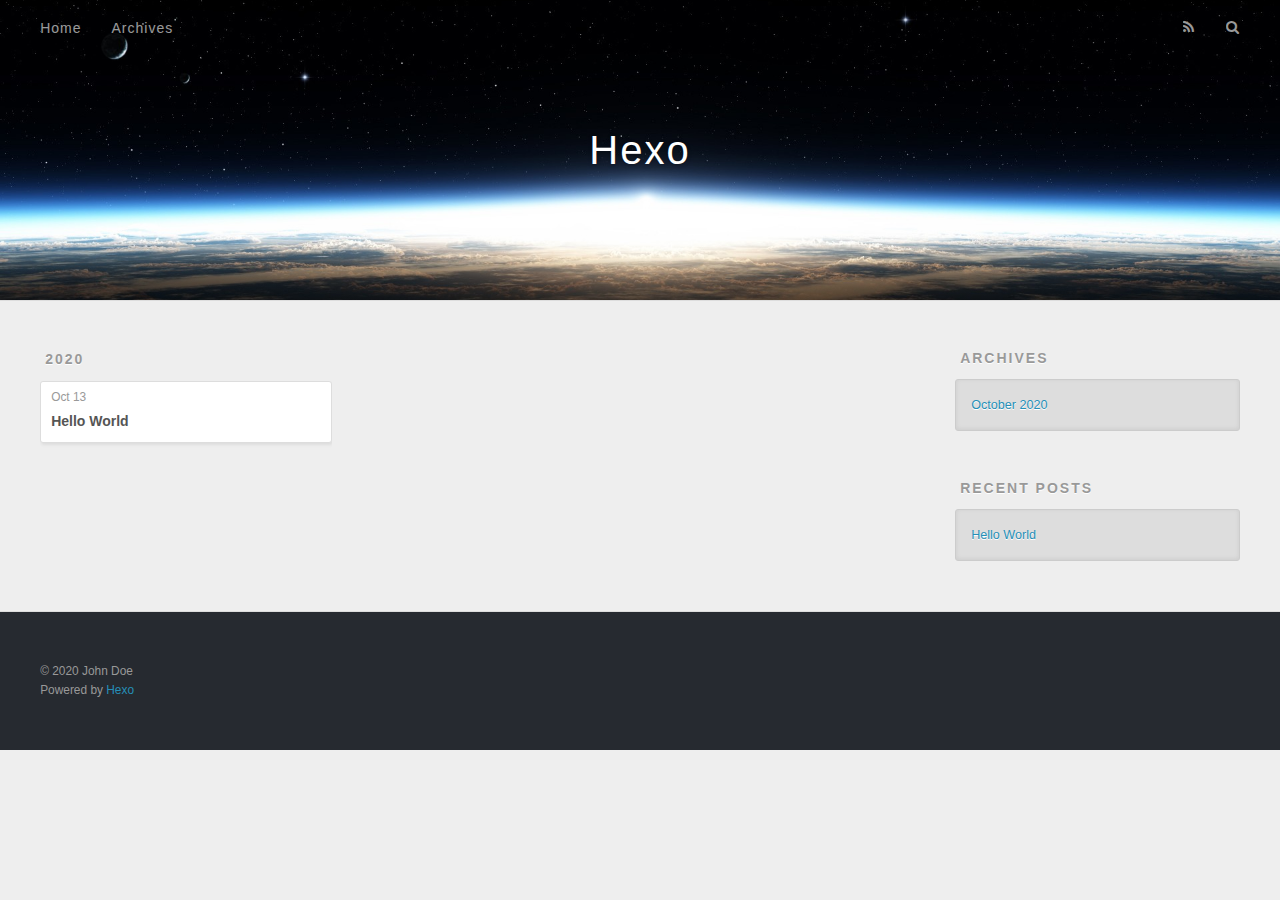
==== archives/index.html @ 8c8299ff "Site updated: 2020-10-13 17:32:02" ====
<!DOCTYPE html>
<html>
<head>
  <meta charset="utf-8">
  

  
  <title>Archives | Hexo</title>
  <meta name="viewport" content="width=device-width, initial-scale=1, maximum-scale=1">
  <meta property="og:type" content="website">
<meta property="og:title" content="Hexo">
<meta property="og:url" content="http://example.com/archives/index.html">
<meta property="og:site_name" content="Hexo">
<meta property="og:locale" content="en_US">
<meta property="article:author" content="John Doe">
<meta name="twitter:card" content="summary">
  
    <link rel="alternate" href="/atom.xml" title="Hexo" type="application/atom+xml">
  
  
    <link rel="icon" href="/favicon.png">
  
  
    <link href="//fonts.googleapis.com/css?family=Source+Code+Pro" rel="stylesheet" type="text/css">
  
  
<link rel="stylesheet" href="/css/style.css">

<meta name="generator" content="Hexo 5.2.0"></head>

<body>
  <div id="container">
    <div id="wrap">
      <header id="header">
  <div id="banner"></div>
  <div id="header-outer" class="outer">
    <div id="header-title" class="inner">
      <h1 id="logo-wrap">
        <a href="/" id="logo">Hexo</a>
      </h1>
      
    </div>
    <div id="header-inner" class="inner">
      <nav id="main-nav">
        <a id="main-nav-toggle" class="nav-icon"></a>
        
          <a class="main-nav-link" href="/">Home</a>
        
          <a class="main-nav-link" href="/archives">Archives</a>
        
      </nav>
      <nav id="sub-nav">
        
          <a id="nav-rss-link" class="nav-icon" href="/atom.xml" title="RSS Feed"></a>
        
        <a id="nav-search-btn" class="nav-icon" title="Search"></a>
      </nav>
      <div id="search-form-wrap">
        <form action="//google.com/search" method="get" accept-charset="UTF-8" class="search-form"><input type="search" name="q" class="search-form-input" placeholder="Search"><button type="submit" class="search-form-submit">&#xF002;</button><input type="hidden" name="sitesearch" value="http://example.com"></form>
      </div>
    </div>
  </div>
</header>
      <div class="outer">
        <section id="main">
  
  
    
    
      
      
      <section class="archives-wrap">
        <div class="archive-year-wrap">
          <a href="/archives/2020" class="archive-year">2020</a>
        </div>
        <div class="archives">
    
    <article class="archive-article archive-type-post">
  <div class="archive-article-inner">
    <header class="archive-article-header">
      <a href="/2020/10/13/hello-world/" class="archive-article-date">
  <time datetime="2020-10-13T09:16:51.460Z" itemprop="datePublished">Oct 13</time>
</a>
      
  
    <h1 itemprop="name">
      <a class="archive-article-title" href="/2020/10/13/hello-world/">Hello World</a>
    </h1>
  

    </header>
  </div>
</article>
  
  
    </div></section>
  


</section>
        
          <aside id="sidebar">
  
    

  
    

  
    
  
    
  <div class="widget-wrap">
    <h3 class="widget-title">Archives</h3>
    <div class="widget">
      <ul class="archive-list"><li class="archive-list-item"><a class="archive-list-link" href="/archives/2020/10/">October 2020</a></li></ul>
    </div>
  </div>


  
    
  <div class="widget-wrap">
    <h3 class="widget-title">Recent Posts</h3>
    <div class="widget">
      <ul>
        
          <li>
            <a href="/2020/10/13/hello-world/">Hello World</a>
          </li>
        
      </ul>
    </div>
  </div>

  
</aside>
        
      </div>
      <footer id="footer">
  
  <div class="outer">
    <div id="footer-info" class="inner">
      &copy; 2020 John Doe<br>
      Powered by <a href="http://hexo.io/" target="_blank">Hexo</a>
    </div>
  </div>
</footer>
    </div>
    <nav id="mobile-nav">
  
    <a href="/" class="mobile-nav-link">Home</a>
  
    <a href="/archives" class="mobile-nav-link">Archives</a>
  
</nav>
    

<script src="//ajax.googleapis.com/ajax/libs/jquery/2.0.3/jquery.min.js"></script>


  
<link rel="stylesheet" href="/fancybox/jquery.fancybox.css">

  
<script src="/fancybox/jquery.fancybox.pack.js"></script>




<script src="/js/script.js"></script>




  </div>
</body>
</html>
---- css/style.css ----
body {
  width: 100%;
}
body:before,
body:after {
  content: "";
  display: table;
}
body:after {
  clear: both;
}
html,
body,
div,
span,
applet,
object,
iframe,
h1,
h2,
h3,
h4,
h5,
h6,
p,
blockquote,
pre,
a,
abbr,
acronym,
address,
big,
cite,
code,
del,
dfn,
em,
img,
ins,
kbd,
q,
s,
samp,
small,
strike,
strong,
sub,
sup,
tt,
var,
dl,
dt,
dd,
ol,
ul,
li,
fieldset,
form,
label,
legend,
table,
caption,
tbody,
tfoot,
thead,
tr,
th,
td {
  margin: 0;
  padding: 0;
  border: 0;
  outline: 0;
  font-weight: inherit;
  font-style: inherit;
  font-family: inherit;
  font-size: 100%;
  vertical-align: baseline;
}
body {
  line-height: 1;
  color: #000;
  background: #fff;
}
ol,
ul {
  list-style: none;
}
table {
  border-collapse: separate;
  border-spacing: 0;
  vertical-align: middle;
}
caption,
th,
td {
  text-align: left;
  font-weight: normal;
  vertical-align: middle;
}
a img {
  border: none;
}
input,
button {
  margin: 0;
  padding: 0;
}
input::-moz-focus-inner,
button::-moz-focus-inner {
  border: 0;
  padding: 0;
}
@font-face {
  font-family: FontAwesome;
  font-style: normal;
  font-weight: normal;
  src: url("fonts/fontawesome-webfont.eot?v=#4.0.3");
  src: url("fonts/fontawesome-webfont.eot?#iefix&v=#4.0.3") format("embedded-opentype"), url("fonts/fontawesome-webfont.woff?v=#4.0.3") format("woff"), url("fonts/fontawesome-webfont.ttf?v=#4.0.3") format("truetype"), url("fonts/fontawesome-webfont.svg#fontawesomeregular?v=#4.0.3") format("svg");
}
html,
body,
#container {
  height: 100%;
}
body {
  background: #eee;
  font: 14px -apple-system, BlinkMacSystemFont, "Segoe UI", "Roboto", "Oxygen", "Ubuntu", "Cantarell", "Fira Sans", "Droid Sans", "Helvetica Neue", sans-serif;
  -webkit-text-size-adjust: 100%;
}
.outer {
  max-width: 1220px;
  margin: 0 auto;
  padding: 0 20px;
}
.outer:before,
.outer:after {
  content: "";
  display: table;
}
.outer:after {
  clear: both;
}
.inner {
  display: inline;
  float: left;
  width: 98.33333333333333%;
  margin: 0 0.833333333333333%;
}
.left,
.alignleft {
  float: left;
}
.right,
.alignright {
  float: right;
}
.clear {
  clear: both;
}
#container {
  position: relative;
}
.mobile-nav-on {
  overflow: hidden;
}
#wrap {
  height: 100%;
  width: 100%;
  position: absolute;
  top: 0;
  left: 0;
  -webkit-transition: 0.2s ease-out;
  -moz-transition: 0.2s ease-out;
  -ms-transition: 0.2s ease-out;
  transition: 0.2s ease-out;
  z-index: 1;
  background: #eee;
}
.mobile-nav-on #wrap {
  left: 280px;
}
@media screen and (min-width: 768px) {
  #main {
    display: inline;
    float: left;
    width: 73.33333333333333%;
    margin: 0 0.833333333333333%;
  }
}
.article-date,
.article-category-link,
.archive-year,
.widget-title {
  text-decoration: none;
  text-transform: uppercase;
  letter-spacing: 2px;
  color: #999;
  margin-bottom: 1em;
  margin-left: 5px;
  line-height: 1em;
  text-shadow: 0 1px #fff;
  font-weight: bold;
}
.article-inner,
.archive-article-inner {
  background: #fff;
  -webkit-box-shadow: 1px 2px 3px #ddd;
  box-shadow: 1px 2px 3px #ddd;
  border: 1px solid #ddd;
  border-radius: 3px;
}
.article-entry h1,
.widget h1 {
  font-size: 2em;
}
.article-entry h2,
.widget h2 {
  font-size: 1.5em;
}
.article-entry h3,
.widget h3 {
  font-size: 1.3em;
}
.article-entry h4,
.widget h4 {
  font-size: 1.2em;
}
.article-entry h5,
.widget h5 {
  font-size: 1em;
}
.article-entry h6,
.widget h6 {
  font-size: 1em;
  color: #999;
}
.article-entry hr,
.widget hr {
  border: 1px dashed #ddd;
}
.article-entry strong,
.widget strong {
  font-weight: bold;
}
.article-entry em,
.widget em,
.article-entry cite,
.widget cite {
  font-style: italic;
}
.article-entry sup,
.widget sup,
.article-entry sub,
.widget sub {
  font-size: 0.75em;
  line-height: 0;
  position: relative;
  vertical-align: baseline;
}
.article-entry sup,
.widget sup {
  top: -0.5em;
}
.article-entry sub,
.widget sub {
  bottom: -0.2em;
}
.article-entry small,
.widget small {
  font-size: 0.85em;
}
.article-entry acronym,
.widget acronym,
.article-entry abbr,
.widget abbr {
  border-bottom: 1px dotted;
}
.article-entry ul,
.widget ul,
.article-entry ol,
.widget ol,
.article-entry dl,
.widget dl {
  margin: 0 20px;
  line-height: 1.6em;
}
.article-entry ul ul,
.widget ul ul,
.article-entry ol ul,
.widget ol ul,
.article-entry ul ol,
.widget ul ol,
.article-entry ol ol,
.widget ol ol {
  margin-top: 0;
  margin-bottom: 0;
}
.article-entry ul,
.widget ul {
  list-style: disc;
}
.article-entry ol,
.widget ol {
  list-style: decimal;
}
.article-entry dt,
.widget dt {
  font-weight: bold;
}
#header {
  height: 300px;
  position: relative;
  border-bottom: 1px solid #ddd;
}
#header:before,
#header:after {
  content: "";
  position: absolute;
  left: 0;
  right: 0;
  height: 40px;
}
#header:before {
  top: 0;
  background: -webkit-linear-gradient(rgba(0,0,0,0.2), transparent);
  background: -moz-linear-gradient(rgba(0,0,0,0.2), transparent);
  background: -ms-linear-gradient(rgba(0,0,0,0.2), transparent);
  background: linear-gradient(rgba(0,0,0,0.2), transparent);
}
#header:after {
  bottom: 0;
  background: -webkit-linear-gradient(transparent, rgba(0,0,0,0.2));
  background: -moz-linear-gradient(transparent, rgba(0,0,0,0.2));
  background: -ms-linear-gradient(transparent, rgba(0,0,0,0.2));
  background: linear-gradient(transparent, rgba(0,0,0,0.2));
}
#header-outer {
  height: 100%;
  position: relative;
}
#header-inner {
  position: relative;
  overflow: hidden;
}
#banner {
  position: absolute;
  top: 0;
  left: 0;
  width: 100%;
  height: 100%;
  background: url("images/banner.jpg") center #000;
  -webkit-background-size: cover;
  -moz-background-size: cover;
  background-size: cover;
  z-index: -1;
}
#header-title {
  text-align: center;
  height: 40px;
  position: absolute;
  top: 50%;
  left: 0;
  margin-top: -20px;
}
#logo,
#subtitle {
  text-decoration: none;
  color: #fff;
  font-weight: 300;
  text-shadow: 0 1px 4px rgba(0,0,0,0.3);
}
#logo {
  font-size: 40px;
  line-height: 40px;
  letter-spacing: 2px;
}
#subtitle {
  font-size: 16px;
  line-height: 16px;
  letter-spacing: 1px;
}
#subtitle-wrap {
  margin-top: 16px;
}
#main-nav {
  float: left;
  margin-left: -15px;
}
.nav-icon,
.main-nav-link {
  float: left;
  color: #fff;
  opacity: 0.6;
  text-decoration: none;
  text-shadow: 0 1px rgba(0,0,0,0.2);
  -webkit-transition: opacity 0.2s;
  -moz-transition: opacity 0.2s;
  -ms-transition: opacity 0.2s;
  transition: opacity 0.2s;
  display: block;
  padding: 20px 15px;
}
.nav-icon:hover,
.main-nav-link:hover {
  opacity: 1;
}
.nav-icon {
  font-family: FontAwesome;
  text-align: center;
  font-size: 14px;
  width: 14px;
  height: 14px;
  padding: 20px 15px;
  position: relative;
  cursor: pointer;
}
.main-nav-link {
  font-weight: 300;
  letter-spacing: 1px;
}
@media screen and (max-width: 479px) {
  .main-nav-link {
    display: none;
  }
}
#main-nav-toggle {
  display: none;
}
#main-nav-toggle:before {
  content: "\f0c9";
}
@media screen and (max-width: 479px) {
  #main-nav-toggle {
    display: block;
  }
}
#sub-nav {
  float: right;
  margin-right: -15px;
}
#nav-rss-link:before {
  content: "\f09e";
}
#nav-search-btn:before {
  content: "\f002";
}
#search-form-wrap {
  position: absolute;
  top: 15px;
  width: 150px;
  height: 30px;
  right: -150px;
  opacity: 0;
  -webkit-transition: 0.2s ease-out;
  -moz-transition: 0.2s ease-out;
  -ms-transition: 0.2s ease-out;
  transition: 0.2s ease-out;
}
#search-form-wrap.on {
  opacity: 1;
  right: 0;
}
@media screen and (max-width: 479px) {
  #search-form-wrap {
    width: 100%;
    right: -100%;
  }
}
.search-form {
  position: absolute;
  top: 0;
  left: 0;
  right: 0;
  background: #fff;
  padding: 5px 15px;
  border-radius: 15px;
  -webkit-box-shadow: 0 0 10px rgba(0,0,0,0.3);
  box-shadow: 0 0 10px rgba(0,0,0,0.3);
}
.search-form-input {
  border: none;
  background: none;
  color: #555;
  width: 100%;
  font: 13px -apple-system, BlinkMacSystemFont, "Segoe UI", "Roboto", "Oxygen", "Ubuntu", "Cantarell", "Fira Sans", "Droid Sans", "Helvetica Neue", sans-serif;
  outline: none;
}
.search-form-input::-webkit-search-results-decoration,
.search-form-input::-webkit-search-cancel-button {
  -webkit-appearance: none;
}
.search-form-submit {
  position: absolute;
  top: 50%;
  right: 10px;
  margin-top: -7px;
  font: 13px FontAwesome;
  border: none;
  background: none;
  color: #bbb;
  cursor: pointer;
}
.search-form-submit:hover,
.search-form-submit:focus {
  color: #777;
}
.article {
  margin: 50px 0;
}
.article-inner {
  overflow: hidden;
}
.article-meta:before,
.article-meta:after {
  content: "";
  display: table;
}
.article-meta:after {
  clear: both;
}
.article-date {
  float: left;
}
.article-category {
  float: left;
  line-height: 1em;
  color: #ccc;
  text-shadow: 0 1px #fff;
  margin-left: 8px;
}
.article-category:before {
  content: "\2022";
}
.article-category-link {
  margin: 0 12px 1em;
}
.article-header {
  padding: 20px 20px 0;
}
.article-title {
  text-decoration: none;
  font-size: 2em;
  font-weight: bold;
  color: #555;
  line-height: 1.1em;
  -webkit-transition: color 0.2s;
  -moz-transition: color 0.2s;
  -ms-transition: color 0.2s;
  transition: color 0.2s;
}
a.article-title:hover {
  color: #258fb8;
}
.article-entry {
  color: #555;
  padding: 0 20px;
}
.article-entry:before,
.article-entry:after {
  content: "";
  display: table;
}
.article-entry:after {
  clear: both;
}
.article-entry p,
.article-entry table {
  line-height: 1.6em;
  margin: 1.6em 0;
}
.article-entry h1,
.article-entry h2,
.article-entry h3,
.article-entry h4,
.article-entry h5,
.article-entry h6 {
  font-weight: bold;
}
.article-entry h1,
.article-entry h2,
.article-entry h3,
.article-entry h4,
.article-entry h5,
.article-entry h6 {
  line-height: 1.1em;
  margin: 1.1em 0;
}
.article-entry a {
  color: #258fb8;
  text-decoration: none;
}
.article-entry a:hover {
  text-decoration: underline;
}
.article-entry ul,
.article-entry ol,
.article-entry dl {
  margin-top: 1.6em;
  margin-bottom: 1.6em;
}
.article-entry img,
.article-entry video {
  max-width: 100%;
  height: auto;
  display: block;
  margin: auto;
}
.article-entry iframe {
  border: none;
}
.article-entry table {
  width: 100%;
  border-collapse: collapse;
  border-spacing: 0;
}
.article-entry th {
  font-weight: bold;
  border-bottom: 3px solid #ddd;
  padding-bottom: 0.5em;
}
.article-entry td {
  border-bottom: 1px solid #ddd;
  padding: 10px 0;
}
.article-entry blockquote {
  font-family: Georgia, "Times New Roman", serif;
  font-size: 1.4em;
  margin: 1.6em 20px;
  text-align: center;
}
.article-entry blockquote footer {
  font-size: 14px;
  margin: 1.6em 0;
  font-family: -apple-system, BlinkMacSystemFont, "Segoe UI", "Roboto", "Oxygen", "Ubuntu", "Cantarell", "Fira Sans", "Droid Sans", "Helvetica Neue", sans-serif;
}
.article-entry blockquote footer cite:before {
  content: "—";
  padding: 0 0.5em;
}
.article-entry .pullquote {
  text-align: left;
  width: 45%;
  margin: 0;
}
.article-entry .pullquote.left {
  margin-left: 0.5em;
  margin-right: 1em;
}
.article-entry .pullquote.right {
  margin-right: 0.5em;
  margin-left: 1em;
}
.article-entry .caption {
  color: #999;
  display: block;
  font-size: 0.9em;
  margin-top: 0.5em;
  position: relative;
  text-align: center;
}
.article-entry .video-container {
  position: relative;
  padding-top: 56.25%;
  height: 0;
  overflow: hidden;
}
.article-entry .video-container iframe,
.article-entry .video-container object,
.article-entry .video-container embed {
  position: absolute;
  top: 0;
  left: 0;
  width: 100%;
  height: 100%;
  margin-top: 0;
}
.article-more-link a {
  display: inline-block;
  line-height: 1em;
  padding: 6px 15px;
  border-radius: 15px;
  background: #eee;
  color: #999;
  text-shadow: 0 1px #fff;
  text-decoration: none;
}
.article-more-link a:hover {
  background: #258fb8;
  color: #fff;
  text-decoration: none;
  text-shadow: 0 1px #1e7293;
}
.article-footer {
  font-size: 0.85em;
  line-height: 1.6em;
  border-top: 1px solid #ddd;
  padding-top: 1.6em;
  margin: 0 20px 20px;
}
.article-footer:before,
.article-footer:after {
  content: "";
  display: table;
}
.article-footer:after {
  clear: both;
}
.article-footer a {
  color: #999;
  text-decoration: none;
}
.article-footer a:hover {
  color: #555;
}
.article-tag-list-item {
  float: left;
  margin-right: 10px;
}
.article-tag-list-link:before {
  content: "#";
}
.article-comment-link {
  float: right;
}
.article-comment-link:before {
  content: "\f075";
  font-family: FontAwesome;
  padding-right: 8px;
}
.article-share-link {
  cursor: pointer;
  float: right;
  margin-left: 20px;
}
.article-share-link:before {
  content: "\f064";
  font-family: FontAwesome;
  padding-right: 6px;
}
#article-nav {
  position: relative;
}
#article-nav:before,
#article-nav:after {
  content: "";
  display: table;
}
#article-nav:after {
  clear: both;
}
@media screen and (min-width: 768px) {
  #article-nav {
    margin: 50px 0;
  }
  #article-nav:before {
    width: 8px;
    height: 8px;
    position: absolute;
    top: 50%;
    left: 50%;
    margin-top: -4px;
    margin-left: -4px;
    content: "";
    border-radius: 50%;
    background: #ddd;
    -webkit-box-shadow: 0 1px 2px #fff;
    box-shadow: 0 1px 2px #fff;
  }
}
.article-nav-link-wrap {
  text-decoration: none;
  text-shadow: 0 1px #fff;
  color: #999;
  -webkit-box-sizing: border-box;
  -moz-box-sizing: border-box;
  box-sizing: border-box;
  margin-top: 50px;
  text-align: center;
  display: block;
}
.article-nav-link-wrap:hover {
  color: #555;
}
@media screen and (min-width: 768px) {
  .article-nav-link-wrap {
    width: 50%;
    margin-top: 0;
  }
}
@media screen and (min-width: 768px) {
  #article-nav-newer {
    float: left;
    text-align: right;
    padding-right: 20px;
  }
}
@media screen and (min-width: 768px) {
  #article-nav-older {
    float: right;
    text-align: left;
    padding-left: 20px;
  }
}
.article-nav-caption {
  text-transform: uppercase;
  letter-spacing: 2px;
  color: #ddd;
  line-height: 1em;
  font-weight: bold;
}
#article-nav-newer .article-nav-caption {
  margin-right: -2px;
}
.article-nav-title {
  font-size: 0.85em;
  line-height: 1.6em;
  margin-top: 0.5em;
}
.article-share-box {
  position: absolute;
  display: none;
  background: #fff;
  -webkit-box-shadow: 1px 2px 10px rgba(0,0,0,0.2);
  box-shadow: 1px 2px 10px rgba(0,0,0,0.2);
  border-radius: 3px;
  margin-left: -145px;
  overflow: hidden;
  z-index: 1;
}
.article-share-box.on {
  display: block;
}
.article-share-input {
  width: 100%;
  background: none;
  -webkit-box-sizing: border-box;
  -moz-box-sizing: border-box;
  box-sizing: border-box;
  font: 14px -apple-system, BlinkMacSystemFont, "Segoe UI", "Roboto", "Oxygen", "Ubuntu", "Cantarell", "Fira Sans", "Droid Sans", "Helvetica Neue", sans-serif;
  padding: 0 15px;
  color: #555;
  outline: none;
  border: 1px solid #ddd;
  border-radius: 3px 3px 0 0;
  height: 36px;
  line-height: 36px;
}
.article-share-links {
  background: #eee;
}
.article-share-links:before,
.article-share-links:after {
  content: "";
  display: table;
}
.article-share-links:after {
  clear: both;
}
.article-share-twitter,
.article-share-facebook,
.article-share-pinterest,
.article-share-google {
  width: 50px;
  height: 36px;
  display: block;
  float: left;
  position: relative;
  color: #999;
  text-shadow: 0 1px #fff;
}
.article-share-twitter:before,
.article-share-facebook:before,
.article-share-pinterest:before,
.article-share-google:before {
  font-size: 20px;
  font-family: FontAwesome;
  width: 20px;
  height: 20px;
  position: absolute;
  top: 50%;
  left: 50%;
  margin-top: -10px;
  margin-left: -10px;
  text-align: center;
}
.article-share-twitter:hover,
.article-share-facebook:hover,
.article-share-pinterest:hover,
.article-share-google:hover {
  color: #fff;
}
.article-share-twitter:before {
  content: "\f099";
}
.article-share-twitter:hover {
  background: #00aced;
  text-shadow: 0 1px #008abe;
}
.article-share-facebook:before {
  content: "\f09a";
}
.article-share-facebook:hover {
  background: #3b5998;
  text-shadow: 0 1px #2f477a;
}
.article-share-pinterest:before {
  content: "\f0d2";
}
.article-share-pinterest:hover {
  background: #cb2027;
  text-shadow: 0 1px #a21a1f;
}
.article-share-google:before {
  content: "\f0d5";
}
.article-share-google:hover {
  background: #dd4b39;
  text-shadow: 0 1px #be3221;
}
.article-gallery {
  background: #000;
  position: relative;
}
.article-gallery-photos {
  position: relative;
  overflow: hidden;
}
.article-gallery-img {
  display: none;
  max-width: 100%;
}
.article-gallery-img:first-child {
  display: block;
}
.article-gallery-img.loaded {
  position: absolute;
  display: block;
}
.article-gallery-img img {
  display: block;
  max-width: 100%;
  margin: 0 auto;
}
#comments {
  background: #fff;
  -webkit-box-shadow: 1px 2px 3px #ddd;
  box-shadow: 1px 2px 3px #ddd;
  padding: 20px;
  border: 1px solid #ddd;
  border-radius: 3px;
  margin: 50px 0;
}
#comments a {
  color: #258fb8;
}
.archives-wrap {
  margin: 50px 0;
}
.archives:before,
.archives:after {
  content: "";
  display: table;
}
.archives:after {
  clear: both;
}
.archive-year-wrap {
  margin-bottom: 1em;
}
.archives {
  -webkit-column-gap: 10px;
  -moz-column-gap: 10px;
  column-gap: 10px;
}
@media screen and (min-width: 480px) and (max-width: 767px) {
  .archives {
    -webkit-column-count: 2;
    -moz-column-count: 2;
    column-count: 2;
  }
}
@media screen and (min-width: 768px) {
  .archives {
    -webkit-column-count: 3;
    -moz-column-count: 3;
    column-count: 3;
  }
}
.archive-article {
  -webkit-column-break-inside: avoid;
  page-break-inside: avoid;
  overflow: hidden;
  break-inside: avoid-column;
}
.archive-article-inner {
  padding: 10px;
  margin-bottom: 15px;
}
.archive-article-title {
  text-decoration: none;
  font-weight: bold;
  color: #555;
  -webkit-transition: color 0.2s;
  -moz-transition: color 0.2s;
  -ms-transition: color 0.2s;
  transition: color 0.2s;
  line-height: 1.6em;
}
.archive-article-title:hover {
  color: #258fb8;
}
.archive-article-footer {
  margin-top: 1em;
}
.archive-article-date {
  color: #999;
  text-decoration: none;
  font-size: 0.85em;
  line-height: 1em;
  margin-bottom: 0.5em;
  display: block;
}
#page-nav {
  margin: 50px auto;
  background: #fff;
  -webkit-box-shadow: 1px 2px 3px #ddd;
  box-shadow: 1px 2px 3px #ddd;
  border: 1px solid #ddd;
  border-radius: 3px;
  text-align: center;
  color: #999;
  overflow: hidden;
}
#page-nav:before,
#page-nav:after {
  content: "";
  display: table;
}
#page-nav:after {
  clear: both;
}
#page-nav a,
#page-nav span {
  padding: 10px 20px;
  line-height: 1;
  height: 2ex;
}
#page-nav a {
  color: #999;
  text-decoration: none;
}
#page-nav a:hover {
  background: #999;
  color: #fff;
}
#page-nav .prev {
  float: left;
}
#page-nav .next {
  float: right;
}
#page-nav .page-number {
  display: inline-block;
}
@media screen and (max-width: 479px) {
  #page-nav .page-number {
    display: none;
  }
}
#page-nav .current {
  color: #555;
  font-weight: bold;
}
#page-nav .space {
  color: #ddd;
}
#footer {
  background: #262a30;
  padding: 50px 0;
  border-top: 1px solid #ddd;
  color: #999;
}
#footer a {
  color: #258fb8;
  text-decoration: none;
}
#footer a:hover {
  text-decoration: underline;
}
#footer-info {
  line-height: 1.6em;
  font-size: 0.85em;
}
.article-entry pre,
.article-entry .highlight {
  background: #2d2d2d;
  margin: 0 -20px;
  padding: 15px 20px;
  border-style: solid;
  border-color: #ddd;
  border-width: 1px 0;
  overflow: auto;
  color: #ccc;
  line-height: 22.400000000000002px;
}
.article-entry .highlight .gutter pre,
.article-entry .gist .gist-file .gist-data .line-numbers {
  color: #666;
  font-size: 0.85em;
}
.article-entry pre,
.article-entry code {
  font-family: "Source Code Pro", Consolas, Monaco, Menlo, Consolas, monospace;
}
.article-entry code {
  background: #eee;
  text-shadow: 0 1px #fff;
  padding: 0 0.3em;
}
.article-entry pre code {
  background: none;
  text-shadow: none;
  padding: 0;
}
.article-entry .highlight pre {
  border: none;
  margin: 0;
  padding: 0;
}
.article-entry .highlight table {
  margin: 0;
  width: auto;
}
.article-entry .highlight td {
  border: none;
  padding: 0;
}
.article-entry .highlight figcaption {
  font-size: 0.85em;
  color: #999;
  line-height: 1em;
  margin-bottom: 1em;
}
.article-entry .highlight figcaption:before,
.article-entry .highlight figcaption:after {
  content: "";
  display: table;
}
.article-entry .highlight figcaption:after {
  clear: both;
}
.article-entry .highlight figcaption a {
  float: right;
}
.article-entry .highlight .gutter pre {
  text-align: right;
  padding-right: 20px;
}
.article-entry .highlight .line {
  height: 22.400000000000002px;
}
.article-entry .highlight .line.marked {
  background: #515151;
}
.article-entry .gist {
  margin: 0 -20px;
  border-style: solid;
  border-color: #ddd;
  border-width: 1px 0;
  background: #2d2d2d;
  padding: 15px 20px 15px 0;
}
.article-entry .gist .gist-file {
  border: none;
  font-family: "Source Code Pro", Consolas, Monaco, Menlo, Consolas, monospace;
  margin: 0;
}
.article-entry .gist .gist-file .gist-data {
  background: none;
  border: none;
}
.article-entry .gist .gist-file .gist-data .line-numbers {
  background: none;
  border: none;
  padding: 0 20px 0 0;
}
.article-entry .gist .gist-file .gist-data .line-data {
  padding: 0 !important;
}
.article-entry .gist .gist-file .highlight {
  margin: 0;
  padding: 0;
  border: none;
}
.article-entry .gist .gist-file .gist-meta {
  background: #2d2d2d;
  color: #999;
  font: 0.85em -apple-system, BlinkMacSystemFont, "Segoe UI", "Roboto", "Oxygen", "Ubuntu", "Cantarell", "Fira Sans", "Droid Sans", "Helvetica Neue", sans-serif;
  text-shadow: 0 0;
  padding: 0;
  margin-top: 1em;
  margin-left: 20px;
}
.article-entry .gist .gist-file .gist-meta a {
  color: #258fb8;
  font-weight: normal;
}
.article-entry .gist .gist-file .gist-meta a:hover {
  text-decoration: underline;
}
pre .comment,
pre .title {
  color: #999;
}
pre .variable,
pre .attribute,
pre .tag,
pre .regexp,
pre .ruby .constant,
pre .xml .tag .title,
pre .xml .pi,
pre .xml .doctype,
pre .html .doctype,
pre .css .id,
pre .css .class,
pre .css .pseudo {
  color: #f2777a;
}
pre .number,
pre .preprocessor,
pre .built_in,
pre .literal,
pre .params,
pre .constant {
  color: #f99157;
}
pre .class,
pre .ruby .class .title,
pre .css .rules .attribute {
  color: #9c9;
}
pre .string,
pre .value,
pre .inheritance,
pre .header,
pre .ruby .symbol,
pre .xml .cdata {
  color: #9c9;
}
pre .css .hexcolor {
  color: #6cc;
}
pre .function,
pre .python .decorator,
pre .python .title,
pre .ruby .function .title,
pre .ruby .title .keyword,
pre .perl .sub,
pre .javascript .title,
pre .coffeescript .title {
  color: #69c;
}
pre .keyword,
pre .javascript .function {
  color: #c9c;
}
@media screen and (max-width: 479px) {
  #mobile-nav {
    position: absolute;
    top: 0;
    left: 0;
    width: 280px;
    height: 100%;
    background: #191919;
    border-right: 1px solid #fff;
  }
}
@media screen and (max-width: 479px) {
  .mobile-nav-link {
    display: block;
    color: #999;
    text-decoration: none;
    padding: 15px 20px;
    font-weight: bold;
  }
  .mobile-nav-link:hover {
    color: #fff;
  }
}
@media screen and (min-width: 768px) {
  #sidebar {
    display: inline;
    float: left;
    width: 23.333333333333332%;
    margin: 0 0.833333333333333%;
  }
}
.widget-wrap {
  margin: 50px 0;
}
.widget {
  color: #777;
  text-shadow: 0 1px #fff;
  background: #ddd;
  -webkit-box-shadow: 0 -1px 4px #ccc inset;
  box-shadow: 0 -1px 4px #ccc inset;
  border: 1px solid #ccc;
  padding: 15px;
  border-radius: 3px;
}
.widget a {
  color: #258fb8;
  text-decoration: none;
}
.widget a:hover {
  text-decoration: underline;
}
.widget ul ul,
.widget ol ul,
.widget dl ul,
.widget ul ol,
.widget ol ol,
.widget dl ol,
.widget ul dl,
.widget ol dl,
.widget dl dl {
  margin-left: 15px;
  list-style: disc;
}
.widget {
  line-height: 1.6em;
  word-wrap: break-word;
  font-size: 0.9em;
}
.widget ul,
.widget ol {
  list-style: none;
  margin: 0;
}
.widget ul ul,
.widget ol ul,
.widget ul ol,
.widget ol ol {
  margin: 0 20px;
}
.widget ul ul,
.widget ol ul {
  list-style: disc;
}
.widget ul ol,
.widget ol ol {
  list-style: decimal;
}
.category-list-count,
.tag-list-count,
.archive-list-count {
  padding-left: 5px;
  color: #999;
  font-size: 0.85em;
}
.category-list-count:before,
.tag-list-count:before,
.archive-list-count:before {
  content: "(";
}
.category-list-count:after,
.tag-list-count:after,
.archive-list-count:after {
  content: ")";
}
.tagcloud a {
  margin-right: 5px;
  display: inline-block;
}
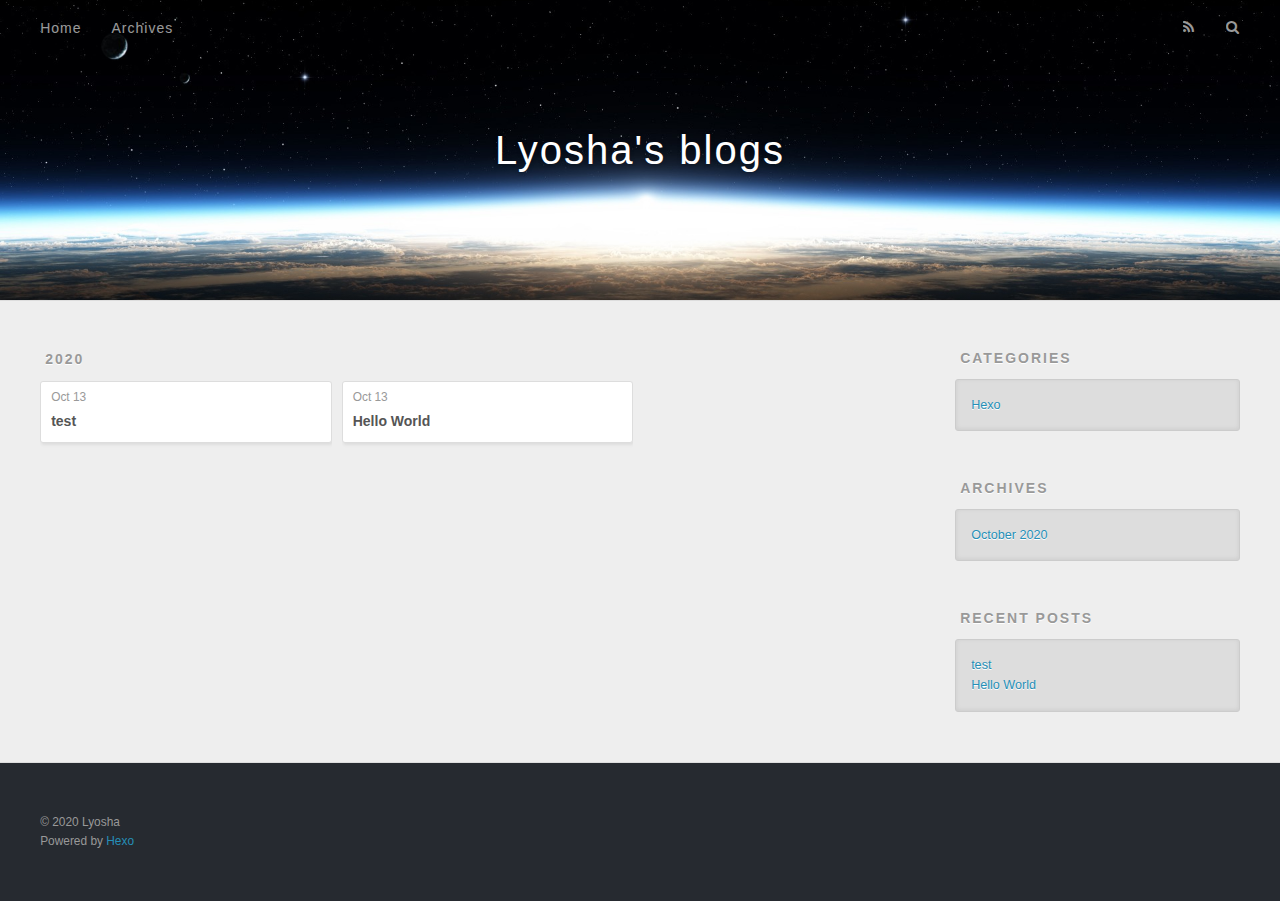
==== commit fcd77f46: "Site updated: 2020-10-13 20:26:08" ====
--- a/archives/index.html
+++ b/archives/index.html
@@ -5,17 +5,17 @@
   
 
   
-  <title>Archives | Hexo</title>
+  <title>Archives | Lyosha&#39;s blogs</title>
   <meta name="viewport" content="width=device-width, initial-scale=1, maximum-scale=1">
   <meta property="og:type" content="website">
-<meta property="og:title" content="Hexo">
+<meta property="og:title" content="Lyosha&#39;s blogs">
 <meta property="og:url" content="http://example.com/archives/index.html">
-<meta property="og:site_name" content="Hexo">
+<meta property="og:site_name" content="Lyosha&#39;s blogs">
 <meta property="og:locale" content="en_US">
-<meta property="article:author" content="John Doe">
+<meta property="article:author" content="Lyosha">
 <meta name="twitter:card" content="summary">
   
-    <link rel="alternate" href="/atom.xml" title="Hexo" type="application/atom+xml">
+    <link rel="alternate" href="/atom.xml" title="Lyosha&#39;s blogs" type="application/atom+xml">
   
   
     <link rel="icon" href="/favicon.png">
@@ -36,7 +36,7 @@
   <div id="header-outer" class="outer">
     <div id="header-title" class="inner">
       <h1 id="logo-wrap">
-        <a href="/" id="logo">Hexo</a>
+        <a href="/" id="logo">Lyosha&#39;s blogs</a>
       </h1>
       
     </div>
@@ -74,6 +74,25 @@
           <a href="/archives/2020" class="archive-year">2020</a>
         </div>
         <div class="archives">
+    
+    <article class="archive-article archive-type-post">
+  <div class="archive-article-inner">
+    <header class="archive-article-header">
+      <a href="/2020/10/13/test/" class="archive-article-date">
+  <time datetime="2020-10-13T12:12:49.000Z" itemprop="datePublished">Oct 13</time>
+</a>
+      
+  
+    <h1 itemprop="name">
+      <a class="archive-article-title" href="/2020/10/13/test/">test</a>
+    </h1>
+  
+
+    </header>
+  </div>
+</article>
+  
+    
     
     <article class="archive-article archive-type-post">
   <div class="archive-article-inner">
@@ -102,6 +121,13 @@
           <aside id="sidebar">
   
     
+  <div class="widget-wrap">
+    <h3 class="widget-title">Categories</h3>
+    <div class="widget">
+      <ul class="category-list"><li class="category-list-item"><a class="category-list-link" href="/categories/Hexo/">Hexo</a></li></ul>
+    </div>
+  </div>
+
 
   
     
@@ -126,6 +152,10 @@
       <ul>
         
           <li>
+            <a href="/2020/10/13/test/">test</a>
+          </li>
+        
+          <li>
             <a href="/2020/10/13/hello-world/">Hello World</a>
           </li>
         
@@ -141,7 +171,7 @@
   
   <div class="outer">
     <div id="footer-info" class="inner">
-      &copy; 2020 John Doe<br>
+      &copy; 2020 Lyosha<br>
       Powered by <a href="http://hexo.io/" target="_blank">Hexo</a>
     </div>
   </div>
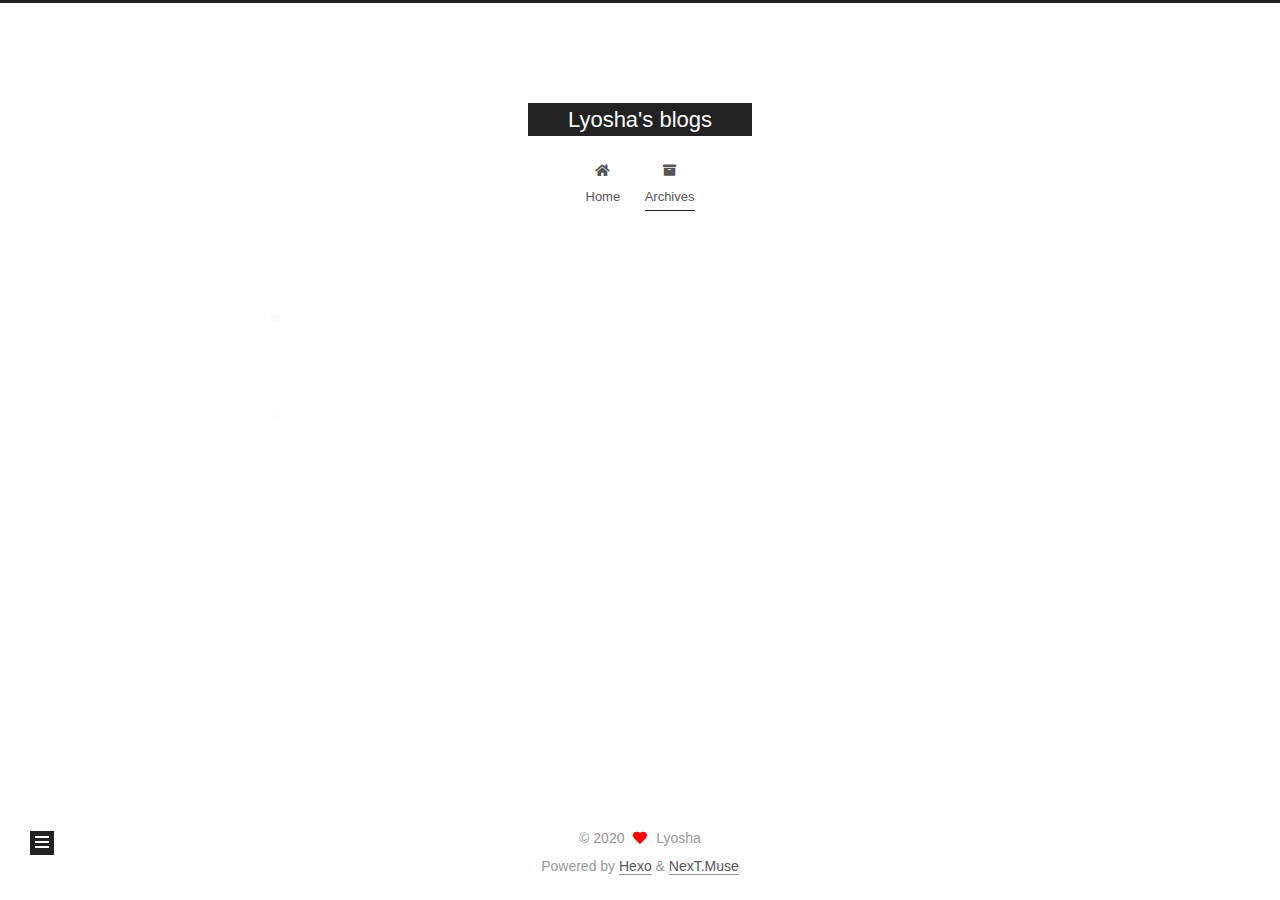
==== commit 1df0d3dc: "Site updated: 2020-10-13 20:36:15" ====
--- a/archives/index.html
+++ b/archives/index.html
@@ -1,12 +1,25 @@
 <!DOCTYPE html>
-<html>
+<html lang="en">
 <head>
-  <meta charset="utf-8">
-  
-
-  
-  <title>Archives | Lyosha&#39;s blogs</title>
-  <meta name="viewport" content="width=device-width, initial-scale=1, maximum-scale=1">
+  <meta charset="UTF-8">
+<meta name="viewport" content="width=device-width, initial-scale=1, maximum-scale=2">
+<meta name="theme-color" content="#222">
+<meta name="generator" content="Hexo 5.2.0">
+  <link rel="apple-touch-icon" sizes="180x180" href="/images/apple-touch-icon-next.png">
+  <link rel="icon" type="image/png" sizes="32x32" href="/images/favicon-32x32-next.png">
+  <link rel="icon" type="image/png" sizes="16x16" href="/images/favicon-16x16-next.png">
+  <link rel="mask-icon" href="/images/logo.svg" color="#222">
+
+<link rel="stylesheet" href="/css/main.css">
+
+
+<link rel="stylesheet" href="/lib/font-awesome/css/all.min.css">
+
+<script id="hexo-configurations">
+    var NexT = window.NexT || {};
+    var CONFIG = {"hostname":"example.com","root":"/","scheme":"Muse","version":"7.8.0","exturl":false,"sidebar":{"position":"left","display":"post","padding":18,"offset":12,"onmobile":false},"copycode":{"enable":false,"show_result":false,"style":null},"back2top":{"enable":true,"sidebar":false,"scrollpercent":false},"bookmark":{"enable":false,"color":"#222","save":"auto"},"fancybox":false,"mediumzoom":false,"lazyload":false,"pangu":false,"comments":{"style":"tabs","active":null,"storage":true,"lazyload":false,"nav":null},"algolia":{"hits":{"per_page":10},"labels":{"input_placeholder":"Search for Posts","hits_empty":"We didn't find any results for the search: ${query}","hits_stats":"${hits} results found in ${time} ms"}},"localsearch":{"enable":false,"trigger":"auto","top_n_per_article":1,"unescape":false,"preload":false},"motion":{"enable":true,"async":false,"transition":{"post_block":"fadeIn","post_header":"slideDownIn","post_body":"slideDownIn","coll_header":"slideLeftIn","sidebar":"slideUpIn"}}};
+  </script>
+
   <meta property="og:type" content="website">
 <meta property="og:title" content="Lyosha&#39;s blogs">
 <meta property="og:url" content="http://example.com/archives/index.html">
@@ -14,195 +27,339 @@
 <meta property="og:locale" content="en_US">
 <meta property="article:author" content="Lyosha">
 <meta name="twitter:card" content="summary">
-  
-    <link rel="alternate" href="/atom.xml" title="Lyosha&#39;s blogs" type="application/atom+xml">
-  
-  
-    <link rel="icon" href="/favicon.png">
-  
-  
-    <link href="//fonts.googleapis.com/css?family=Source+Code+Pro" rel="stylesheet" type="text/css">
-  
-  
-<link rel="stylesheet" href="/css/style.css">
-
-<meta name="generator" content="Hexo 5.2.0"></head>
-
-<body>
-  <div id="container">
-    <div id="wrap">
-      <header id="header">
-  <div id="banner"></div>
-  <div id="header-outer" class="outer">
-    <div id="header-title" class="inner">
-      <h1 id="logo-wrap">
-        <a href="/" id="logo">Lyosha&#39;s blogs</a>
-      </h1>
+
+<link rel="canonical" href="http://example.com/archives/">
+
+
+<script id="page-configurations">
+  // https://hexo.io/docs/variables.html
+  CONFIG.page = {
+    sidebar: "",
+    isHome : false,
+    isPost : false,
+    lang   : 'en'
+  };
+</script>
+
+  <title>Archive | Lyosha's blogs</title>
+  
+
+
+
+
+
+
+  <noscript>
+  <style>
+  .use-motion .brand,
+  .use-motion .menu-item,
+  .sidebar-inner,
+  .use-motion .post-block,
+  .use-motion .pagination,
+  .use-motion .comments,
+  .use-motion .post-header,
+  .use-motion .post-body,
+  .use-motion .collection-header { opacity: initial; }
+
+  .use-motion .site-title,
+  .use-motion .site-subtitle {
+    opacity: initial;
+    top: initial;
+  }
+
+  .use-motion .logo-line-before i { left: initial; }
+  .use-motion .logo-line-after i { right: initial; }
+  </style>
+</noscript>
+
+</head>
+
+<body itemscope itemtype="http://schema.org/WebPage">
+  <div class="container use-motion">
+    <div class="headband"></div>
+
+    <header class="header" itemscope itemtype="http://schema.org/WPHeader">
+      <div class="header-inner"><div class="site-brand-container">
+  <div class="site-nav-toggle">
+    <div class="toggle" aria-label="Toggle navigation bar">
+      <span class="toggle-line toggle-line-first"></span>
+      <span class="toggle-line toggle-line-middle"></span>
+      <span class="toggle-line toggle-line-last"></span>
+    </div>
+  </div>
+
+  <div class="site-meta">
+
+    <a href="/" class="brand" rel="start">
+      <span class="logo-line-before"><i></i></span>
+      <h1 class="site-title">Lyosha's blogs</h1>
+      <span class="logo-line-after"><i></i></span>
+    </a>
+  </div>
+
+  <div class="site-nav-right">
+    <div class="toggle popup-trigger">
+    </div>
+  </div>
+</div>
+
+
+
+
+<nav class="site-nav">
+  <ul id="menu" class="main-menu menu">
+        <li class="menu-item menu-item-home">
+
+    <a href="/" rel="section"><i class="fa fa-home fa-fw"></i>Home</a>
+
+  </li>
+        <li class="menu-item menu-item-archives">
+
+    <a href="/archives/" rel="section"><i class="fa fa-archive fa-fw"></i>Archives</a>
+
+  </li>
+  </ul>
+</nav>
+
+
+
+
+</div>
+    </header>
+
+    
+  <div class="back-to-top">
+    <i class="fa fa-arrow-up"></i>
+    <span>0%</span>
+  </div>
+
+
+    <main class="main">
+      <div class="main-inner">
+        <div class="content-wrap">
+          
+
+          <div class="content archive">
+            
+
+  
+  
+  
+  <div class="post-block">
+    <div class="posts-collapse">
+      <div class="collection-title">
+        <span class="collection-header">Um..! 2 posts in total. Keep on posting.</span>
+      </div>
+
       
-    </div>
-    <div id="header-inner" class="inner">
-      <nav id="main-nav">
-        <a id="main-nav-toggle" class="nav-icon"></a>
+    <div class="collection-year">
+      <span class="collection-header">2020</span>
+    </div>
+
+  <article itemscope itemtype="http://schema.org/Article">
+    <header class="post-header">
+
+      <div class="post-meta">
+        <time itemprop="dateCreated"
+              datetime="2020-10-13T20:12:49+08:00"
+              content="2020-10-13">
+          10-13
+        </time>
+      </div>
+
+      <div class="post-title">
+          <a class="post-title-link" href="/2020/10/13/test/" itemprop="url">
+            <span itemprop="name">test</span>
+          </a>
+      </div>
+
+    </header>
+  </article>
+
+  <article itemscope itemtype="http://schema.org/Article">
+    <header class="post-header">
+
+      <div class="post-meta">
+        <time itemprop="dateCreated"
+              datetime="2020-10-13T17:16:51+08:00"
+              content="2020-10-13">
+          10-13
+        </time>
+      </div>
+
+      <div class="post-title">
+          <a class="post-title-link" href="/2020/10/13/hello-world/" itemprop="url">
+            <span itemprop="name">Hello World</span>
+          </a>
+      </div>
+
+    </header>
+  </article>
+
+
+    </div>
+  </div>
+  
+  
+  
+
+  
+
+
+
+          </div>
+          
+
+<script>
+  window.addEventListener('tabs:register', () => {
+    let { activeClass } = CONFIG.comments;
+    if (CONFIG.comments.storage) {
+      activeClass = localStorage.getItem('comments_active') || activeClass;
+    }
+    if (activeClass) {
+      let activeTab = document.querySelector(`a[href="#comment-${activeClass}"]`);
+      if (activeTab) {
+        activeTab.click();
+      }
+    }
+  });
+  if (CONFIG.comments.storage) {
+    window.addEventListener('tabs:click', event => {
+      if (!event.target.matches('.tabs-comment .tab-content .tab-pane')) return;
+      let commentClass = event.target.classList[1];
+      localStorage.setItem('comments_active', commentClass);
+    });
+  }
+</script>
+
+        </div>
+          
+  
+  <div class="toggle sidebar-toggle">
+    <span class="toggle-line toggle-line-first"></span>
+    <span class="toggle-line toggle-line-middle"></span>
+    <span class="toggle-line toggle-line-last"></span>
+  </div>
+
+  <aside class="sidebar">
+    <div class="sidebar-inner">
+
+      <ul class="sidebar-nav motion-element">
+        <li class="sidebar-nav-toc">
+          Table of Contents
+        </li>
+        <li class="sidebar-nav-overview">
+          Overview
+        </li>
+      </ul>
+
+      <!--noindex-->
+      <div class="post-toc-wrap sidebar-panel">
+      </div>
+      <!--/noindex-->
+
+      <div class="site-overview-wrap sidebar-panel">
+        <div class="site-author motion-element" itemprop="author" itemscope itemtype="http://schema.org/Person">
+  <p class="site-author-name" itemprop="name">Lyosha</p>
+  <div class="site-description" itemprop="description"></div>
+</div>
+<div class="site-state-wrap motion-element">
+  <nav class="site-state">
+      <div class="site-state-item site-state-posts">
+          <a href="/archives/">
         
-          <a class="main-nav-link" href="/">Home</a>
+          <span class="site-state-item-count">2</span>
+          <span class="site-state-item-name">posts</span>
+        </a>
+      </div>
+      <div class="site-state-item site-state-categories">
+            <a href="/categories/">
+        <span class="site-state-item-count">1</span>
+        <span class="site-state-item-name">categories</span></a>
+      </div>
+  </nav>
+</div>
+
+
+
+      </div>
+
+    </div>
+  </aside>
+  <div id="sidebar-dimmer"></div>
+
+
+      </div>
+    </main>
+
+    <footer class="footer">
+      <div class="footer-inner">
         
-          <a class="main-nav-link" href="/archives">Archives</a>
+
         
-      </nav>
-      <nav id="sub-nav">
+
+<div class="copyright">
+  
+  &copy; 
+  <span itemprop="copyrightYear">2020</span>
+  <span class="with-love">
+    <i class="fa fa-heart"></i>
+  </span>
+  <span class="author" itemprop="copyrightHolder">Lyosha</span>
+</div>
+  <div class="powered-by">Powered by <a href="https://hexo.io/" class="theme-link" rel="noopener" target="_blank">Hexo</a> & <a href="https://muse.theme-next.org/" class="theme-link" rel="noopener" target="_blank">NexT.Muse</a>
+  </div>
+
         
-          <a id="nav-rss-link" class="nav-icon" href="/atom.xml" title="RSS Feed"></a>
-        
-        <a id="nav-search-btn" class="nav-icon" title="Search"></a>
-      </nav>
-      <div id="search-form-wrap">
-        <form action="//google.com/search" method="get" accept-charset="UTF-8" class="search-form"><input type="search" name="q" class="search-form-input" placeholder="Search"><button type="submit" class="search-form-submit">&#xF002;</button><input type="hidden" name="sitesearch" value="http://example.com"></form>
-      </div>
-    </div>
-  </div>
-</header>
-      <div class="outer">
-        <section id="main">
-  
-  
-    
-    
-      
-      
-      <section class="archives-wrap">
-        <div class="archive-year-wrap">
-          <a href="/archives/2020" class="archive-year">2020</a>
-        </div>
-        <div class="archives">
-    
-    <article class="archive-article archive-type-post">
-  <div class="archive-article-inner">
-    <header class="archive-article-header">
-      <a href="/2020/10/13/test/" class="archive-article-date">
-  <time datetime="2020-10-13T12:12:49.000Z" itemprop="datePublished">Oct 13</time>
-</a>
-      
-  
-    <h1 itemprop="name">
-      <a class="archive-article-title" href="/2020/10/13/test/">test</a>
-    </h1>
-  
-
-    </header>
-  </div>
-</article>
-  
-    
-    
-    <article class="archive-article archive-type-post">
-  <div class="archive-article-inner">
-    <header class="archive-article-header">
-      <a href="/2020/10/13/hello-world/" class="archive-article-date">
-  <time datetime="2020-10-13T09:16:51.460Z" itemprop="datePublished">Oct 13</time>
-</a>
-      
-  
-    <h1 itemprop="name">
-      <a class="archive-article-title" href="/2020/10/13/hello-world/">Hello World</a>
-    </h1>
-  
-
-    </header>
-  </div>
-</article>
-  
-  
-    </div></section>
-  
-
-
-</section>
-        
-          <aside id="sidebar">
-  
-    
-  <div class="widget-wrap">
-    <h3 class="widget-title">Categories</h3>
-    <div class="widget">
-      <ul class="category-list"><li class="category-list-item"><a class="category-list-link" href="/categories/Hexo/">Hexo</a></li></ul>
-    </div>
-  </div>
-
-
-  
-    
-
-  
-    
-  
-    
-  <div class="widget-wrap">
-    <h3 class="widget-title">Archives</h3>
-    <div class="widget">
-      <ul class="archive-list"><li class="archive-list-item"><a class="archive-list-link" href="/archives/2020/10/">October 2020</a></li></ul>
-    </div>
-  </div>
-
-
-  
-    
-  <div class="widget-wrap">
-    <h3 class="widget-title">Recent Posts</h3>
-    <div class="widget">
-      <ul>
-        
-          <li>
-            <a href="/2020/10/13/test/">test</a>
-          </li>
-        
-          <li>
-            <a href="/2020/10/13/hello-world/">Hello World</a>
-          </li>
-        
-      </ul>
-    </div>
-  </div>
-
-  
-</aside>
-        
-      </div>
-      <footer id="footer">
-  
-  <div class="outer">
-    <div id="footer-info" class="inner">
-      &copy; 2020 Lyosha<br>
-      Powered by <a href="http://hexo.io/" target="_blank">Hexo</a>
-    </div>
-  </div>
-</footer>
-    </div>
-    <nav id="mobile-nav">
-  
-    <a href="/" class="mobile-nav-link">Home</a>
-  
-    <a href="/archives" class="mobile-nav-link">Archives</a>
-  
-</nav>
-    
-
-<script src="//ajax.googleapis.com/ajax/libs/jquery/2.0.3/jquery.min.js"></script>
-
-
-  
-<link rel="stylesheet" href="/fancybox/jquery.fancybox.css">
-
-  
-<script src="/fancybox/jquery.fancybox.pack.js"></script>
-
-
-
-
-<script src="/js/script.js"></script>
-
-
-
-
-  </div>
+
+
+
+
+
+
+
+
+      </div>
+    </footer>
+  </div>
+
+  
+  <script src="/lib/anime.min.js"></script>
+  <script src="/lib/velocity/velocity.min.js"></script>
+  <script src="/lib/velocity/velocity.ui.min.js"></script>
+
+<script src="/js/utils.js"></script>
+
+<script src="/js/motion.js"></script>
+
+
+<script src="/js/schemes/muse.js"></script>
+
+
+<script src="/js/next-boot.js"></script>
+
+
+
+
+  
+
+
+
+
+
+
+
+
+
+
+
+
+
+
+
+  
+
+  
+
 </body>
-</html>+</html>
--- a/css/main.css
+++ b/css/main.css
@@ -0,0 +1,2291 @@
+:root {
+  --body-bg-color: #fff;
+  --content-bg-color: #fff;
+  --card-bg-color: #f5f5f5;
+  --text-color: #555;
+  --blockquote-color: #666;
+  --link-color: #555;
+  --link-hover-color: #222;
+  --brand-color: #fff;
+  --brand-hover-color: #fff;
+  --table-row-odd-bg-color: #f9f9f9;
+  --table-row-hover-bg-color: #f5f5f5;
+  --menu-item-bg-color: #f5f5f5;
+  --btn-default-bg: #222;
+  --btn-default-color: #fff;
+  --btn-default-border-color: #222;
+  --btn-default-hover-bg: #fff;
+  --btn-default-hover-color: #222;
+  --btn-default-hover-border-color: #222;
+}
+html {
+  line-height: 1.15; /* 1 */
+  -webkit-text-size-adjust: 100%; /* 2 */
+}
+body {
+  margin: 0;
+}
+main {
+  display: block;
+}
+h1 {
+  font-size: 2em;
+  margin: 0.67em 0;
+}
+hr {
+  box-sizing: content-box; /* 1 */
+  height: 0; /* 1 */
+  overflow: visible; /* 2 */
+}
+pre {
+  font-family: monospace, monospace; /* 1 */
+  font-size: 1em; /* 2 */
+}
+a {
+  background: transparent;
+}
+abbr[title] {
+  border-bottom: none; /* 1 */
+  text-decoration: underline; /* 2 */
+  text-decoration: underline dotted; /* 2 */
+}
+b,
+strong {
+  font-weight: bolder;
+}
+code,
+kbd,
+samp {
+  font-family: monospace, monospace; /* 1 */
+  font-size: 1em; /* 2 */
+}
+small {
+  font-size: 80%;
+}
+sub,
+sup {
+  font-size: 75%;
+  line-height: 0;
+  position: relative;
+  vertical-align: baseline;
+}
+sub {
+  bottom: -0.25em;
+}
+sup {
+  top: -0.5em;
+}
+img {
+  border-style: none;
+}
+button,
+input,
+optgroup,
+select,
+textarea {
+  font-family: inherit; /* 1 */
+  font-size: 100%; /* 1 */
+  line-height: 1.15; /* 1 */
+  margin: 0; /* 2 */
+}
+button,
+input {
+/* 1 */
+  overflow: visible;
+}
+button,
+select {
+/* 1 */
+  text-transform: none;
+}
+button,
+[type='button'],
+[type='reset'],
+[type='submit'] {
+  -webkit-appearance: button;
+}
+button::-moz-focus-inner,
+[type='button']::-moz-focus-inner,
+[type='reset']::-moz-focus-inner,
+[type='submit']::-moz-focus-inner {
+  border-style: none;
+  padding: 0;
+}
+button:-moz-focusring,
+[type='button']:-moz-focusring,
+[type='reset']:-moz-focusring,
+[type='submit']:-moz-focusring {
+  outline: 1px dotted ButtonText;
+}
+fieldset {
+  padding: 0.35em 0.75em 0.625em;
+}
+legend {
+  box-sizing: border-box; /* 1 */
+  color: inherit; /* 2 */
+  display: table; /* 1 */
+  max-width: 100%; /* 1 */
+  padding: 0; /* 3 */
+  white-space: normal; /* 1 */
+}
+progress {
+  vertical-align: baseline;
+}
+textarea {
+  overflow: auto;
+}
+[type='checkbox'],
+[type='radio'] {
+  box-sizing: border-box; /* 1 */
+  padding: 0; /* 2 */
+}
+[type='number']::-webkit-inner-spin-button,
+[type='number']::-webkit-outer-spin-button {
+  height: auto;
+}
+[type='search'] {
+  outline-offset: -2px; /* 2 */
+  -webkit-appearance: textfield; /* 1 */
+}
+[type='search']::-webkit-search-decoration {
+  -webkit-appearance: none;
+}
+::-webkit-file-upload-button {
+  font: inherit; /* 2 */
+  -webkit-appearance: button; /* 1 */
+}
+details {
+  display: block;
+}
+summary {
+  display: list-item;
+}
+template {
+  display: none;
+}
+[hidden] {
+  display: none;
+}
+::selection {
+  background: #262a30;
+  color: #eee;
+}
+html,
+body {
+  height: 100%;
+}
+body {
+  background: var(--body-bg-color);
+  color: var(--text-color);
+  font-family: 'Lato', "PingFang SC", "Microsoft YaHei", sans-serif;
+  font-size: 1em;
+  line-height: 2;
+}
+@media (max-width: 991px) {
+  body {
+    padding-left: 0 !important;
+    padding-right: 0 !important;
+  }
+}
+h1,
+h2,
+h3,
+h4,
+h5,
+h6 {
+  font-family: 'Lato', "PingFang SC", "Microsoft YaHei", sans-serif;
+  font-weight: bold;
+  line-height: 1.5;
+  margin: 20px 0 15px;
+}
+h1 {
+  font-size: 1.5em;
+}
+h2 {
+  font-size: 1.375em;
+}
+h3 {
+  font-size: 1.25em;
+}
+h4 {
+  font-size: 1.125em;
+}
+h5 {
+  font-size: 1em;
+}
+h6 {
+  font-size: 0.875em;
+}
+p {
+  margin: 0 0 20px 0;
+}
+a,
+span.exturl {
+  border-bottom: 1px solid #999;
+  color: var(--link-color);
+  outline: 0;
+  text-decoration: none;
+  overflow-wrap: break-word;
+  word-wrap: break-word;
+  cursor: pointer;
+}
+a:hover,
+span.exturl:hover {
+  border-bottom-color: var(--link-hover-color);
+  color: var(--link-hover-color);
+}
+iframe,
+img,
+video {
+  display: block;
+  margin-left: auto;
+  margin-right: auto;
+  max-width: 100%;
+}
+hr {
+  background-image: repeating-linear-gradient(-45deg, #ddd, #ddd 4px, transparent 4px, transparent 8px);
+  border: 0;
+  height: 3px;
+  margin: 40px 0;
+}
+blockquote {
+  border-left: 4px solid #ddd;
+  color: var(--blockquote-color);
+  margin: 0;
+  padding: 0 15px;
+}
+blockquote cite::before {
+  content: '-';
+  padding: 0 5px;
+}
+dt {
+  font-weight: bold;
+}
+dd {
+  margin: 0;
+  padding: 0;
+}
+kbd {
+  background-color: #f5f5f5;
+  background-image: linear-gradient(#eee, #fff, #eee);
+  border: 1px solid #ccc;
+  border-radius: 0.2em;
+  box-shadow: 0.1em 0.1em 0.2em rgba(0,0,0,0.1);
+  color: #555;
+  font-family: inherit;
+  padding: 0.1em 0.3em;
+  white-space: nowrap;
+}
+.table-container {
+  overflow: auto;
+}
+table {
+  border-collapse: collapse;
+  border-spacing: 0;
+  font-size: 0.875em;
+  margin: 0 0 20px 0;
+  width: 100%;
+}
+tbody tr:nth-of-type(odd) {
+  background: var(--table-row-odd-bg-color);
+}
+tbody tr:hover {
+  background: var(--table-row-hover-bg-color);
+}
+caption,
+th,
+td {
+  font-weight: normal;
+  padding: 8px;
+  vertical-align: middle;
+}
+th,
+td {
+  border: 1px solid #ddd;
+  border-bottom: 3px solid #ddd;
+}
+th {
+  font-weight: 700;
+  padding-bottom: 10px;
+}
+td {
+  border-bottom-width: 1px;
+}
+.btn {
+  background: var(--btn-default-bg);
+  border: 2px solid var(--btn-default-border-color);
+  border-radius: 0;
+  color: var(--btn-default-color);
+  display: inline-block;
+  font-size: 0.875em;
+  line-height: 2;
+  padding: 0 20px;
+  text-decoration: none;
+  transition-property: background-color;
+  transition-delay: 0s;
+  transition-duration: 0.2s;
+  transition-timing-function: ease-in-out;
+}
+.btn:hover {
+  background: var(--btn-default-hover-bg);
+  border-color: var(--btn-default-hover-border-color);
+  color: var(--btn-default-hover-color);
+}
+.btn + .btn {
+  margin: 0 0 8px 8px;
+}
+.btn .fa-fw {
+  text-align: left;
+  width: 1.285714285714286em;
+}
+.toggle {
+  line-height: 0;
+}
+.toggle .toggle-line {
+  background: #fff;
+  display: inline-block;
+  height: 2px;
+  left: 0;
+  position: relative;
+  top: 0;
+  transition: all 0.4s;
+  vertical-align: top;
+  width: 100%;
+}
+.toggle .toggle-line:not(:first-child) {
+  margin-top: 3px;
+}
+.toggle.toggle-arrow .toggle-line-first {
+  left: 50%;
+  top: 2px;
+  transform: rotate(45deg);
+  width: 50%;
+}
+.toggle.toggle-arrow .toggle-line-middle {
+  left: 2px;
+  width: 90%;
+}
+.toggle.toggle-arrow .toggle-line-last {
+  left: 50%;
+  top: -2px;
+  transform: rotate(-45deg);
+  width: 50%;
+}
+.toggle.toggle-close .toggle-line-first {
+  transform: rotate(-45deg);
+  top: 5px;
+}
+.toggle.toggle-close .toggle-line-middle {
+  opacity: 0;
+}
+.toggle.toggle-close .toggle-line-last {
+  transform: rotate(45deg);
+  top: -5px;
+}
+.highlight,
+pre {
+  background: #f7f7f7;
+  color: #4d4d4c;
+  line-height: 1.6;
+  margin: 0 auto 20px;
+}
+pre,
+code {
+  font-family: consolas, Menlo, monospace, "PingFang SC", "Microsoft YaHei";
+}
+code {
+  background: #eee;
+  border-radius: 3px;
+  color: #555;
+  padding: 2px 4px;
+  overflow-wrap: break-word;
+  word-wrap: break-word;
+}
+.highlight *::selection {
+  background: #d6d6d6;
+}
+.highlight pre {
+  border: 0;
+  margin: 0;
+  padding: 10px 0;
+}
+.highlight table {
+  border: 0;
+  margin: 0;
+  width: auto;
+}
+.highlight td {
+  border: 0;
+  padding: 0;
+}
+.highlight figcaption {
+  background: #eff2f3;
+  color: #4d4d4c;
+  display: flex;
+  font-size: 0.875em;
+  justify-content: space-between;
+  line-height: 1.2;
+  padding: 0.5em;
+}
+.highlight figcaption a {
+  color: #4d4d4c;
+}
+.highlight figcaption a:hover {
+  border-bottom-color: #4d4d4c;
+}
+.highlight .gutter {
+  -moz-user-select: none;
+  -ms-user-select: none;
+  -webkit-user-select: none;
+  user-select: none;
+}
+.highlight .gutter pre {
+  background: #eff2f3;
+  color: #869194;
+  padding-left: 10px;
+  padding-right: 10px;
+  text-align: right;
+}
+.highlight .code pre {
+  background: #f7f7f7;
+  padding-left: 10px;
+  width: 100%;
+}
+.gist table {
+  width: auto;
+}
+.gist table td {
+  border: 0;
+}
+pre {
+  overflow: auto;
+  padding: 10px;
+}
+pre code {
+  background: none;
+  color: #4d4d4c;
+  font-size: 0.875em;
+  padding: 0;
+  text-shadow: none;
+}
+pre .deletion {
+  background: #fdd;
+}
+pre .addition {
+  background: #dfd;
+}
+pre .meta {
+  color: #eab700;
+  -moz-user-select: none;
+  -ms-user-select: none;
+  -webkit-user-select: none;
+  user-select: none;
+}
+pre .comment {
+  color: #8e908c;
+}
+pre .variable,
+pre .attribute,
+pre .tag,
+pre .name,
+pre .regexp,
+pre .ruby .constant,
+pre .xml .tag .title,
+pre .xml .pi,
+pre .xml .doctype,
+pre .html .doctype,
+pre .css .id,
+pre .css .class,
+pre .css .pseudo {
+  color: #c82829;
+}
+pre .number,
+pre .preprocessor,
+pre .built_in,
+pre .builtin-name,
+pre .literal,
+pre .params,
+pre .constant,
+pre .command {
+  color: #f5871f;
+}
+pre .ruby .class .title,
+pre .css .rules .attribute,
+pre .string,
+pre .symbol,
+pre .value,
+pre .inheritance,
+pre .header,
+pre .ruby .symbol,
+pre .xml .cdata,
+pre .special,
+pre .formula {
+  color: #718c00;
+}
+pre .title,
+pre .css .hexcolor {
+  color: #3e999f;
+}
+pre .function,
+pre .python .decorator,
+pre .python .title,
+pre .ruby .function .title,
+pre .ruby .title .keyword,
+pre .perl .sub,
+pre .javascript .title,
+pre .coffeescript .title {
+  color: #4271ae;
+}
+pre .keyword,
+pre .javascript .function {
+  color: #8959a8;
+}
+.blockquote-center {
+  border-left: none;
+  margin: 40px 0;
+  padding: 0;
+  position: relative;
+  text-align: center;
+}
+.blockquote-center .fa {
+  display: block;
+  opacity: 0.6;
+  position: absolute;
+  width: 100%;
+}
+.blockquote-center .fa-quote-left {
+  border-top: 1px solid #ccc;
+  text-align: left;
+  top: -20px;
+}
+.blockquote-center .fa-quote-right {
+  border-bottom: 1px solid #ccc;
+  text-align: right;
+  bottom: -20px;
+}
+.blockquote-center p,
+.blockquote-center div {
+  text-align: center;
+}
+.post-body .group-picture img {
+  margin: 0 auto;
+  padding: 0 3px;
+}
+.group-picture-row {
+  margin-bottom: 6px;
+  overflow: hidden;
+}
+.group-picture-column {
+  float: left;
+  margin-bottom: 10px;
+}
+.post-body .label {
+  color: #555;
+  display: inline;
+  padding: 0 2px;
+}
+.post-body .label.default {
+  background: #f0f0f0;
+}
+.post-body .label.primary {
+  background: #efe6f7;
+}
+.post-body .label.info {
+  background: #e5f2f8;
+}
+.post-body .label.success {
+  background: #e7f4e9;
+}
+.post-body .label.warning {
+  background: #fcf6e1;
+}
+.post-body .label.danger {
+  background: #fae8eb;
+}
+.post-body .tabs {
+  margin-bottom: 20px;
+}
+.post-body .tabs,
+.tabs-comment {
+  display: block;
+  padding-top: 10px;
+  position: relative;
+}
+.post-body .tabs ul.nav-tabs,
+.tabs-comment ul.nav-tabs {
+  display: flex;
+  flex-wrap: wrap;
+  margin: 0;
+  margin-bottom: -1px;
+  padding: 0;
+}
+@media (max-width: 413px) {
+  .post-body .tabs ul.nav-tabs,
+  .tabs-comment ul.nav-tabs {
+    display: block;
+    margin-bottom: 5px;
+  }
+}
+.post-body .tabs ul.nav-tabs li.tab,
+.tabs-comment ul.nav-tabs li.tab {
+  border-bottom: 1px solid #ddd;
+  border-left: 1px solid transparent;
+  border-right: 1px solid transparent;
+  border-top: 3px solid transparent;
+  flex-grow: 1;
+  list-style-type: none;
+  border-radius: 0 0 0 0;
+}
+@media (max-width: 413px) {
+  .post-body .tabs ul.nav-tabs li.tab,
+  .tabs-comment ul.nav-tabs li.tab {
+    border-bottom: 1px solid transparent;
+    border-left: 3px solid transparent;
+    border-right: 1px solid transparent;
+    border-top: 1px solid transparent;
+  }
+}
+@media (max-width: 413px) {
+  .post-body .tabs ul.nav-tabs li.tab,
+  .tabs-comment ul.nav-tabs li.tab {
+    border-radius: 0;
+  }
+}
+.post-body .tabs ul.nav-tabs li.tab a,
+.tabs-comment ul.nav-tabs li.tab a {
+  border-bottom: initial;
+  display: block;
+  line-height: 1.8;
+  outline: 0;
+  padding: 0.25em 0.75em;
+  text-align: center;
+  transition-delay: 0s;
+  transition-duration: 0.2s;
+  transition-timing-function: ease-out;
+}
+.post-body .tabs ul.nav-tabs li.tab a i,
+.tabs-comment ul.nav-tabs li.tab a i {
+  width: 1.285714285714286em;
+}
+.post-body .tabs ul.nav-tabs li.tab.active,
+.tabs-comment ul.nav-tabs li.tab.active {
+  border-bottom: 1px solid transparent;
+  border-left: 1px solid #ddd;
+  border-right: 1px solid #ddd;
+  border-top: 3px solid #fc6423;
+}
+@media (max-width: 413px) {
+  .post-body .tabs ul.nav-tabs li.tab.active,
+  .tabs-comment ul.nav-tabs li.tab.active {
+    border-bottom: 1px solid #ddd;
+    border-left: 3px solid #fc6423;
+    border-right: 1px solid #ddd;
+    border-top: 1px solid #ddd;
+  }
+}
+.post-body .tabs ul.nav-tabs li.tab.active a,
+.tabs-comment ul.nav-tabs li.tab.active a {
+  color: var(--link-color);
+  cursor: default;
+}
+.post-body .tabs .tab-content .tab-pane,
+.tabs-comment .tab-content .tab-pane {
+  border: 1px solid #ddd;
+  border-top: 0;
+  padding: 20px 20px 0 20px;
+  border-radius: 0;
+}
+.post-body .tabs .tab-content .tab-pane:not(.active),
+.tabs-comment .tab-content .tab-pane:not(.active) {
+  display: none;
+}
+.post-body .tabs .tab-content .tab-pane.active,
+.tabs-comment .tab-content .tab-pane.active {
+  display: block;
+}
+.post-body .tabs .tab-content .tab-pane.active:nth-of-type(1),
+.tabs-comment .tab-content .tab-pane.active:nth-of-type(1) {
+  border-radius: 0 0 0 0;
+}
+@media (max-width: 413px) {
+  .post-body .tabs .tab-content .tab-pane.active:nth-of-type(1),
+  .tabs-comment .tab-content .tab-pane.active:nth-of-type(1) {
+    border-radius: 0;
+  }
+}
+.post-body .note {
+  border-radius: 3px;
+  margin-bottom: 20px;
+  padding: 1em;
+  position: relative;
+  border: 1px solid #eee;
+  border-left-width: 5px;
+}
+.post-body .note h2,
+.post-body .note h3,
+.post-body .note h4,
+.post-body .note h5,
+.post-body .note h6 {
+  margin-top: 0;
+  border-bottom: initial;
+  margin-bottom: 0;
+  padding-top: 0;
+}
+.post-body .note p:first-child,
+.post-body .note ul:first-child,
+.post-body .note ol:first-child,
+.post-body .note table:first-child,
+.post-body .note pre:first-child,
+.post-body .note blockquote:first-child,
+.post-body .note img:first-child {
+  margin-top: 0;
+}
+.post-body .note p:last-child,
+.post-body .note ul:last-child,
+.post-body .note ol:last-child,
+.post-body .note table:last-child,
+.post-body .note pre:last-child,
+.post-body .note blockquote:last-child,
+.post-body .note img:last-child {
+  margin-bottom: 0;
+}
+.post-body .note.default {
+  border-left-color: #777;
+}
+.post-body .note.default h2,
+.post-body .note.default h3,
+.post-body .note.default h4,
+.post-body .note.default h5,
+.post-body .note.default h6 {
+  color: #777;
+}
+.post-body .note.primary {
+  border-left-color: #6f42c1;
+}
+.post-body .note.primary h2,
+.post-body .note.primary h3,
+.post-body .note.primary h4,
+.post-body .note.primary h5,
+.post-body .note.primary h6 {
+  color: #6f42c1;
+}
+.post-body .note.info {
+  border-left-color: #428bca;
+}
+.post-body .note.info h2,
+.post-body .note.info h3,
+.post-body .note.info h4,
+.post-body .note.info h5,
+.post-body .note.info h6 {
+  color: #428bca;
+}
+.post-body .note.success {
+  border-left-color: #5cb85c;
+}
+.post-body .note.success h2,
+.post-body .note.success h3,
+.post-body .note.success h4,
+.post-body .note.success h5,
+.post-body .note.success h6 {
+  color: #5cb85c;
+}
+.post-body .note.warning {
+  border-left-color: #f0ad4e;
+}
+.post-body .note.warning h2,
+.post-body .note.warning h3,
+.post-body .note.warning h4,
+.post-body .note.warning h5,
+.post-body .note.warning h6 {
+  color: #f0ad4e;
+}
+.post-body .note.danger {
+  border-left-color: #d9534f;
+}
+.post-body .note.danger h2,
+.post-body .note.danger h3,
+.post-body .note.danger h4,
+.post-body .note.danger h5,
+.post-body .note.danger h6 {
+  color: #d9534f;
+}
+.pagination .prev,
+.pagination .next,
+.pagination .page-number,
+.pagination .space {
+  display: inline-block;
+  margin: 0 10px;
+  padding: 0 11px;
+  position: relative;
+  top: -1px;
+}
+@media (max-width: 767px) {
+  .pagination .prev,
+  .pagination .next,
+  .pagination .page-number,
+  .pagination .space {
+    margin: 0 5px;
+  }
+}
+.pagination {
+  border-top: 1px solid #eee;
+  margin: 120px 0 0;
+  text-align: center;
+}
+.pagination .prev,
+.pagination .next,
+.pagination .page-number {
+  border-bottom: 0;
+  border-top: 1px solid #eee;
+  transition-property: border-color;
+  transition-delay: 0s;
+  transition-duration: 0.2s;
+  transition-timing-function: ease-in-out;
+}
+.pagination .prev:hover,
+.pagination .next:hover,
+.pagination .page-number:hover {
+  border-top-color: #222;
+}
+.pagination .space {
+  margin: 0;
+  padding: 0;
+}
+.pagination .prev {
+  margin-left: 0;
+}
+.pagination .next {
+  margin-right: 0;
+}
+.pagination .page-number.current {
+  background: #ccc;
+  border-top-color: #ccc;
+  color: #fff;
+}
+@media (max-width: 767px) {
+  .pagination {
+    border-top: none;
+  }
+  .pagination .prev,
+  .pagination .next,
+  .pagination .page-number {
+    border-bottom: 1px solid #eee;
+    border-top: 0;
+    margin-bottom: 10px;
+    padding: 0 10px;
+  }
+  .pagination .prev:hover,
+  .pagination .next:hover,
+  .pagination .page-number:hover {
+    border-bottom-color: #222;
+  }
+}
+.comments {
+  margin-top: 60px;
+  overflow: hidden;
+}
+.comment-button-group {
+  display: flex;
+  flex-wrap: wrap-reverse;
+  justify-content: center;
+  margin: 1em 0;
+}
+.comment-button-group .comment-button {
+  margin: 0.1em 0.2em;
+}
+.comment-button-group .comment-button.active {
+  background: var(--btn-default-hover-bg);
+  border-color: var(--btn-default-hover-border-color);
+  color: var(--btn-default-hover-color);
+}
+.comment-position {
+  display: none;
+}
+.comment-position.active {
+  display: block;
+}
+.tabs-comment {
+  background: var(--content-bg-color);
+  margin-top: 4em;
+  padding-top: 0;
+}
+.tabs-comment .comments {
+  border: 0;
+  box-shadow: none;
+  margin-top: 0;
+  padding-top: 0;
+}
+.container {
+  min-height: 100%;
+  position: relative;
+}
+.main-inner {
+  margin: 0 auto;
+  width: 700px;
+}
+@media (min-width: 1200px) {
+  .main-inner {
+    width: 800px;
+  }
+}
+@media (min-width: 1600px) {
+  .main-inner {
+    width: 900px;
+  }
+}
+@media (max-width: 767px) {
+  .content-wrap {
+    padding: 0 20px;
+  }
+}
+.header {
+  background: transparent;
+}
+.header-inner {
+  margin: 0 auto;
+  width: 700px;
+}
+@media (min-width: 1200px) {
+  .header-inner {
+    width: 800px;
+  }
+}
+@media (min-width: 1600px) {
+  .header-inner {
+    width: 900px;
+  }
+}
+.site-brand-container {
+  display: flex;
+  flex-shrink: 0;
+  padding: 0 10px;
+}
+.headband {
+  background: #222;
+  height: 3px;
+}
+.site-meta {
+  flex-grow: 1;
+  text-align: center;
+}
+@media (max-width: 767px) {
+  .site-meta {
+    text-align: center;
+  }
+}
+.brand {
+  border-bottom: none;
+  color: var(--brand-color);
+  display: inline-block;
+  line-height: 1.375em;
+  padding: 0 40px;
+  position: relative;
+}
+.brand:hover {
+  color: var(--brand-hover-color);
+}
+.site-title {
+  font-family: 'Lato', "PingFang SC", "Microsoft YaHei", sans-serif;
+  font-size: 1.375em;
+  font-weight: normal;
+  margin: 0;
+}
+.site-subtitle {
+  color: #999;
+  font-size: 0.8125em;
+  margin: 10px 0;
+}
+.use-motion .brand {
+  opacity: 0;
+}
+.use-motion .site-title,
+.use-motion .site-subtitle,
+.use-motion .custom-logo-image {
+  opacity: 0;
+  position: relative;
+  top: -10px;
+}
+.site-nav-toggle,
+.site-nav-right {
+  display: none;
+}
+@media (max-width: 767px) {
+  .site-nav-toggle,
+  .site-nav-right {
+    display: flex;
+    flex-direction: column;
+    justify-content: center;
+  }
+}
+.site-nav-toggle .toggle,
+.site-nav-right .toggle {
+  color: var(--text-color);
+  padding: 10px;
+  width: 22px;
+}
+.site-nav-toggle .toggle .toggle-line,
+.site-nav-right .toggle .toggle-line {
+  background: var(--text-color);
+  border-radius: 1px;
+}
+.site-nav {
+  display: block;
+}
+@media (max-width: 767px) {
+  .site-nav {
+    clear: both;
+    display: none;
+  }
+}
+.site-nav.site-nav-on {
+  display: block;
+}
+.menu {
+  margin-top: 20px;
+  padding-left: 0;
+  text-align: center;
+}
+.menu-item {
+  display: inline-block;
+  list-style: none;
+  margin: 0 10px;
+}
+@media (max-width: 767px) {
+  .menu-item {
+    display: block;
+    margin-top: 10px;
+  }
+  .menu-item.menu-item-search {
+    display: none;
+  }
+}
+.menu-item a,
+.menu-item span.exturl {
+  border-bottom: 0;
+  display: block;
+  font-size: 0.8125em;
+  transition-property: border-color;
+  transition-delay: 0s;
+  transition-duration: 0.2s;
+  transition-timing-function: ease-in-out;
+}
+@media (hover: none) {
+  .menu-item a:hover,
+  .menu-item span.exturl:hover {
+    border-bottom-color: transparent !important;
+  }
+}
+.menu-item .fa,
+.menu-item .fab,
+.menu-item .far,
+.menu-item .fas {
+  margin-right: 8px;
+}
+.menu-item .badge {
+  display: inline-block;
+  font-weight: bold;
+  line-height: 1;
+  margin-left: 0.35em;
+  margin-top: 0.35em;
+  text-align: center;
+  white-space: nowrap;
+}
+@media (max-width: 767px) {
+  .menu-item .badge {
+    float: right;
+    margin-left: 0;
+  }
+}
+.menu-item-active a,
+.menu .menu-item a:hover,
+.menu .menu-item span.exturl:hover {
+  background: var(--menu-item-bg-color);
+}
+.use-motion .menu-item {
+  opacity: 0;
+}
+.sidebar {
+  background: #222;
+  bottom: 0;
+  box-shadow: inset 0 2px 6px #000;
+  position: fixed;
+  top: 0;
+}
+@media (max-width: 991px) {
+  .sidebar {
+    display: none;
+  }
+}
+.sidebar-inner {
+  color: #999;
+  padding: 18px 10px;
+  text-align: center;
+}
+.cc-license {
+  margin-top: 10px;
+  text-align: center;
+}
+.cc-license .cc-opacity {
+  border-bottom: none;
+  opacity: 0.7;
+}
+.cc-license .cc-opacity:hover {
+  opacity: 0.9;
+}
+.cc-license img {
+  display: inline-block;
+}
+.site-author-image {
+  border: 2px solid #333;
+  display: block;
+  margin: 0 auto;
+  max-width: 96px;
+  padding: 2px;
+}
+.site-author-name {
+  color: #f5f5f5;
+  font-weight: normal;
+  margin: 5px 0 0;
+  text-align: center;
+}
+.site-description {
+  color: #999;
+  font-size: 1em;
+  margin-top: 5px;
+  text-align: center;
+}
+.links-of-author {
+  margin-top: 15px;
+}
+.links-of-author a,
+.links-of-author span.exturl {
+  border-bottom-color: #555;
+  display: inline-block;
+  font-size: 0.8125em;
+  margin-bottom: 10px;
+  margin-right: 10px;
+  vertical-align: middle;
+}
+.links-of-author a::before,
+.links-of-author span.exturl::before {
+  background: #ffff28;
+  border-radius: 50%;
+  content: ' ';
+  display: inline-block;
+  height: 4px;
+  margin-right: 3px;
+  vertical-align: middle;
+  width: 4px;
+}
+.sidebar-button {
+  margin-top: 15px;
+}
+.sidebar-button a {
+  border: 1px solid #fc6423;
+  border-radius: 4px;
+  color: #fc6423;
+  display: inline-block;
+  padding: 0 15px;
+}
+.sidebar-button a .fa,
+.sidebar-button a .fab,
+.sidebar-button a .far,
+.sidebar-button a .fas {
+  margin-right: 5px;
+}
+.sidebar-button a:hover {
+  background: #fc6423;
+  border: 1px solid #fc6423;
+  color: #fff;
+}
+.sidebar-button a:hover .fa,
+.sidebar-button a:hover .fab,
+.sidebar-button a:hover .far,
+.sidebar-button a:hover .fas {
+  color: #fff;
+}
+.links-of-blogroll {
+  font-size: 0.8125em;
+  margin-top: 10px;
+}
+.links-of-blogroll-title {
+  font-size: 0.875em;
+  font-weight: 600;
+  margin-top: 0;
+}
+.links-of-blogroll-list {
+  list-style: none;
+  margin: 0;
+  padding: 0;
+}
+#sidebar-dimmer {
+  display: none;
+}
+@media (max-width: 767px) {
+  #sidebar-dimmer {
+    background: #000;
+    display: block;
+    height: 100%;
+    left: 100%;
+    opacity: 0;
+    position: fixed;
+    top: 0;
+    width: 100%;
+    z-index: 1100;
+  }
+  .sidebar-active + #sidebar-dimmer {
+    opacity: 0.7;
+    transform: translateX(-100%);
+    transition: opacity 0.5s;
+  }
+}
+.sidebar-nav {
+  margin: 0;
+  padding-bottom: 20px;
+  padding-left: 0;
+}
+.sidebar-nav li {
+  border-bottom: 1px solid transparent;
+  color: #666;
+  cursor: pointer;
+  display: inline-block;
+  font-size: 0.875em;
+}
+.sidebar-nav li.sidebar-nav-overview {
+  margin-left: 10px;
+}
+.sidebar-nav li:hover {
+  color: #f5f5f5;
+}
+.sidebar-nav .sidebar-nav-active {
+  border-bottom-color: #87daff;
+  color: #87daff;
+}
+.sidebar-nav .sidebar-nav-active:hover {
+  color: #87daff;
+}
+.sidebar-panel {
+  display: none;
+  overflow-x: hidden;
+  overflow-y: auto;
+}
+.sidebar-panel-active {
+  display: block;
+}
+.sidebar-toggle {
+  background: #222;
+  bottom: 45px;
+  cursor: pointer;
+  height: 14px;
+  left: 30px;
+  padding: 5px;
+  position: fixed;
+  width: 14px;
+  z-index: 1300;
+}
+@media (max-width: 991px) {
+  .sidebar-toggle {
+    left: 20px;
+    opacity: 0.8;
+    display: none;
+  }
+}
+.sidebar-toggle:hover .toggle-line {
+  background: #87daff;
+}
+.post-toc {
+  font-size: 0.875em;
+}
+.post-toc ol {
+  list-style: none;
+  margin: 0;
+  padding: 0 2px 5px 10px;
+  text-align: left;
+}
+.post-toc ol > ol {
+  padding-left: 0;
+}
+.post-toc ol a {
+  transition-property: all;
+  transition-delay: 0s;
+  transition-duration: 0.2s;
+  transition-timing-function: ease-in-out;
+}
+.post-toc .nav-item {
+  line-height: 1.8;
+  overflow: hidden;
+  text-overflow: ellipsis;
+  white-space: nowrap;
+}
+.post-toc .nav .nav-child {
+  display: none;
+}
+.post-toc .nav .active > .nav-child {
+  display: block;
+}
+.post-toc .nav .active-current > .nav-child {
+  display: block;
+}
+.post-toc .nav .active-current > .nav-child > .nav-item {
+  display: block;
+}
+.post-toc .nav .active > a {
+  border-bottom-color: #87daff;
+  color: #87daff;
+}
+.post-toc .nav .active-current > a {
+  color: #87daff;
+}
+.post-toc .nav .active-current > a:hover {
+  color: #87daff;
+}
+.site-state {
+  display: flex;
+  justify-content: center;
+  line-height: 1.4;
+  margin-top: 10px;
+  overflow: hidden;
+  text-align: center;
+  white-space: nowrap;
+}
+.site-state-item {
+  padding: 0 15px;
+}
+.site-state-item:not(:first-child) {
+  border-left: 1px solid #333;
+}
+.site-state-item a {
+  border-bottom: none;
+}
+.site-state-item-count {
+  display: block;
+  font-size: 1.25em;
+  font-weight: 600;
+  text-align: center;
+}
+.site-state-item-name {
+  color: inherit;
+  font-size: 0.875em;
+}
+.footer {
+  color: #999;
+  font-size: 0.875em;
+  padding: 20px 0;
+}
+.footer.footer-fixed {
+  bottom: 0;
+  left: 0;
+  position: absolute;
+  right: 0;
+}
+.footer-inner {
+  box-sizing: border-box;
+  margin: 0 auto;
+  text-align: center;
+  width: 700px;
+}
+@media (min-width: 1200px) {
+  .footer-inner {
+    width: 800px;
+  }
+}
+@media (min-width: 1600px) {
+  .footer-inner {
+    width: 900px;
+  }
+}
+.languages {
+  display: inline-block;
+  font-size: 1.125em;
+  position: relative;
+}
+.languages .lang-select-label span {
+  margin: 0 0.5em;
+}
+.languages .lang-select {
+  height: 100%;
+  left: 0;
+  opacity: 0;
+  position: absolute;
+  top: 0;
+  width: 100%;
+}
+.with-love {
+  color: #ff0000;
+  display: inline-block;
+  margin: 0 5px;
+}
+.powered-by,
+.theme-info {
+  display: inline-block;
+}
+@-moz-keyframes iconAnimate {
+  0%, 100% {
+    transform: scale(1);
+  }
+  10%, 30% {
+    transform: scale(0.9);
+  }
+  20%, 40%, 60%, 80% {
+    transform: scale(1.1);
+  }
+  50%, 70% {
+    transform: scale(1.1);
+  }
+}
+@-webkit-keyframes iconAnimate {
+  0%, 100% {
+    transform: scale(1);
+  }
+  10%, 30% {
+    transform: scale(0.9);
+  }
+  20%, 40%, 60%, 80% {
+    transform: scale(1.1);
+  }
+  50%, 70% {
+    transform: scale(1.1);
+  }
+}
+@-o-keyframes iconAnimate {
+  0%, 100% {
+    transform: scale(1);
+  }
+  10%, 30% {
+    transform: scale(0.9);
+  }
+  20%, 40%, 60%, 80% {
+    transform: scale(1.1);
+  }
+  50%, 70% {
+    transform: scale(1.1);
+  }
+}
+@keyframes iconAnimate {
+  0%, 100% {
+    transform: scale(1);
+  }
+  10%, 30% {
+    transform: scale(0.9);
+  }
+  20%, 40%, 60%, 80% {
+    transform: scale(1.1);
+  }
+  50%, 70% {
+    transform: scale(1.1);
+  }
+}
+.back-to-top {
+  font-size: 12px;
+  text-align: center;
+  transition-delay: 0s;
+  transition-duration: 0.2s;
+  transition-timing-function: ease-in-out;
+}
+.back-to-top {
+  background: #222;
+  bottom: -100px;
+  box-sizing: border-box;
+  color: #fff;
+  cursor: pointer;
+  left: 30px;
+  opacity: 1;
+  padding: 0 6px;
+  position: fixed;
+  transition-property: bottom;
+  z-index: 1300;
+  width: 24px;
+}
+.back-to-top span {
+  display: none;
+}
+.back-to-top:hover {
+  color: #87daff;
+}
+.back-to-top.back-to-top-on {
+  bottom: 19px;
+}
+@media (max-width: 991px) {
+  .back-to-top {
+    left: 20px;
+    opacity: 0.8;
+  }
+}
+.post-body {
+  font-family: 'Lato', "PingFang SC", "Microsoft YaHei", sans-serif;
+  overflow-wrap: break-word;
+  word-wrap: break-word;
+}
+@media (min-width: 1200px) {
+  .post-body {
+    font-size: 1.125em;
+  }
+}
+.post-body .exturl .fa {
+  font-size: 0.875em;
+  margin-left: 4px;
+}
+.post-body .image-caption,
+.post-body .figure .caption {
+  color: #999;
+  font-size: 0.875em;
+  font-weight: bold;
+  line-height: 1;
+  margin: -20px auto 15px;
+  text-align: center;
+}
+.post-sticky-flag {
+  display: inline-block;
+  transform: rotate(30deg);
+}
+.post-button {
+  margin-top: 40px;
+  text-align: center;
+}
+.use-motion .post-block,
+.use-motion .pagination,
+.use-motion .comments {
+  opacity: 0;
+}
+.use-motion .post-header {
+  opacity: 0;
+}
+.use-motion .post-body {
+  opacity: 0;
+}
+.use-motion .collection-header {
+  opacity: 0;
+}
+.posts-collapse {
+  margin-left: 35px;
+  position: relative;
+}
+@media (max-width: 767px) {
+  .posts-collapse {
+    margin-left: 0px;
+    margin-right: 0px;
+  }
+}
+.posts-collapse .collection-title {
+  font-size: 1.125em;
+  position: relative;
+}
+.posts-collapse .collection-title::before {
+  background: #999;
+  border: 1px solid #fff;
+  border-radius: 50%;
+  content: ' ';
+  height: 10px;
+  left: 0;
+  margin-left: -6px;
+  margin-top: -4px;
+  position: absolute;
+  top: 50%;
+  width: 10px;
+}
+.posts-collapse .collection-year {
+  font-size: 1.5em;
+  font-weight: bold;
+  margin: 60px 0;
+  position: relative;
+}
+.posts-collapse .collection-year::before {
+  background: #bbb;
+  border-radius: 50%;
+  content: ' ';
+  height: 8px;
+  left: 0;
+  margin-left: -4px;
+  margin-top: -4px;
+  position: absolute;
+  top: 50%;
+  width: 8px;
+}
+.posts-collapse .collection-header {
+  display: block;
+  margin: 0 0 0 20px;
+}
+.posts-collapse .collection-header small {
+  color: #bbb;
+  margin-left: 5px;
+}
+.posts-collapse .post-header {
+  border-bottom: 1px dashed #ccc;
+  margin: 30px 0;
+  padding-left: 15px;
+  position: relative;
+  transition-property: border;
+  transition-delay: 0s;
+  transition-duration: 0.2s;
+  transition-timing-function: ease-in-out;
+}
+.posts-collapse .post-header::before {
+  background: #bbb;
+  border: 1px solid #fff;
+  border-radius: 50%;
+  content: ' ';
+  height: 6px;
+  left: 0;
+  margin-left: -4px;
+  position: absolute;
+  top: 0.75em;
+  transition-property: background;
+  width: 6px;
+  transition-delay: 0s;
+  transition-duration: 0.2s;
+  transition-timing-function: ease-in-out;
+}
+.posts-collapse .post-header:hover {
+  border-bottom-color: #666;
+}
+.posts-collapse .post-header:hover::before {
+  background: #222;
+}
+.posts-collapse .post-meta {
+  display: inline;
+  font-size: 0.75em;
+  margin-right: 10px;
+}
+.posts-collapse .post-title {
+  display: inline;
+}
+.posts-collapse .post-title a,
+.posts-collapse .post-title span.exturl {
+  border-bottom: none;
+  color: var(--link-color);
+}
+.posts-collapse .post-title .fa-external-link-alt {
+  font-size: 0.875em;
+  margin-left: 5px;
+}
+.posts-collapse::before {
+  background: #f5f5f5;
+  content: ' ';
+  height: 100%;
+  left: 0;
+  margin-left: -2px;
+  position: absolute;
+  top: 1.25em;
+  width: 4px;
+}
+.post-eof {
+  background: #ccc;
+  height: 1px;
+  margin: 80px auto 60px;
+  text-align: center;
+  width: 8%;
+}
+.post-block:last-of-type .post-eof {
+  display: none;
+}
+.content {
+  padding-top: 40px;
+}
+@media (min-width: 992px) {
+  .post-body {
+    text-align: justify;
+  }
+}
+@media (max-width: 991px) {
+  .post-body {
+    text-align: justify;
+  }
+}
+.post-body h1,
+.post-body h2,
+.post-body h3,
+.post-body h4,
+.post-body h5,
+.post-body h6 {
+  padding-top: 10px;
+}
+.post-body h1 .header-anchor,
+.post-body h2 .header-anchor,
+.post-body h3 .header-anchor,
+.post-body h4 .header-anchor,
+.post-body h5 .header-anchor,
+.post-body h6 .header-anchor {
+  border-bottom-style: none;
+  color: #ccc;
+  float: right;
+  margin-left: 10px;
+  visibility: hidden;
+}
+.post-body h1 .header-anchor:hover,
+.post-body h2 .header-anchor:hover,
+.post-body h3 .header-anchor:hover,
+.post-body h4 .header-anchor:hover,
+.post-body h5 .header-anchor:hover,
+.post-body h6 .header-anchor:hover {
+  color: inherit;
+}
+.post-body h1:hover .header-anchor,
+.post-body h2:hover .header-anchor,
+.post-body h3:hover .header-anchor,
+.post-body h4:hover .header-anchor,
+.post-body h5:hover .header-anchor,
+.post-body h6:hover .header-anchor {
+  visibility: visible;
+}
+.post-body iframe,
+.post-body img,
+.post-body video {
+  margin-bottom: 20px;
+}
+.post-body .video-container {
+  height: 0;
+  margin-bottom: 20px;
+  overflow: hidden;
+  padding-top: 75%;
+  position: relative;
+  width: 100%;
+}
+.post-body .video-container iframe,
+.post-body .video-container object,
+.post-body .video-container embed {
+  height: 100%;
+  left: 0;
+  margin: 0;
+  position: absolute;
+  top: 0;
+  width: 100%;
+}
+.post-gallery {
+  align-items: center;
+  display: grid;
+  grid-gap: 10px;
+  grid-template-columns: 1fr 1fr 1fr;
+  margin-bottom: 20px;
+}
+@media (max-width: 767px) {
+  .post-gallery {
+    grid-template-columns: 1fr 1fr;
+  }
+}
+.post-gallery a {
+  border: 0;
+}
+.post-gallery img {
+  margin: 0;
+}
+.posts-expand .post-header {
+  font-size: 1.125em;
+}
+.posts-expand .post-title {
+  font-size: 1.5em;
+  font-weight: normal;
+  margin: initial;
+  text-align: center;
+  overflow-wrap: break-word;
+  word-wrap: break-word;
+}
+.posts-expand .post-title-link {
+  border-bottom: none;
+  color: var(--link-color);
+  display: inline-block;
+  position: relative;
+  vertical-align: top;
+}
+.posts-expand .post-title-link::before {
+  background: var(--link-color);
+  bottom: 0;
+  content: '';
+  height: 2px;
+  left: 0;
+  position: absolute;
+  transform: scaleX(0);
+  visibility: hidden;
+  width: 100%;
+  transition-delay: 0s;
+  transition-duration: 0.2s;
+  transition-timing-function: ease-in-out;
+}
+.posts-expand .post-title-link:hover::before {
+  transform: scaleX(1);
+  visibility: visible;
+}
+.posts-expand .post-title-link .fa-external-link-alt {
+  font-size: 0.875em;
+  margin-left: 5px;
+}
+.posts-expand .post-meta {
+  color: #999;
+  font-family: 'Lato', "PingFang SC", "Microsoft YaHei", sans-serif;
+  font-size: 0.75em;
+  margin: 3px 0 60px 0;
+  text-align: center;
+}
+.posts-expand .post-meta .post-description {
+  font-size: 0.875em;
+  margin-top: 2px;
+}
+.posts-expand .post-meta time {
+  border-bottom: 1px dashed #999;
+  cursor: pointer;
+}
+.post-meta .post-meta-item + .post-meta-item::before {
+  content: '|';
+  margin: 0 0.5em;
+}
+.post-meta-divider {
+  margin: 0 0.5em;
+}
+.post-meta-item-icon {
+  margin-right: 3px;
+}
+@media (max-width: 991px) {
+  .post-meta-item-icon {
+    display: inline-block;
+  }
+}
+@media (max-width: 991px) {
+  .post-meta-item-text {
+    display: none;
+  }
+}
+.post-nav {
+  border-top: 1px solid #eee;
+  display: flex;
+  justify-content: space-between;
+  margin-top: 15px;
+  padding: 10px 5px 0;
+}
+.post-nav-item {
+  flex: 1;
+}
+.post-nav-item a {
+  border-bottom: none;
+  display: block;
+  font-size: 0.875em;
+  line-height: 1.6;
+  position: relative;
+}
+.post-nav-item a:active {
+  top: 2px;
+}
+.post-nav-item .fa {
+  font-size: 0.75em;
+}
+.post-nav-item:first-child {
+  margin-right: 15px;
+}
+.post-nav-item:first-child .fa {
+  margin-right: 5px;
+}
+.post-nav-item:last-child {
+  margin-left: 15px;
+  text-align: right;
+}
+.post-nav-item:last-child .fa {
+  margin-left: 5px;
+}
+.rtl.post-body p,
+.rtl.post-body a,
+.rtl.post-body h1,
+.rtl.post-body h2,
+.rtl.post-body h3,
+.rtl.post-body h4,
+.rtl.post-body h5,
+.rtl.post-body h6,
+.rtl.post-body li,
+.rtl.post-body ul,
+.rtl.post-body ol {
+  direction: rtl;
+  font-family: UKIJ Ekran;
+}
+.rtl.post-title {
+  font-family: UKIJ Ekran;
+}
+.post-tags {
+  margin-top: 40px;
+  text-align: center;
+}
+.post-tags a {
+  display: inline-block;
+  font-size: 0.8125em;
+}
+.post-tags a:not(:last-child) {
+  margin-right: 10px;
+}
+.post-widgets {
+  border-top: 1px solid #eee;
+  margin-top: 15px;
+  text-align: center;
+}
+.wp_rating {
+  height: 20px;
+  line-height: 20px;
+  margin-top: 10px;
+  padding-top: 6px;
+  text-align: center;
+}
+.social-like {
+  display: flex;
+  font-size: 0.875em;
+  justify-content: center;
+  text-align: center;
+}
+.reward-container {
+  margin: 20px auto;
+  padding: 10px 0;
+  text-align: center;
+  width: 90%;
+}
+.reward-container button {
+  background: transparent;
+  border: 1px solid #fc6423;
+  border-radius: 0;
+  color: #fc6423;
+  cursor: pointer;
+  line-height: 2;
+  outline: 0;
+  padding: 0 15px;
+  vertical-align: text-top;
+}
+.reward-container button:hover {
+  background: #fc6423;
+  border: 1px solid transparent;
+  color: #fa9366;
+}
+#qr {
+  padding-top: 20px;
+}
+#qr a {
+  border: 0;
+}
+#qr img {
+  display: inline-block;
+  margin: 0.8em 2em 0 2em;
+  max-width: 100%;
+  width: 180px;
+}
+#qr p {
+  text-align: center;
+}
+.category-all-page .category-all-title {
+  text-align: center;
+}
+.category-all-page .category-all {
+  margin-top: 20px;
+}
+.category-all-page .category-list {
+  list-style: none;
+  margin: 0;
+  padding: 0;
+}
+.category-all-page .category-list-item {
+  margin: 5px 10px;
+}
+.category-all-page .category-list-count {
+  color: #bbb;
+}
+.category-all-page .category-list-count::before {
+  content: ' (';
+  display: inline;
+}
+.category-all-page .category-list-count::after {
+  content: ') ';
+  display: inline;
+}
+.category-all-page .category-list-child {
+  padding-left: 10px;
+}
+.event-list {
+  padding: 0;
+}
+.event-list hr {
+  background: #222;
+  margin: 20px 0 45px 0;
+}
+.event-list hr::after {
+  background: #222;
+  color: #fff;
+  content: 'NOW';
+  display: inline-block;
+  font-weight: bold;
+  padding: 0 5px;
+  text-align: right;
+}
+.event-list .event {
+  background: #222;
+  margin: 20px 0;
+  min-height: 40px;
+  padding: 15px 0 15px 10px;
+}
+.event-list .event .event-summary {
+  color: #fff;
+  margin: 0;
+  padding-bottom: 3px;
+}
+.event-list .event .event-summary::before {
+  animation: dot-flash 1s alternate infinite ease-in-out;
+  color: #fff;
+  content: '\f111';
+  display: inline-block;
+  font-size: 10px;
+  margin-right: 25px;
+  vertical-align: middle;
+  font-family: 'Font Awesome 5 Free';
+  font-weight: 900;
+}
+.event-list .event .event-relative-time {
+  color: #bbb;
+  display: inline-block;
+  font-size: 12px;
+  font-weight: normal;
+  padding-left: 12px;
+}
+.event-list .event .event-details {
+  color: #fff;
+  display: block;
+  line-height: 18px;
+  margin-left: 56px;
+  padding-bottom: 6px;
+  padding-top: 3px;
+  text-indent: -24px;
+}
+.event-list .event .event-details::before {
+  color: #fff;
+  display: inline-block;
+  margin-right: 9px;
+  text-align: center;
+  text-indent: 0;
+  width: 14px;
+  font-family: 'Font Awesome 5 Free';
+  font-weight: 900;
+}
+.event-list .event .event-details.event-location::before {
+  content: '\f041';
+}
+.event-list .event .event-details.event-duration::before {
+  content: '\f017';
+}
+.event-list .event-past {
+  background: #f5f5f5;
+}
+.event-list .event-past .event-summary,
+.event-list .event-past .event-details {
+  color: #bbb;
+  opacity: 0.9;
+}
+.event-list .event-past .event-summary::before,
+.event-list .event-past .event-details::before {
+  animation: none;
+  color: #bbb;
+}
+@-moz-keyframes dot-flash {
+  from {
+    opacity: 1;
+    transform: scale(1);
+  }
+  to {
+    opacity: 0;
+    transform: scale(0.8);
+  }
+}
+@-webkit-keyframes dot-flash {
+  from {
+    opacity: 1;
+    transform: scale(1);
+  }
+  to {
+    opacity: 0;
+    transform: scale(0.8);
+  }
+}
+@-o-keyframes dot-flash {
+  from {
+    opacity: 1;
+    transform: scale(1);
+  }
+  to {
+    opacity: 0;
+    transform: scale(0.8);
+  }
+}
+@keyframes dot-flash {
+  from {
+    opacity: 1;
+    transform: scale(1);
+  }
+  to {
+    opacity: 0;
+    transform: scale(0.8);
+  }
+}
+ul.breadcrumb {
+  font-size: 0.75em;
+  list-style: none;
+  margin: 1em 0;
+  padding: 0 2em;
+  text-align: center;
+}
+ul.breadcrumb li {
+  display: inline;
+}
+ul.breadcrumb li + li::before {
+  content: '/\00a0';
+  font-weight: normal;
+  padding: 0.5em;
+}
+ul.breadcrumb li + li:last-child {
+  font-weight: bold;
+}
+.tag-cloud {
+  text-align: center;
+}
+.tag-cloud a {
+  display: inline-block;
+  margin: 10px;
+}
+.tag-cloud a:hover {
+  color: var(--link-hover-color) !important;
+}
+@media (max-width: 767px) {
+  .header-inner,
+  .main-inner,
+  .footer-inner {
+    width: auto;
+  }
+}
+.header-inner {
+  padding-top: 100px;
+}
+@media (max-width: 767px) {
+  .header-inner {
+    padding-top: 50px;
+  }
+}
+.main-inner {
+  padding-bottom: 60px;
+}
+.content {
+  padding-top: 70px;
+}
+@media (max-width: 767px) {
+  .content {
+    padding-top: 35px;
+  }
+}
+embed {
+  display: block;
+  margin: 0 auto 25px auto;
+}
+.custom-logo .site-meta-headline {
+  text-align: center;
+}
+.custom-logo .site-title {
+  color: #222;
+  margin: 10px auto 0;
+}
+.custom-logo .site-title a {
+  border: 0;
+}
+.custom-logo-image {
+  background: #fff;
+  margin: 0 auto;
+  max-width: 150px;
+  padding: 5px;
+}
+.brand {
+  background: var(--btn-default-bg);
+}
+@media (max-width: 767px) {
+  .site-nav {
+    border-bottom: 1px solid #ddd;
+    border-top: 1px solid #ddd;
+    left: 0;
+    margin: 0;
+    padding: 0;
+    width: 100%;
+  }
+}
+@media (max-width: 767px) {
+  .menu {
+    text-align: left;
+  }
+}
+.menu-item-active a,
+.menu .menu-item a:hover,
+.menu .menu-item span.exturl:hover {
+  background: transparent;
+  border-bottom: 1px solid var(--link-hover-color) !important;
+}
+@media (max-width: 767px) {
+  .menu-item-active a,
+  .menu .menu-item a:hover,
+  .menu .menu-item span.exturl:hover {
+    border-bottom: 1px dotted #ddd !important;
+  }
+}
+@media (max-width: 767px) {
+  .menu .menu-item {
+    margin: 0 10px;
+  }
+}
+.menu .menu-item a,
+.menu .menu-item span.exturl {
+  border-bottom: 1px solid transparent;
+}
+@media (max-width: 767px) {
+  .menu .menu-item a,
+  .menu .menu-item span.exturl {
+    padding: 5px 10px;
+  }
+}
+@media (min-width: 768px) {
+  .menu .menu-item .fa,
+  .menu .menu-item .fab,
+  .menu .menu-item .far,
+  .menu .menu-item .fas {
+    display: block;
+    line-height: 2;
+    margin-right: 0;
+    width: 100%;
+  }
+}
+.menu .menu-item .badge {
+  background: #eee;
+  padding: 1px 4px;
+}
+.sub-menu {
+  margin: 10px 0;
+}
+.sub-menu .menu-item {
+  display: inline-block;
+}
+.sidebar {
+  left: -320px;
+}
+.sidebar.sidebar-active {
+  left: 0;
+}
+.sidebar {
+  width: 320px;
+  z-index: 1200;
+  transition-delay: 0s;
+  transition-duration: 0.2s;
+  transition-timing-function: ease-out;
+}
+.sidebar a,
+.sidebar span.exturl {
+  border-bottom-color: #555;
+  color: #999;
+}
+.sidebar a:hover,
+.sidebar span.exturl:hover {
+  border-bottom-color: #eee;
+  color: #eee;
+}
+.links-of-blogroll-item {
+  padding: 2px 10px;
+}
+.links-of-blogroll-item a,
+.links-of-blogroll-item span.exturl {
+  box-sizing: border-box;
+  display: inline-block;
+  max-width: 280px;
+  overflow: hidden;
+  text-overflow: ellipsis;
+  white-space: nowrap;
+}
--- a/lib/font-awesome/css/all.min.css
+++ b/lib/font-awesome/css/all.min.css
@@ -0,0 +1,5 @@
+/*!
+ * Font Awesome Free 5.13.0 by @fontawesome - https://fontawesome.com
+ * License - https://fontawesome.com/license/free (Icons: CC BY 4.0, Fonts: SIL OFL 1.1, Code: MIT License)
+ */
+.fa,.fab,.fad,.fal,.far,.fas{-moz-osx-font-smoothing:grayscale;-webkit-font-smoothing:antialiased;display:inline-block;font-style:normal;font-variant:normal;text-rendering:auto;line-height:1}.fa-lg{font-size:1.33333em;line-height:.75em;vertical-align:-.0667em}.fa-xs{font-size:.75em}.fa-sm{font-size:.875em}.fa-1x{font-size:1em}.fa-2x{font-size:2em}.fa-3x{font-size:3em}.fa-4x{font-size:4em}.fa-5x{font-size:5em}.fa-6x{font-size:6em}.fa-7x{font-size:7em}.fa-8x{font-size:8em}.fa-9x{font-size:9em}.fa-10x{font-size:10em}.fa-fw{text-align:center;width:1.25em}.fa-ul{list-style-type:none;margin-left:2.5em;padding-left:0}.fa-ul>li{position:relative}.fa-li{left:-2em;position:absolute;text-align:center;width:2em;line-height:inherit}.fa-border{border:.08em solid #eee;border-radius:.1em;padding:.2em .25em .15em}.fa-pull-left{float:left}.fa-pull-right{float:right}.fa.fa-pull-left,.fab.fa-pull-left,.fal.fa-pull-left,.far.fa-pull-left,.fas.fa-pull-left{margin-right:.3em}.fa.fa-pull-right,.fab.fa-pull-right,.fal.fa-pull-right,.far.fa-pull-right,.fas.fa-pull-right{margin-left:.3em}.fa-spin{-webkit-animation:fa-spin 2s linear infinite;animation:fa-spin 2s linear infinite}.fa-pulse{-webkit-animation:fa-spin 1s steps(8) infinite;animation:fa-spin 1s steps(8) infinite}@-webkit-keyframes fa-spin{0%{-webkit-transform:rotate(0deg);transform:rotate(0deg)}to{-webkit-transform:rotate(1turn);transform:rotate(1turn)}}@keyframes fa-spin{0%{-webkit-transform:rotate(0deg);transform:rotate(0deg)}to{-webkit-transform:rotate(1turn);transform:rotate(1turn)}}.fa-rotate-90{-ms-filter:"progid:DXImageTransform.Microsoft.BasicImage(rotation=1)";-webkit-transform:rotate(90deg);transform:rotate(90deg)}.fa-rotate-180{-ms-filter:"progid:DXImageTransform.Microsoft.BasicImage(rotation=2)";-webkit-transform:rotate(180deg);transform:rotate(180deg)}.fa-rotate-270{-ms-filter:"progid:DXImageTransform.Microsoft.BasicImage(rotation=3)";-webkit-transform:rotate(270deg);transform:rotate(270deg)}.fa-flip-horizontal{-ms-filter:"progid:DXImageTransform.Microsoft.BasicImage(rotation=0, mirror=1)";-webkit-transform:scaleX(-1);transform:scaleX(-1)}.fa-flip-vertical{-webkit-transform:scaleY(-1);transform:scaleY(-1)}.fa-flip-both,.fa-flip-horizontal.fa-flip-vertical,.fa-flip-vertical{-ms-filter:"progid:DXImageTransform.Microsoft.BasicImage(rotation=2, mirror=1)"}.fa-flip-both,.fa-flip-horizontal.fa-flip-vertical{-webkit-transform:scale(-1);transform:scale(-1)}:root .fa-flip-both,:root .fa-flip-horizontal,:root .fa-flip-vertical,:root .fa-rotate-90,:root .fa-rotate-180,:root .fa-rotate-270{-webkit-filter:none;filter:none}.fa-stack{display:inline-block;height:2em;line-height:2em;position:relative;vertical-align:middle;width:2.5em}.fa-stack-1x,.fa-stack-2x{left:0;position:absolute;text-align:center;width:100%}.fa-stack-1x{line-height:inherit}.fa-stack-2x{font-size:2em}.fa-inverse{color:#fff}.fa-500px:before{content:"\f26e"}.fa-accessible-icon:before{content:"\f368"}.fa-accusoft:before{content:"\f369"}.fa-acquisitions-incorporated:before{content:"\f6af"}.fa-ad:before{content:"\f641"}.fa-address-book:before{content:"\f2b9"}.fa-address-card:before{content:"\f2bb"}.fa-adjust:before{content:"\f042"}.fa-adn:before{content:"\f170"}.fa-adobe:before{content:"\f778"}.fa-adversal:before{content:"\f36a"}.fa-affiliatetheme:before{content:"\f36b"}.fa-air-freshener:before{content:"\f5d0"}.fa-airbnb:before{content:"\f834"}.fa-algolia:before{content:"\f36c"}.fa-align-center:before{content:"\f037"}.fa-align-justify:before{content:"\f039"}.fa-align-left:before{content:"\f036"}.fa-align-right:before{content:"\f038"}.fa-alipay:before{content:"\f642"}.fa-allergies:before{content:"\f461"}.fa-amazon:before{content:"\f270"}.fa-amazon-pay:before{content:"\f42c"}.fa-ambulance:before{content:"\f0f9"}.fa-american-sign-language-interpreting:before{content:"\f2a3"}.fa-amilia:before{content:"\f36d"}.fa-anchor:before{content:"\f13d"}.fa-android:before{content:"\f17b"}.fa-angellist:before{content:"\f209"}.fa-angle-double-down:before{content:"\f103"}.fa-angle-double-left:before{content:"\f100"}.fa-angle-double-right:before{content:"\f101"}.fa-angle-double-up:before{content:"\f102"}.fa-angle-down:before{content:"\f107"}.fa-angle-left:before{content:"\f104"}.fa-angle-right:before{content:"\f105"}.fa-angle-up:before{content:"\f106"}.fa-angry:before{content:"\f556"}.fa-angrycreative:before{content:"\f36e"}.fa-angular:before{content:"\f420"}.fa-ankh:before{content:"\f644"}.fa-app-store:before{content:"\f36f"}.fa-app-store-ios:before{content:"\f370"}.fa-apper:before{content:"\f371"}.fa-apple:before{content:"\f179"}.fa-apple-alt:before{content:"\f5d1"}.fa-apple-pay:before{content:"\f415"}.fa-archive:before{content:"\f187"}.fa-archway:before{content:"\f557"}.fa-arrow-alt-circle-down:before{content:"\f358"}.fa-arrow-alt-circle-left:before{content:"\f359"}.fa-arrow-alt-circle-right:before{content:"\f35a"}.fa-arrow-alt-circle-up:before{content:"\f35b"}.fa-arrow-circle-down:before{content:"\f0ab"}.fa-arrow-circle-left:before{content:"\f0a8"}.fa-arrow-circle-right:before{content:"\f0a9"}.fa-arrow-circle-up:before{content:"\f0aa"}.fa-arrow-down:before{content:"\f063"}.fa-arrow-left:before{content:"\f060"}.fa-arrow-right:before{content:"\f061"}.fa-arrow-up:before{content:"\f062"}.fa-arrows-alt:before{content:"\f0b2"}.fa-arrows-alt-h:before{content:"\f337"}.fa-arrows-alt-v:before{content:"\f338"}.fa-artstation:before{content:"\f77a"}.fa-assistive-listening-systems:before{content:"\f2a2"}.fa-asterisk:before{content:"\f069"}.fa-asymmetrik:before{content:"\f372"}.fa-at:before{content:"\f1fa"}.fa-atlas:before{content:"\f558"}.fa-atlassian:before{content:"\f77b"}.fa-atom:before{content:"\f5d2"}.fa-audible:before{content:"\f373"}.fa-audio-description:before{content:"\f29e"}.fa-autoprefixer:before{content:"\f41c"}.fa-avianex:before{content:"\f374"}.fa-aviato:before{content:"\f421"}.fa-award:before{content:"\f559"}.fa-aws:before{content:"\f375"}.fa-baby:before{content:"\f77c"}.fa-baby-carriage:before{content:"\f77d"}.fa-backspace:before{content:"\f55a"}.fa-backward:before{content:"\f04a"}.fa-bacon:before{content:"\f7e5"}.fa-bahai:before{content:"\f666"}.fa-balance-scale:before{content:"\f24e"}.fa-balance-scale-left:before{content:"\f515"}.fa-balance-scale-right:before{content:"\f516"}.fa-ban:before{content:"\f05e"}.fa-band-aid:before{content:"\f462"}.fa-bandcamp:before{content:"\f2d5"}.fa-barcode:before{content:"\f02a"}.fa-bars:before{content:"\f0c9"}.fa-baseball-ball:before{content:"\f433"}.fa-basketball-ball:before{content:"\f434"}.fa-bath:before{content:"\f2cd"}.fa-battery-empty:before{content:"\f244"}.fa-battery-full:before{content:"\f240"}.fa-battery-half:before{content:"\f242"}.fa-battery-quarter:before{content:"\f243"}.fa-battery-three-quarters:before{content:"\f241"}.fa-battle-net:before{content:"\f835"}.fa-bed:before{content:"\f236"}.fa-beer:before{content:"\f0fc"}.fa-behance:before{content:"\f1b4"}.fa-behance-square:before{content:"\f1b5"}.fa-bell:before{content:"\f0f3"}.fa-bell-slash:before{content:"\f1f6"}.fa-bezier-curve:before{content:"\f55b"}.fa-bible:before{content:"\f647"}.fa-bicycle:before{content:"\f206"}.fa-biking:before{content:"\f84a"}.fa-bimobject:before{content:"\f378"}.fa-binoculars:before{content:"\f1e5"}.fa-biohazard:before{content:"\f780"}.fa-birthday-cake:before{content:"\f1fd"}.fa-bitbucket:before{content:"\f171"}.fa-bitcoin:before{content:"\f379"}.fa-bity:before{content:"\f37a"}.fa-black-tie:before{content:"\f27e"}.fa-blackberry:before{content:"\f37b"}.fa-blender:before{content:"\f517"}.fa-blender-phone:before{content:"\f6b6"}.fa-blind:before{content:"\f29d"}.fa-blog:before{content:"\f781"}.fa-blogger:before{content:"\f37c"}.fa-blogger-b:before{content:"\f37d"}.fa-bluetooth:before{content:"\f293"}.fa-bluetooth-b:before{content:"\f294"}.fa-bold:before{content:"\f032"}.fa-bolt:before{content:"\f0e7"}.fa-bomb:before{content:"\f1e2"}.fa-bone:before{content:"\f5d7"}.fa-bong:before{content:"\f55c"}.fa-book:before{content:"\f02d"}.fa-book-dead:before{content:"\f6b7"}.fa-book-medical:before{content:"\f7e6"}.fa-book-open:before{content:"\f518"}.fa-book-reader:before{content:"\f5da"}.fa-bookmark:before{content:"\f02e"}.fa-bootstrap:before{content:"\f836"}.fa-border-all:before{content:"\f84c"}.fa-border-none:before{content:"\f850"}.fa-border-style:before{content:"\f853"}.fa-bowling-ball:before{content:"\f436"}.fa-box:before{content:"\f466"}.fa-box-open:before{content:"\f49e"}.fa-box-tissue:before{content:"\f95b"}.fa-boxes:before{content:"\f468"}.fa-braille:before{content:"\f2a1"}.fa-brain:before{content:"\f5dc"}.fa-bread-slice:before{content:"\f7ec"}.fa-briefcase:before{content:"\f0b1"}.fa-briefcase-medical:before{content:"\f469"}.fa-broadcast-tower:before{content:"\f519"}.fa-broom:before{content:"\f51a"}.fa-brush:before{content:"\f55d"}.fa-btc:before{content:"\f15a"}.fa-buffer:before{content:"\f837"}.fa-bug:before{content:"\f188"}.fa-building:before{content:"\f1ad"}.fa-bullhorn:before{content:"\f0a1"}.fa-bullseye:before{content:"\f140"}.fa-burn:before{content:"\f46a"}.fa-buromobelexperte:before{content:"\f37f"}.fa-bus:before{content:"\f207"}.fa-bus-alt:before{content:"\f55e"}.fa-business-time:before{content:"\f64a"}.fa-buy-n-large:before{content:"\f8a6"}.fa-buysellads:before{content:"\f20d"}.fa-calculator:before{content:"\f1ec"}.fa-calendar:before{content:"\f133"}.fa-calendar-alt:before{content:"\f073"}.fa-calendar-check:before{content:"\f274"}.fa-calendar-day:before{content:"\f783"}.fa-calendar-minus:before{content:"\f272"}.fa-calendar-plus:before{content:"\f271"}.fa-calendar-times:before{content:"\f273"}.fa-calendar-week:before{content:"\f784"}.fa-camera:before{content:"\f030"}.fa-camera-retro:before{content:"\f083"}.fa-campground:before{content:"\f6bb"}.fa-canadian-maple-leaf:before{content:"\f785"}.fa-candy-cane:before{content:"\f786"}.fa-cannabis:before{content:"\f55f"}.fa-capsules:before{content:"\f46b"}.fa-car:before{content:"\f1b9"}.fa-car-alt:before{content:"\f5de"}.fa-car-battery:before{content:"\f5df"}.fa-car-crash:before{content:"\f5e1"}.fa-car-side:before{content:"\f5e4"}.fa-caravan:before{content:"\f8ff"}.fa-caret-down:before{content:"\f0d7"}.fa-caret-left:before{content:"\f0d9"}.fa-caret-right:before{content:"\f0da"}.fa-caret-square-down:before{content:"\f150"}.fa-caret-square-left:before{content:"\f191"}.fa-caret-square-right:before{content:"\f152"}.fa-caret-square-up:before{content:"\f151"}.fa-caret-up:before{content:"\f0d8"}.fa-carrot:before{content:"\f787"}.fa-cart-arrow-down:before{content:"\f218"}.fa-cart-plus:before{content:"\f217"}.fa-cash-register:before{content:"\f788"}.fa-cat:before{content:"\f6be"}.fa-cc-amazon-pay:before{content:"\f42d"}.fa-cc-amex:before{content:"\f1f3"}.fa-cc-apple-pay:before{content:"\f416"}.fa-cc-diners-club:before{content:"\f24c"}.fa-cc-discover:before{content:"\f1f2"}.fa-cc-jcb:before{content:"\f24b"}.fa-cc-mastercard:before{content:"\f1f1"}.fa-cc-paypal:before{content:"\f1f4"}.fa-cc-stripe:before{content:"\f1f5"}.fa-cc-visa:before{content:"\f1f0"}.fa-centercode:before{content:"\f380"}.fa-centos:before{content:"\f789"}.fa-certificate:before{content:"\f0a3"}.fa-chair:before{content:"\f6c0"}.fa-chalkboard:before{content:"\f51b"}.fa-chalkboard-teacher:before{content:"\f51c"}.fa-charging-station:before{content:"\f5e7"}.fa-chart-area:before{content:"\f1fe"}.fa-chart-bar:before{content:"\f080"}.fa-chart-line:before{content:"\f201"}.fa-chart-pie:before{content:"\f200"}.fa-check:before{content:"\f00c"}.fa-check-circle:before{content:"\f058"}.fa-check-double:before{content:"\f560"}.fa-check-square:before{content:"\f14a"}.fa-cheese:before{content:"\f7ef"}.fa-chess:before{content:"\f439"}.fa-chess-bishop:before{content:"\f43a"}.fa-chess-board:before{content:"\f43c"}.fa-chess-king:before{content:"\f43f"}.fa-chess-knight:before{content:"\f441"}.fa-chess-pawn:before{content:"\f443"}.fa-chess-queen:before{content:"\f445"}.fa-chess-rook:before{content:"\f447"}.fa-chevron-circle-down:before{content:"\f13a"}.fa-chevron-circle-left:before{content:"\f137"}.fa-chevron-circle-right:before{content:"\f138"}.fa-chevron-circle-up:before{content:"\f139"}.fa-chevron-down:before{content:"\f078"}.fa-chevron-left:before{content:"\f053"}.fa-chevron-right:before{content:"\f054"}.fa-chevron-up:before{content:"\f077"}.fa-child:before{content:"\f1ae"}.fa-chrome:before{content:"\f268"}.fa-chromecast:before{content:"\f838"}.fa-church:before{content:"\f51d"}.fa-circle:before{content:"\f111"}.fa-circle-notch:before{content:"\f1ce"}.fa-city:before{content:"\f64f"}.fa-clinic-medical:before{content:"\f7f2"}.fa-clipboard:before{content:"\f328"}.fa-clipboard-check:before{content:"\f46c"}.fa-clipboard-list:before{content:"\f46d"}.fa-clock:before{content:"\f017"}.fa-clone:before{content:"\f24d"}.fa-closed-captioning:before{content:"\f20a"}.fa-cloud:before{content:"\f0c2"}.fa-cloud-download-alt:before{content:"\f381"}.fa-cloud-meatball:before{content:"\f73b"}.fa-cloud-moon:before{content:"\f6c3"}.fa-cloud-moon-rain:before{content:"\f73c"}.fa-cloud-rain:before{content:"\f73d"}.fa-cloud-showers-heavy:before{content:"\f740"}.fa-cloud-sun:before{content:"\f6c4"}.fa-cloud-sun-rain:before{content:"\f743"}.fa-cloud-upload-alt:before{content:"\f382"}.fa-cloudscale:before{content:"\f383"}.fa-cloudsmith:before{content:"\f384"}.fa-cloudversify:before{content:"\f385"}.fa-cocktail:before{content:"\f561"}.fa-code:before{content:"\f121"}.fa-code-branch:before{content:"\f126"}.fa-codepen:before{content:"\f1cb"}.fa-codiepie:before{content:"\f284"}.fa-coffee:before{content:"\f0f4"}.fa-cog:before{content:"\f013"}.fa-cogs:before{content:"\f085"}.fa-coins:before{content:"\f51e"}.fa-columns:before{content:"\f0db"}.fa-comment:before{content:"\f075"}.fa-comment-alt:before{content:"\f27a"}.fa-comment-dollar:before{content:"\f651"}.fa-comment-dots:before{content:"\f4ad"}.fa-comment-medical:before{content:"\f7f5"}.fa-comment-slash:before{content:"\f4b3"}.fa-comments:before{content:"\f086"}.fa-comments-dollar:before{content:"\f653"}.fa-compact-disc:before{content:"\f51f"}.fa-compass:before{content:"\f14e"}.fa-compress:before{content:"\f066"}.fa-compress-alt:before{content:"\f422"}.fa-compress-arrows-alt:before{content:"\f78c"}.fa-concierge-bell:before{content:"\f562"}.fa-confluence:before{content:"\f78d"}.fa-connectdevelop:before{content:"\f20e"}.fa-contao:before{content:"\f26d"}.fa-cookie:before{content:"\f563"}.fa-cookie-bite:before{content:"\f564"}.fa-copy:before{content:"\f0c5"}.fa-copyright:before{content:"\f1f9"}.fa-cotton-bureau:before{content:"\f89e"}.fa-couch:before{content:"\f4b8"}.fa-cpanel:before{content:"\f388"}.fa-creative-commons:before{content:"\f25e"}.fa-creative-commons-by:before{content:"\f4e7"}.fa-creative-commons-nc:before{content:"\f4e8"}.fa-creative-commons-nc-eu:before{content:"\f4e9"}.fa-creative-commons-nc-jp:before{content:"\f4ea"}.fa-creative-commons-nd:before{content:"\f4eb"}.fa-creative-commons-pd:before{content:"\f4ec"}.fa-creative-commons-pd-alt:before{content:"\f4ed"}.fa-creative-commons-remix:before{content:"\f4ee"}.fa-creative-commons-sa:before{content:"\f4ef"}.fa-creative-commons-sampling:before{content:"\f4f0"}.fa-creative-commons-sampling-plus:before{content:"\f4f1"}.fa-creative-commons-share:before{content:"\f4f2"}.fa-creative-commons-zero:before{content:"\f4f3"}.fa-credit-card:before{content:"\f09d"}.fa-critical-role:before{content:"\f6c9"}.fa-crop:before{content:"\f125"}.fa-crop-alt:before{content:"\f565"}.fa-cross:before{content:"\f654"}.fa-crosshairs:before{content:"\f05b"}.fa-crow:before{content:"\f520"}.fa-crown:before{content:"\f521"}.fa-crutch:before{content:"\f7f7"}.fa-css3:before{content:"\f13c"}.fa-css3-alt:before{content:"\f38b"}.fa-cube:before{content:"\f1b2"}.fa-cubes:before{content:"\f1b3"}.fa-cut:before{content:"\f0c4"}.fa-cuttlefish:before{content:"\f38c"}.fa-d-and-d:before{content:"\f38d"}.fa-d-and-d-beyond:before{content:"\f6ca"}.fa-dailymotion:before{content:"\f952"}.fa-dashcube:before{content:"\f210"}.fa-database:before{content:"\f1c0"}.fa-deaf:before{content:"\f2a4"}.fa-delicious:before{content:"\f1a5"}.fa-democrat:before{content:"\f747"}.fa-deploydog:before{content:"\f38e"}.fa-deskpro:before{content:"\f38f"}.fa-desktop:before{content:"\f108"}.fa-dev:before{content:"\f6cc"}.fa-deviantart:before{content:"\f1bd"}.fa-dharmachakra:before{content:"\f655"}.fa-dhl:before{content:"\f790"}.fa-diagnoses:before{content:"\f470"}.fa-diaspora:before{content:"\f791"}.fa-dice:before{content:"\f522"}.fa-dice-d20:before{content:"\f6cf"}.fa-dice-d6:before{content:"\f6d1"}.fa-dice-five:before{content:"\f523"}.fa-dice-four:before{content:"\f524"}.fa-dice-one:before{content:"\f525"}.fa-dice-six:before{content:"\f526"}.fa-dice-three:before{content:"\f527"}.fa-dice-two:before{content:"\f528"}.fa-digg:before{content:"\f1a6"}.fa-digital-ocean:before{content:"\f391"}.fa-digital-tachograph:before{content:"\f566"}.fa-directions:before{content:"\f5eb"}.fa-discord:before{content:"\f392"}.fa-discourse:before{content:"\f393"}.fa-disease:before{content:"\f7fa"}.fa-divide:before{content:"\f529"}.fa-dizzy:before{content:"\f567"}.fa-dna:before{content:"\f471"}.fa-dochub:before{content:"\f394"}.fa-docker:before{content:"\f395"}.fa-dog:before{content:"\f6d3"}.fa-dollar-sign:before{content:"\f155"}.fa-dolly:before{content:"\f472"}.fa-dolly-flatbed:before{content:"\f474"}.fa-donate:before{content:"\f4b9"}.fa-door-closed:before{content:"\f52a"}.fa-door-open:before{content:"\f52b"}.fa-dot-circle:before{content:"\f192"}.fa-dove:before{content:"\f4ba"}.fa-download:before{content:"\f019"}.fa-draft2digital:before{content:"\f396"}.fa-drafting-compass:before{content:"\f568"}.fa-dragon:before{content:"\f6d5"}.fa-draw-polygon:before{content:"\f5ee"}.fa-dribbble:before{content:"\f17d"}.fa-dribbble-square:before{content:"\f397"}.fa-dropbox:before{content:"\f16b"}.fa-drum:before{content:"\f569"}.fa-drum-steelpan:before{content:"\f56a"}.fa-drumstick-bite:before{content:"\f6d7"}.fa-drupal:before{content:"\f1a9"}.fa-dumbbell:before{content:"\f44b"}.fa-dumpster:before{content:"\f793"}.fa-dumpster-fire:before{content:"\f794"}.fa-dungeon:before{content:"\f6d9"}.fa-dyalog:before{content:"\f399"}.fa-earlybirds:before{content:"\f39a"}.fa-ebay:before{content:"\f4f4"}.fa-edge:before{content:"\f282"}.fa-edit:before{content:"\f044"}.fa-egg:before{content:"\f7fb"}.fa-eject:before{content:"\f052"}.fa-elementor:before{content:"\f430"}.fa-ellipsis-h:before{content:"\f141"}.fa-ellipsis-v:before{content:"\f142"}.fa-ello:before{content:"\f5f1"}.fa-ember:before{content:"\f423"}.fa-empire:before{content:"\f1d1"}.fa-envelope:before{content:"\f0e0"}.fa-envelope-open:before{content:"\f2b6"}.fa-envelope-open-text:before{content:"\f658"}.fa-envelope-square:before{content:"\f199"}.fa-envira:before{content:"\f299"}.fa-equals:before{content:"\f52c"}.fa-eraser:before{content:"\f12d"}.fa-erlang:before{content:"\f39d"}.fa-ethereum:before{content:"\f42e"}.fa-ethernet:before{content:"\f796"}.fa-etsy:before{content:"\f2d7"}.fa-euro-sign:before{content:"\f153"}.fa-evernote:before{content:"\f839"}.fa-exchange-alt:before{content:"\f362"}.fa-exclamation:before{content:"\f12a"}.fa-exclamation-circle:before{content:"\f06a"}.fa-exclamation-triangle:before{content:"\f071"}.fa-expand:before{content:"\f065"}.fa-expand-alt:before{content:"\f424"}.fa-expand-arrows-alt:before{content:"\f31e"}.fa-expeditedssl:before{content:"\f23e"}.fa-external-link-alt:before{content:"\f35d"}.fa-external-link-square-alt:before{content:"\f360"}.fa-eye:before{content:"\f06e"}.fa-eye-dropper:before{content:"\f1fb"}.fa-eye-slash:before{content:"\f070"}.fa-facebook:before{content:"\f09a"}.fa-facebook-f:before{content:"\f39e"}.fa-facebook-messenger:before{content:"\f39f"}.fa-facebook-square:before{content:"\f082"}.fa-fan:before{content:"\f863"}.fa-fantasy-flight-games:before{content:"\f6dc"}.fa-fast-backward:before{content:"\f049"}.fa-fast-forward:before{content:"\f050"}.fa-faucet:before{content:"\f905"}.fa-fax:before{content:"\f1ac"}.fa-feather:before{content:"\f52d"}.fa-feather-alt:before{content:"\f56b"}.fa-fedex:before{content:"\f797"}.fa-fedora:before{content:"\f798"}.fa-female:before{content:"\f182"}.fa-fighter-jet:before{content:"\f0fb"}.fa-figma:before{content:"\f799"}.fa-file:before{content:"\f15b"}.fa-file-alt:before{content:"\f15c"}.fa-file-archive:before{content:"\f1c6"}.fa-file-audio:before{content:"\f1c7"}.fa-file-code:before{content:"\f1c9"}.fa-file-contract:before{content:"\f56c"}.fa-file-csv:before{content:"\f6dd"}.fa-file-download:before{content:"\f56d"}.fa-file-excel:before{content:"\f1c3"}.fa-file-export:before{content:"\f56e"}.fa-file-image:before{content:"\f1c5"}.fa-file-import:before{content:"\f56f"}.fa-file-invoice:before{content:"\f570"}.fa-file-invoice-dollar:before{content:"\f571"}.fa-file-medical:before{content:"\f477"}.fa-file-medical-alt:before{content:"\f478"}.fa-file-pdf:before{content:"\f1c1"}.fa-file-powerpoint:before{content:"\f1c4"}.fa-file-prescription:before{content:"\f572"}.fa-file-signature:before{content:"\f573"}.fa-file-upload:before{content:"\f574"}.fa-file-video:before{content:"\f1c8"}.fa-file-word:before{content:"\f1c2"}.fa-fill:before{content:"\f575"}.fa-fill-drip:before{content:"\f576"}.fa-film:before{content:"\f008"}.fa-filter:before{content:"\f0b0"}.fa-fingerprint:before{content:"\f577"}.fa-fire:before{content:"\f06d"}.fa-fire-alt:before{content:"\f7e4"}.fa-fire-extinguisher:before{content:"\f134"}.fa-firefox:before{content:"\f269"}.fa-firefox-browser:before{content:"\f907"}.fa-first-aid:before{content:"\f479"}.fa-first-order:before{content:"\f2b0"}.fa-first-order-alt:before{content:"\f50a"}.fa-firstdraft:before{content:"\f3a1"}.fa-fish:before{content:"\f578"}.fa-fist-raised:before{content:"\f6de"}.fa-flag:before{content:"\f024"}.fa-flag-checkered:before{content:"\f11e"}.fa-flag-usa:before{content:"\f74d"}.fa-flask:before{content:"\f0c3"}.fa-flickr:before{content:"\f16e"}.fa-flipboard:before{content:"\f44d"}.fa-flushed:before{content:"\f579"}.fa-fly:before{content:"\f417"}.fa-folder:before{content:"\f07b"}.fa-folder-minus:before{content:"\f65d"}.fa-folder-open:before{content:"\f07c"}.fa-folder-plus:before{content:"\f65e"}.fa-font:before{content:"\f031"}.fa-font-awesome:before{content:"\f2b4"}.fa-font-awesome-alt:before{content:"\f35c"}.fa-font-awesome-flag:before{content:"\f425"}.fa-font-awesome-logo-full:before{content:"\f4e6"}.fa-fonticons:before{content:"\f280"}.fa-fonticons-fi:before{content:"\f3a2"}.fa-football-ball:before{content:"\f44e"}.fa-fort-awesome:before{content:"\f286"}.fa-fort-awesome-alt:before{content:"\f3a3"}.fa-forumbee:before{content:"\f211"}.fa-forward:before{content:"\f04e"}.fa-foursquare:before{content:"\f180"}.fa-free-code-camp:before{content:"\f2c5"}.fa-freebsd:before{content:"\f3a4"}.fa-frog:before{content:"\f52e"}.fa-frown:before{content:"\f119"}.fa-frown-open:before{content:"\f57a"}.fa-fulcrum:before{content:"\f50b"}.fa-funnel-dollar:before{content:"\f662"}.fa-futbol:before{content:"\f1e3"}.fa-galactic-republic:before{content:"\f50c"}.fa-galactic-senate:before{content:"\f50d"}.fa-gamepad:before{content:"\f11b"}.fa-gas-pump:before{content:"\f52f"}.fa-gavel:before{content:"\f0e3"}.fa-gem:before{content:"\f3a5"}.fa-genderless:before{content:"\f22d"}.fa-get-pocket:before{content:"\f265"}.fa-gg:before{content:"\f260"}.fa-gg-circle:before{content:"\f261"}.fa-ghost:before{content:"\f6e2"}.fa-gift:before{content:"\f06b"}.fa-gifts:before{content:"\f79c"}.fa-git:before{content:"\f1d3"}.fa-git-alt:before{content:"\f841"}.fa-git-square:before{content:"\f1d2"}.fa-github:before{content:"\f09b"}.fa-github-alt:before{content:"\f113"}.fa-github-square:before{content:"\f092"}.fa-gitkraken:before{content:"\f3a6"}.fa-gitlab:before{content:"\f296"}.fa-gitter:before{content:"\f426"}.fa-glass-cheers:before{content:"\f79f"}.fa-glass-martini:before{content:"\f000"}.fa-glass-martini-alt:before{content:"\f57b"}.fa-glass-whiskey:before{content:"\f7a0"}.fa-glasses:before{content:"\f530"}.fa-glide:before{content:"\f2a5"}.fa-glide-g:before{content:"\f2a6"}.fa-globe:before{content:"\f0ac"}.fa-globe-africa:before{content:"\f57c"}.fa-globe-americas:before{content:"\f57d"}.fa-globe-asia:before{content:"\f57e"}.fa-globe-europe:before{content:"\f7a2"}.fa-gofore:before{content:"\f3a7"}.fa-golf-ball:before{content:"\f450"}.fa-goodreads:before{content:"\f3a8"}.fa-goodreads-g:before{content:"\f3a9"}.fa-google:before{content:"\f1a0"}.fa-google-drive:before{content:"\f3aa"}.fa-google-play:before{content:"\f3ab"}.fa-google-plus:before{content:"\f2b3"}.fa-google-plus-g:before{content:"\f0d5"}.fa-google-plus-square:before{content:"\f0d4"}.fa-google-wallet:before{content:"\f1ee"}.fa-gopuram:before{content:"\f664"}.fa-graduation-cap:before{content:"\f19d"}.fa-gratipay:before{content:"\f184"}.fa-grav:before{content:"\f2d6"}.fa-greater-than:before{content:"\f531"}.fa-greater-than-equal:before{content:"\f532"}.fa-grimace:before{content:"\f57f"}.fa-grin:before{content:"\f580"}.fa-grin-alt:before{content:"\f581"}.fa-grin-beam:before{content:"\f582"}.fa-grin-beam-sweat:before{content:"\f583"}.fa-grin-hearts:before{content:"\f584"}.fa-grin-squint:before{content:"\f585"}.fa-grin-squint-tears:before{content:"\f586"}.fa-grin-stars:before{content:"\f587"}.fa-grin-tears:before{content:"\f588"}.fa-grin-tongue:before{content:"\f589"}.fa-grin-tongue-squint:before{content:"\f58a"}.fa-grin-tongue-wink:before{content:"\f58b"}.fa-grin-wink:before{content:"\f58c"}.fa-grip-horizontal:before{content:"\f58d"}.fa-grip-lines:before{content:"\f7a4"}.fa-grip-lines-vertical:before{content:"\f7a5"}.fa-grip-vertical:before{content:"\f58e"}.fa-gripfire:before{content:"\f3ac"}.fa-grunt:before{content:"\f3ad"}.fa-guitar:before{content:"\f7a6"}.fa-gulp:before{content:"\f3ae"}.fa-h-square:before{content:"\f0fd"}.fa-hacker-news:before{content:"\f1d4"}.fa-hacker-news-square:before{content:"\f3af"}.fa-hackerrank:before{content:"\f5f7"}.fa-hamburger:before{content:"\f805"}.fa-hammer:before{content:"\f6e3"}.fa-hamsa:before{content:"\f665"}.fa-hand-holding:before{content:"\f4bd"}.fa-hand-holding-heart:before{content:"\f4be"}.fa-hand-holding-medical:before{content:"\f95c"}.fa-hand-holding-usd:before{content:"\f4c0"}.fa-hand-holding-water:before{content:"\f4c1"}.fa-hand-lizard:before{content:"\f258"}.fa-hand-middle-finger:before{content:"\f806"}.fa-hand-paper:before{content:"\f256"}.fa-hand-peace:before{content:"\f25b"}.fa-hand-point-down:before{content:"\f0a7"}.fa-hand-point-left:before{content:"\f0a5"}.fa-hand-point-right:before{content:"\f0a4"}.fa-hand-point-up:before{content:"\f0a6"}.fa-hand-pointer:before{content:"\f25a"}.fa-hand-rock:before{content:"\f255"}.fa-hand-scissors:before{content:"\f257"}.fa-hand-sparkles:before{content:"\f95d"}.fa-hand-spock:before{content:"\f259"}.fa-hands:before{content:"\f4c2"}.fa-hands-helping:before{content:"\f4c4"}.fa-hands-wash:before{content:"\f95e"}.fa-handshake:before{content:"\f2b5"}.fa-handshake-alt-slash:before{content:"\f95f"}.fa-handshake-slash:before{content:"\f960"}.fa-hanukiah:before{content:"\f6e6"}.fa-hard-hat:before{content:"\f807"}.fa-hashtag:before{content:"\f292"}.fa-hat-cowboy:before{content:"\f8c0"}.fa-hat-cowboy-side:before{content:"\f8c1"}.fa-hat-wizard:before{content:"\f6e8"}.fa-hdd:before{content:"\f0a0"}.fa-head-side-cough:before{content:"\f961"}.fa-head-side-cough-slash:before{content:"\f962"}.fa-head-side-mask:before{content:"\f963"}.fa-head-side-virus:before{content:"\f964"}.fa-heading:before{content:"\f1dc"}.fa-headphones:before{content:"\f025"}.fa-headphones-alt:before{content:"\f58f"}.fa-headset:before{content:"\f590"}.fa-heart:before{content:"\f004"}.fa-heart-broken:before{content:"\f7a9"}.fa-heartbeat:before{content:"\f21e"}.fa-helicopter:before{content:"\f533"}.fa-highlighter:before{content:"\f591"}.fa-hiking:before{content:"\f6ec"}.fa-hippo:before{content:"\f6ed"}.fa-hips:before{content:"\f452"}.fa-hire-a-helper:before{content:"\f3b0"}.fa-history:before{content:"\f1da"}.fa-hockey-puck:before{content:"\f453"}.fa-holly-berry:before{content:"\f7aa"}.fa-home:before{content:"\f015"}.fa-hooli:before{content:"\f427"}.fa-hornbill:before{content:"\f592"}.fa-horse:before{content:"\f6f0"}.fa-horse-head:before{content:"\f7ab"}.fa-hospital:before{content:"\f0f8"}.fa-hospital-alt:before{content:"\f47d"}.fa-hospital-symbol:before{content:"\f47e"}.fa-hospital-user:before{content:"\f80d"}.fa-hot-tub:before{content:"\f593"}.fa-hotdog:before{content:"\f80f"}.fa-hotel:before{content:"\f594"}.fa-hotjar:before{content:"\f3b1"}.fa-hourglass:before{content:"\f254"}.fa-hourglass-end:before{content:"\f253"}.fa-hourglass-half:before{content:"\f252"}.fa-hourglass-start:before{content:"\f251"}.fa-house-damage:before{content:"\f6f1"}.fa-house-user:before{content:"\f965"}.fa-houzz:before{content:"\f27c"}.fa-hryvnia:before{content:"\f6f2"}.fa-html5:before{content:"\f13b"}.fa-hubspot:before{content:"\f3b2"}.fa-i-cursor:before{content:"\f246"}.fa-ice-cream:before{content:"\f810"}.fa-icicles:before{content:"\f7ad"}.fa-icons:before{content:"\f86d"}.fa-id-badge:before{content:"\f2c1"}.fa-id-card:before{content:"\f2c2"}.fa-id-card-alt:before{content:"\f47f"}.fa-ideal:before{content:"\f913"}.fa-igloo:before{content:"\f7ae"}.fa-image:before{content:"\f03e"}.fa-images:before{content:"\f302"}.fa-imdb:before{content:"\f2d8"}.fa-inbox:before{content:"\f01c"}.fa-indent:before{content:"\f03c"}.fa-industry:before{content:"\f275"}.fa-infinity:before{content:"\f534"}.fa-info:before{content:"\f129"}.fa-info-circle:before{content:"\f05a"}.fa-instagram:before{content:"\f16d"}.fa-instagram-square:before{content:"\f955"}.fa-intercom:before{content:"\f7af"}.fa-internet-explorer:before{content:"\f26b"}.fa-invision:before{content:"\f7b0"}.fa-ioxhost:before{content:"\f208"}.fa-italic:before{content:"\f033"}.fa-itch-io:before{content:"\f83a"}.fa-itunes:before{content:"\f3b4"}.fa-itunes-note:before{content:"\f3b5"}.fa-java:before{content:"\f4e4"}.fa-jedi:before{content:"\f669"}.fa-jedi-order:before{content:"\f50e"}.fa-jenkins:before{content:"\f3b6"}.fa-jira:before{content:"\f7b1"}.fa-joget:before{content:"\f3b7"}.fa-joint:before{content:"\f595"}.fa-joomla:before{content:"\f1aa"}.fa-journal-whills:before{content:"\f66a"}.fa-js:before{content:"\f3b8"}.fa-js-square:before{content:"\f3b9"}.fa-jsfiddle:before{content:"\f1cc"}.fa-kaaba:before{content:"\f66b"}.fa-kaggle:before{content:"\f5fa"}.fa-key:before{content:"\f084"}.fa-keybase:before{content:"\f4f5"}.fa-keyboard:before{content:"\f11c"}.fa-keycdn:before{content:"\f3ba"}.fa-khanda:before{content:"\f66d"}.fa-kickstarter:before{content:"\f3bb"}.fa-kickstarter-k:before{content:"\f3bc"}.fa-kiss:before{content:"\f596"}.fa-kiss-beam:before{content:"\f597"}.fa-kiss-wink-heart:before{content:"\f598"}.fa-kiwi-bird:before{content:"\f535"}.fa-korvue:before{content:"\f42f"}.fa-landmark:before{content:"\f66f"}.fa-language:before{content:"\f1ab"}.fa-laptop:before{content:"\f109"}.fa-laptop-code:before{content:"\f5fc"}.fa-laptop-house:before{content:"\f966"}.fa-laptop-medical:before{content:"\f812"}.fa-laravel:before{content:"\f3bd"}.fa-lastfm:before{content:"\f202"}.fa-lastfm-square:before{content:"\f203"}.fa-laugh:before{content:"\f599"}.fa-laugh-beam:before{content:"\f59a"}.fa-laugh-squint:before{content:"\f59b"}.fa-laugh-wink:before{content:"\f59c"}.fa-layer-group:before{content:"\f5fd"}.fa-leaf:before{content:"\f06c"}.fa-leanpub:before{content:"\f212"}.fa-lemon:before{content:"\f094"}.fa-less:before{content:"\f41d"}.fa-less-than:before{content:"\f536"}.fa-less-than-equal:before{content:"\f537"}.fa-level-down-alt:before{content:"\f3be"}.fa-level-up-alt:before{content:"\f3bf"}.fa-life-ring:before{content:"\f1cd"}.fa-lightbulb:before{content:"\f0eb"}.fa-line:before{content:"\f3c0"}.fa-link:before{content:"\f0c1"}.fa-linkedin:before{content:"\f08c"}.fa-linkedin-in:before{content:"\f0e1"}.fa-linode:before{content:"\f2b8"}.fa-linux:before{content:"\f17c"}.fa-lira-sign:before{content:"\f195"}.fa-list:before{content:"\f03a"}.fa-list-alt:before{content:"\f022"}.fa-list-ol:before{content:"\f0cb"}.fa-list-ul:before{content:"\f0ca"}.fa-location-arrow:before{content:"\f124"}.fa-lock:before{content:"\f023"}.fa-lock-open:before{content:"\f3c1"}.fa-long-arrow-alt-down:before{content:"\f309"}.fa-long-arrow-alt-left:before{content:"\f30a"}.fa-long-arrow-alt-right:before{content:"\f30b"}.fa-long-arrow-alt-up:before{content:"\f30c"}.fa-low-vision:before{content:"\f2a8"}.fa-luggage-cart:before{content:"\f59d"}.fa-lungs:before{content:"\f604"}.fa-lungs-virus:before{content:"\f967"}.fa-lyft:before{content:"\f3c3"}.fa-magento:before{content:"\f3c4"}.fa-magic:before{content:"\f0d0"}.fa-magnet:before{content:"\f076"}.fa-mail-bulk:before{content:"\f674"}.fa-mailchimp:before{content:"\f59e"}.fa-male:before{content:"\f183"}.fa-mandalorian:before{content:"\f50f"}.fa-map:before{content:"\f279"}.fa-map-marked:before{content:"\f59f"}.fa-map-marked-alt:before{content:"\f5a0"}.fa-map-marker:before{content:"\f041"}.fa-map-marker-alt:before{content:"\f3c5"}.fa-map-pin:before{content:"\f276"}.fa-map-signs:before{content:"\f277"}.fa-markdown:before{content:"\f60f"}.fa-marker:before{content:"\f5a1"}.fa-mars:before{content:"\f222"}.fa-mars-double:before{content:"\f227"}.fa-mars-stroke:before{content:"\f229"}.fa-mars-stroke-h:before{content:"\f22b"}.fa-mars-stroke-v:before{content:"\f22a"}.fa-mask:before{content:"\f6fa"}.fa-mastodon:before{content:"\f4f6"}.fa-maxcdn:before{content:"\f136"}.fa-mdb:before{content:"\f8ca"}.fa-medal:before{content:"\f5a2"}.fa-medapps:before{content:"\f3c6"}.fa-medium:before{content:"\f23a"}.fa-medium-m:before{content:"\f3c7"}.fa-medkit:before{content:"\f0fa"}.fa-medrt:before{content:"\f3c8"}.fa-meetup:before{content:"\f2e0"}.fa-megaport:before{content:"\f5a3"}.fa-meh:before{content:"\f11a"}.fa-meh-blank:before{content:"\f5a4"}.fa-meh-rolling-eyes:before{content:"\f5a5"}.fa-memory:before{content:"\f538"}.fa-mendeley:before{content:"\f7b3"}.fa-menorah:before{content:"\f676"}.fa-mercury:before{content:"\f223"}.fa-meteor:before{content:"\f753"}.fa-microblog:before{content:"\f91a"}.fa-microchip:before{content:"\f2db"}.fa-microphone:before{content:"\f130"}.fa-microphone-alt:before{content:"\f3c9"}.fa-microphone-alt-slash:before{content:"\f539"}.fa-microphone-slash:before{content:"\f131"}.fa-microscope:before{content:"\f610"}.fa-microsoft:before{content:"\f3ca"}.fa-minus:before{content:"\f068"}.fa-minus-circle:before{content:"\f056"}.fa-minus-square:before{content:"\f146"}.fa-mitten:before{content:"\f7b5"}.fa-mix:before{content:"\f3cb"}.fa-mixcloud:before{content:"\f289"}.fa-mixer:before{content:"\f956"}.fa-mizuni:before{content:"\f3cc"}.fa-mobile:before{content:"\f10b"}.fa-mobile-alt:before{content:"\f3cd"}.fa-modx:before{content:"\f285"}.fa-monero:before{content:"\f3d0"}.fa-money-bill:before{content:"\f0d6"}.fa-money-bill-alt:before{content:"\f3d1"}.fa-money-bill-wave:before{content:"\f53a"}.fa-money-bill-wave-alt:before{content:"\f53b"}.fa-money-check:before{content:"\f53c"}.fa-money-check-alt:before{content:"\f53d"}.fa-monument:before{content:"\f5a6"}.fa-moon:before{content:"\f186"}.fa-mortar-pestle:before{content:"\f5a7"}.fa-mosque:before{content:"\f678"}.fa-motorcycle:before{content:"\f21c"}.fa-mountain:before{content:"\f6fc"}.fa-mouse:before{content:"\f8cc"}.fa-mouse-pointer:before{content:"\f245"}.fa-mug-hot:before{content:"\f7b6"}.fa-music:before{content:"\f001"}.fa-napster:before{content:"\f3d2"}.fa-neos:before{content:"\f612"}.fa-network-wired:before{content:"\f6ff"}.fa-neuter:before{content:"\f22c"}.fa-newspaper:before{content:"\f1ea"}.fa-nimblr:before{content:"\f5a8"}.fa-node:before{content:"\f419"}.fa-node-js:before{content:"\f3d3"}.fa-not-equal:before{content:"\f53e"}.fa-notes-medical:before{content:"\f481"}.fa-npm:before{content:"\f3d4"}.fa-ns8:before{content:"\f3d5"}.fa-nutritionix:before{content:"\f3d6"}.fa-object-group:before{content:"\f247"}.fa-object-ungroup:before{content:"\f248"}.fa-odnoklassniki:before{content:"\f263"}.fa-odnoklassniki-square:before{content:"\f264"}.fa-oil-can:before{content:"\f613"}.fa-old-republic:before{content:"\f510"}.fa-om:before{content:"\f679"}.fa-opencart:before{content:"\f23d"}.fa-openid:before{content:"\f19b"}.fa-opera:before{content:"\f26a"}.fa-optin-monster:before{content:"\f23c"}.fa-orcid:before{content:"\f8d2"}.fa-osi:before{content:"\f41a"}.fa-otter:before{content:"\f700"}.fa-outdent:before{content:"\f03b"}.fa-page4:before{content:"\f3d7"}.fa-pagelines:before{content:"\f18c"}.fa-pager:before{content:"\f815"}.fa-paint-brush:before{content:"\f1fc"}.fa-paint-roller:before{content:"\f5aa"}.fa-palette:before{content:"\f53f"}.fa-palfed:before{content:"\f3d8"}.fa-pallet:before{content:"\f482"}.fa-paper-plane:before{content:"\f1d8"}.fa-paperclip:before{content:"\f0c6"}.fa-parachute-box:before{content:"\f4cd"}.fa-paragraph:before{content:"\f1dd"}.fa-parking:before{content:"\f540"}.fa-passport:before{content:"\f5ab"}.fa-pastafarianism:before{content:"\f67b"}.fa-paste:before{content:"\f0ea"}.fa-patreon:before{content:"\f3d9"}.fa-pause:before{content:"\f04c"}.fa-pause-circle:before{content:"\f28b"}.fa-paw:before{content:"\f1b0"}.fa-paypal:before{content:"\f1ed"}.fa-peace:before{content:"\f67c"}.fa-pen:before{content:"\f304"}.fa-pen-alt:before{content:"\f305"}.fa-pen-fancy:before{content:"\f5ac"}.fa-pen-nib:before{content:"\f5ad"}.fa-pen-square:before{content:"\f14b"}.fa-pencil-alt:before{content:"\f303"}.fa-pencil-ruler:before{content:"\f5ae"}.fa-penny-arcade:before{content:"\f704"}.fa-people-arrows:before{content:"\f968"}.fa-people-carry:before{content:"\f4ce"}.fa-pepper-hot:before{content:"\f816"}.fa-percent:before{content:"\f295"}.fa-percentage:before{content:"\f541"}.fa-periscope:before{content:"\f3da"}.fa-person-booth:before{content:"\f756"}.fa-phabricator:before{content:"\f3db"}.fa-phoenix-framework:before{content:"\f3dc"}.fa-phoenix-squadron:before{content:"\f511"}.fa-phone:before{content:"\f095"}.fa-phone-alt:before{content:"\f879"}.fa-phone-slash:before{content:"\f3dd"}.fa-phone-square:before{content:"\f098"}.fa-phone-square-alt:before{content:"\f87b"}.fa-phone-volume:before{content:"\f2a0"}.fa-photo-video:before{content:"\f87c"}.fa-php:before{content:"\f457"}.fa-pied-piper:before{content:"\f2ae"}.fa-pied-piper-alt:before{content:"\f1a8"}.fa-pied-piper-hat:before{content:"\f4e5"}.fa-pied-piper-pp:before{content:"\f1a7"}.fa-pied-piper-square:before{content:"\f91e"}.fa-piggy-bank:before{content:"\f4d3"}.fa-pills:before{content:"\f484"}.fa-pinterest:before{content:"\f0d2"}.fa-pinterest-p:before{content:"\f231"}.fa-pinterest-square:before{content:"\f0d3"}.fa-pizza-slice:before{content:"\f818"}.fa-place-of-worship:before{content:"\f67f"}.fa-plane:before{content:"\f072"}.fa-plane-arrival:before{content:"\f5af"}.fa-plane-departure:before{content:"\f5b0"}.fa-plane-slash:before{content:"\f969"}.fa-play:before{content:"\f04b"}.fa-play-circle:before{content:"\f144"}.fa-playstation:before{content:"\f3df"}.fa-plug:before{content:"\f1e6"}.fa-plus:before{content:"\f067"}.fa-plus-circle:before{content:"\f055"}.fa-plus-square:before{content:"\f0fe"}.fa-podcast:before{content:"\f2ce"}.fa-poll:before{content:"\f681"}.fa-poll-h:before{content:"\f682"}.fa-poo:before{content:"\f2fe"}.fa-poo-storm:before{content:"\f75a"}.fa-poop:before{content:"\f619"}.fa-portrait:before{content:"\f3e0"}.fa-pound-sign:before{content:"\f154"}.fa-power-off:before{content:"\f011"}.fa-pray:before{content:"\f683"}.fa-praying-hands:before{content:"\f684"}.fa-prescription:before{content:"\f5b1"}.fa-prescription-bottle:before{content:"\f485"}.fa-prescription-bottle-alt:before{content:"\f486"}.fa-print:before{content:"\f02f"}.fa-procedures:before{content:"\f487"}.fa-product-hunt:before{content:"\f288"}.fa-project-diagram:before{content:"\f542"}.fa-pump-medical:before{content:"\f96a"}.fa-pump-soap:before{content:"\f96b"}.fa-pushed:before{content:"\f3e1"}.fa-puzzle-piece:before{content:"\f12e"}.fa-python:before{content:"\f3e2"}.fa-qq:before{content:"\f1d6"}.fa-qrcode:before{content:"\f029"}.fa-question:before{content:"\f128"}.fa-question-circle:before{content:"\f059"}.fa-quidditch:before{content:"\f458"}.fa-quinscape:before{content:"\f459"}.fa-quora:before{content:"\f2c4"}.fa-quote-left:before{content:"\f10d"}.fa-quote-right:before{content:"\f10e"}.fa-quran:before{content:"\f687"}.fa-r-project:before{content:"\f4f7"}.fa-radiation:before{content:"\f7b9"}.fa-radiation-alt:before{content:"\f7ba"}.fa-rainbow:before{content:"\f75b"}.fa-random:before{content:"\f074"}.fa-raspberry-pi:before{content:"\f7bb"}.fa-ravelry:before{content:"\f2d9"}.fa-react:before{content:"\f41b"}.fa-reacteurope:before{content:"\f75d"}.fa-readme:before{content:"\f4d5"}.fa-rebel:before{content:"\f1d0"}.fa-receipt:before{content:"\f543"}.fa-record-vinyl:before{content:"\f8d9"}.fa-recycle:before{content:"\f1b8"}.fa-red-river:before{content:"\f3e3"}.fa-reddit:before{content:"\f1a1"}.fa-reddit-alien:before{content:"\f281"}.fa-reddit-square:before{content:"\f1a2"}.fa-redhat:before{content:"\f7bc"}.fa-redo:before{content:"\f01e"}.fa-redo-alt:before{content:"\f2f9"}.fa-registered:before{content:"\f25d"}.fa-remove-format:before{content:"\f87d"}.fa-renren:before{content:"\f18b"}.fa-reply:before{content:"\f3e5"}.fa-reply-all:before{content:"\f122"}.fa-replyd:before{content:"\f3e6"}.fa-republican:before{content:"\f75e"}.fa-researchgate:before{content:"\f4f8"}.fa-resolving:before{content:"\f3e7"}.fa-restroom:before{content:"\f7bd"}.fa-retweet:before{content:"\f079"}.fa-rev:before{content:"\f5b2"}.fa-ribbon:before{content:"\f4d6"}.fa-ring:before{content:"\f70b"}.fa-road:before{content:"\f018"}.fa-robot:before{content:"\f544"}.fa-rocket:before{content:"\f135"}.fa-rocketchat:before{content:"\f3e8"}.fa-rockrms:before{content:"\f3e9"}.fa-route:before{content:"\f4d7"}.fa-rss:before{content:"\f09e"}.fa-rss-square:before{content:"\f143"}.fa-ruble-sign:before{content:"\f158"}.fa-ruler:before{content:"\f545"}.fa-ruler-combined:before{content:"\f546"}.fa-ruler-horizontal:before{content:"\f547"}.fa-ruler-vertical:before{content:"\f548"}.fa-running:before{content:"\f70c"}.fa-rupee-sign:before{content:"\f156"}.fa-sad-cry:before{content:"\f5b3"}.fa-sad-tear:before{content:"\f5b4"}.fa-safari:before{content:"\f267"}.fa-salesforce:before{content:"\f83b"}.fa-sass:before{content:"\f41e"}.fa-satellite:before{content:"\f7bf"}.fa-satellite-dish:before{content:"\f7c0"}.fa-save:before{content:"\f0c7"}.fa-schlix:before{content:"\f3ea"}.fa-school:before{content:"\f549"}.fa-screwdriver:before{content:"\f54a"}.fa-scribd:before{content:"\f28a"}.fa-scroll:before{content:"\f70e"}.fa-sd-card:before{content:"\f7c2"}.fa-search:before{content:"\f002"}.fa-search-dollar:before{content:"\f688"}.fa-search-location:before{content:"\f689"}.fa-search-minus:before{content:"\f010"}.fa-search-plus:before{content:"\f00e"}.fa-searchengin:before{content:"\f3eb"}.fa-seedling:before{content:"\f4d8"}.fa-sellcast:before{content:"\f2da"}.fa-sellsy:before{content:"\f213"}.fa-server:before{content:"\f233"}.fa-servicestack:before{content:"\f3ec"}.fa-shapes:before{content:"\f61f"}.fa-share:before{content:"\f064"}.fa-share-alt:before{content:"\f1e0"}.fa-share-alt-square:before{content:"\f1e1"}.fa-share-square:before{content:"\f14d"}.fa-shekel-sign:before{content:"\f20b"}.fa-shield-alt:before{content:"\f3ed"}.fa-shield-virus:before{content:"\f96c"}.fa-ship:before{content:"\f21a"}.fa-shipping-fast:before{content:"\f48b"}.fa-shirtsinbulk:before{content:"\f214"}.fa-shoe-prints:before{content:"\f54b"}.fa-shopify:before{content:"\f957"}.fa-shopping-bag:before{content:"\f290"}.fa-shopping-basket:before{content:"\f291"}.fa-shopping-cart:before{content:"\f07a"}.fa-shopware:before{content:"\f5b5"}.fa-shower:before{content:"\f2cc"}.fa-shuttle-van:before{content:"\f5b6"}.fa-sign:before{content:"\f4d9"}.fa-sign-in-alt:before{content:"\f2f6"}.fa-sign-language:before{content:"\f2a7"}.fa-sign-out-alt:before{content:"\f2f5"}.fa-signal:before{content:"\f012"}.fa-signature:before{content:"\f5b7"}.fa-sim-card:before{content:"\f7c4"}.fa-simplybuilt:before{content:"\f215"}.fa-sistrix:before{content:"\f3ee"}.fa-sitemap:before{content:"\f0e8"}.fa-sith:before{content:"\f512"}.fa-skating:before{content:"\f7c5"}.fa-sketch:before{content:"\f7c6"}.fa-skiing:before{content:"\f7c9"}.fa-skiing-nordic:before{content:"\f7ca"}.fa-skull:before{content:"\f54c"}.fa-skull-crossbones:before{content:"\f714"}.fa-skyatlas:before{content:"\f216"}.fa-skype:before{content:"\f17e"}.fa-slack:before{content:"\f198"}.fa-slack-hash:before{content:"\f3ef"}.fa-slash:before{content:"\f715"}.fa-sleigh:before{content:"\f7cc"}.fa-sliders-h:before{content:"\f1de"}.fa-slideshare:before{content:"\f1e7"}.fa-smile:before{content:"\f118"}.fa-smile-beam:before{content:"\f5b8"}.fa-smile-wink:before{content:"\f4da"}.fa-smog:before{content:"\f75f"}.fa-smoking:before{content:"\f48d"}.fa-smoking-ban:before{content:"\f54d"}.fa-sms:before{content:"\f7cd"}.fa-snapchat:before{content:"\f2ab"}.fa-snapchat-ghost:before{content:"\f2ac"}.fa-snapchat-square:before{content:"\f2ad"}.fa-snowboarding:before{content:"\f7ce"}.fa-snowflake:before{content:"\f2dc"}.fa-snowman:before{content:"\f7d0"}.fa-snowplow:before{content:"\f7d2"}.fa-soap:before{content:"\f96e"}.fa-socks:before{content:"\f696"}.fa-solar-panel:before{content:"\f5ba"}.fa-sort:before{content:"\f0dc"}.fa-sort-alpha-down:before{content:"\f15d"}.fa-sort-alpha-down-alt:before{content:"\f881"}.fa-sort-alpha-up:before{content:"\f15e"}.fa-sort-alpha-up-alt:before{content:"\f882"}.fa-sort-amount-down:before{content:"\f160"}.fa-sort-amount-down-alt:before{content:"\f884"}.fa-sort-amount-up:before{content:"\f161"}.fa-sort-amount-up-alt:before{content:"\f885"}.fa-sort-down:before{content:"\f0dd"}.fa-sort-numeric-down:before{content:"\f162"}.fa-sort-numeric-down-alt:before{content:"\f886"}.fa-sort-numeric-up:before{content:"\f163"}.fa-sort-numeric-up-alt:before{content:"\f887"}.fa-sort-up:before{content:"\f0de"}.fa-soundcloud:before{content:"\f1be"}.fa-sourcetree:before{content:"\f7d3"}.fa-spa:before{content:"\f5bb"}.fa-space-shuttle:before{content:"\f197"}.fa-speakap:before{content:"\f3f3"}.fa-speaker-deck:before{content:"\f83c"}.fa-spell-check:before{content:"\f891"}.fa-spider:before{content:"\f717"}.fa-spinner:before{content:"\f110"}.fa-splotch:before{content:"\f5bc"}.fa-spotify:before{content:"\f1bc"}.fa-spray-can:before{content:"\f5bd"}.fa-square:before{content:"\f0c8"}.fa-square-full:before{content:"\f45c"}.fa-square-root-alt:before{content:"\f698"}.fa-squarespace:before{content:"\f5be"}.fa-stack-exchange:before{content:"\f18d"}.fa-stack-overflow:before{content:"\f16c"}.fa-stackpath:before{content:"\f842"}.fa-stamp:before{content:"\f5bf"}.fa-star:before{content:"\f005"}.fa-star-and-crescent:before{content:"\f699"}.fa-star-half:before{content:"\f089"}.fa-star-half-alt:before{content:"\f5c0"}.fa-star-of-david:before{content:"\f69a"}.fa-star-of-life:before{content:"\f621"}.fa-staylinked:before{content:"\f3f5"}.fa-steam:before{content:"\f1b6"}.fa-steam-square:before{content:"\f1b7"}.fa-steam-symbol:before{content:"\f3f6"}.fa-step-backward:before{content:"\f048"}.fa-step-forward:before{content:"\f051"}.fa-stethoscope:before{content:"\f0f1"}.fa-sticker-mule:before{content:"\f3f7"}.fa-sticky-note:before{content:"\f249"}.fa-stop:before{content:"\f04d"}.fa-stop-circle:before{content:"\f28d"}.fa-stopwatch:before{content:"\f2f2"}.fa-stopwatch-20:before{content:"\f96f"}.fa-store:before{content:"\f54e"}.fa-store-alt:before{content:"\f54f"}.fa-store-alt-slash:before{content:"\f970"}.fa-store-slash:before{content:"\f971"}.fa-strava:before{content:"\f428"}.fa-stream:before{content:"\f550"}.fa-street-view:before{content:"\f21d"}.fa-strikethrough:before{content:"\f0cc"}.fa-stripe:before{content:"\f429"}.fa-stripe-s:before{content:"\f42a"}.fa-stroopwafel:before{content:"\f551"}.fa-studiovinari:before{content:"\f3f8"}.fa-stumbleupon:before{content:"\f1a4"}.fa-stumbleupon-circle:before{content:"\f1a3"}.fa-subscript:before{content:"\f12c"}.fa-subway:before{content:"\f239"}.fa-suitcase:before{content:"\f0f2"}.fa-suitcase-rolling:before{content:"\f5c1"}.fa-sun:before{content:"\f185"}.fa-superpowers:before{content:"\f2dd"}.fa-superscript:before{content:"\f12b"}.fa-supple:before{content:"\f3f9"}.fa-surprise:before{content:"\f5c2"}.fa-suse:before{content:"\f7d6"}.fa-swatchbook:before{content:"\f5c3"}.fa-swift:before{content:"\f8e1"}.fa-swimmer:before{content:"\f5c4"}.fa-swimming-pool:before{content:"\f5c5"}.fa-symfony:before{content:"\f83d"}.fa-synagogue:before{content:"\f69b"}.fa-sync:before{content:"\f021"}.fa-sync-alt:before{content:"\f2f1"}.fa-syringe:before{content:"\f48e"}.fa-table:before{content:"\f0ce"}.fa-table-tennis:before{content:"\f45d"}.fa-tablet:before{content:"\f10a"}.fa-tablet-alt:before{content:"\f3fa"}.fa-tablets:before{content:"\f490"}.fa-tachometer-alt:before{content:"\f3fd"}.fa-tag:before{content:"\f02b"}.fa-tags:before{content:"\f02c"}.fa-tape:before{content:"\f4db"}.fa-tasks:before{content:"\f0ae"}.fa-taxi:before{content:"\f1ba"}.fa-teamspeak:before{content:"\f4f9"}.fa-teeth:before{content:"\f62e"}.fa-teeth-open:before{content:"\f62f"}.fa-telegram:before{content:"\f2c6"}.fa-telegram-plane:before{content:"\f3fe"}.fa-temperature-high:before{content:"\f769"}.fa-temperature-low:before{content:"\f76b"}.fa-tencent-weibo:before{content:"\f1d5"}.fa-tenge:before{content:"\f7d7"}.fa-terminal:before{content:"\f120"}.fa-text-height:before{content:"\f034"}.fa-text-width:before{content:"\f035"}.fa-th:before{content:"\f00a"}.fa-th-large:before{content:"\f009"}.fa-th-list:before{content:"\f00b"}.fa-the-red-yeti:before{content:"\f69d"}.fa-theater-masks:before{content:"\f630"}.fa-themeco:before{content:"\f5c6"}.fa-themeisle:before{content:"\f2b2"}.fa-thermometer:before{content:"\f491"}.fa-thermometer-empty:before{content:"\f2cb"}.fa-thermometer-full:before{content:"\f2c7"}.fa-thermometer-half:before{content:"\f2c9"}.fa-thermometer-quarter:before{content:"\f2ca"}.fa-thermometer-three-quarters:before{content:"\f2c8"}.fa-think-peaks:before{content:"\f731"}.fa-thumbs-down:before{content:"\f165"}.fa-thumbs-up:before{content:"\f164"}.fa-thumbtack:before{content:"\f08d"}.fa-ticket-alt:before{content:"\f3ff"}.fa-times:before{content:"\f00d"}.fa-times-circle:before{content:"\f057"}.fa-tint:before{content:"\f043"}.fa-tint-slash:before{content:"\f5c7"}.fa-tired:before{content:"\f5c8"}.fa-toggle-off:before{content:"\f204"}.fa-toggle-on:before{content:"\f205"}.fa-toilet:before{content:"\f7d8"}.fa-toilet-paper:before{content:"\f71e"}.fa-toilet-paper-slash:before{content:"\f972"}.fa-toolbox:before{content:"\f552"}.fa-tools:before{content:"\f7d9"}.fa-tooth:before{content:"\f5c9"}.fa-torah:before{content:"\f6a0"}.fa-torii-gate:before{content:"\f6a1"}.fa-tractor:before{content:"\f722"}.fa-trade-federation:before{content:"\f513"}.fa-trademark:before{content:"\f25c"}.fa-traffic-light:before{content:"\f637"}.fa-trailer:before{content:"\f941"}.fa-train:before{content:"\f238"}.fa-tram:before{content:"\f7da"}.fa-transgender:before{content:"\f224"}.fa-transgender-alt:before{content:"\f225"}.fa-trash:before{content:"\f1f8"}.fa-trash-alt:before{content:"\f2ed"}.fa-trash-restore:before{content:"\f829"}.fa-trash-restore-alt:before{content:"\f82a"}.fa-tree:before{content:"\f1bb"}.fa-trello:before{content:"\f181"}.fa-tripadvisor:before{content:"\f262"}.fa-trophy:before{content:"\f091"}.fa-truck:before{content:"\f0d1"}.fa-truck-loading:before{content:"\f4de"}.fa-truck-monster:before{content:"\f63b"}.fa-truck-moving:before{content:"\f4df"}.fa-truck-pickup:before{content:"\f63c"}.fa-tshirt:before{content:"\f553"}.fa-tty:before{content:"\f1e4"}.fa-tumblr:before{content:"\f173"}.fa-tumblr-square:before{content:"\f174"}.fa-tv:before{content:"\f26c"}.fa-twitch:before{content:"\f1e8"}.fa-twitter:before{content:"\f099"}.fa-twitter-square:before{content:"\f081"}.fa-typo3:before{content:"\f42b"}.fa-uber:before{content:"\f402"}.fa-ubuntu:before{content:"\f7df"}.fa-uikit:before{content:"\f403"}.fa-umbraco:before{content:"\f8e8"}.fa-umbrella:before{content:"\f0e9"}.fa-umbrella-beach:before{content:"\f5ca"}.fa-underline:before{content:"\f0cd"}.fa-undo:before{content:"\f0e2"}.fa-undo-alt:before{content:"\f2ea"}.fa-uniregistry:before{content:"\f404"}.fa-unity:before{content:"\f949"}.fa-universal-access:before{content:"\f29a"}.fa-university:before{content:"\f19c"}.fa-unlink:before{content:"\f127"}.fa-unlock:before{content:"\f09c"}.fa-unlock-alt:before{content:"\f13e"}.fa-untappd:before{content:"\f405"}.fa-upload:before{content:"\f093"}.fa-ups:before{content:"\f7e0"}.fa-usb:before{content:"\f287"}.fa-user:before{content:"\f007"}.fa-user-alt:before{content:"\f406"}.fa-user-alt-slash:before{content:"\f4fa"}.fa-user-astronaut:before{content:"\f4fb"}.fa-user-check:before{content:"\f4fc"}.fa-user-circle:before{content:"\f2bd"}.fa-user-clock:before{content:"\f4fd"}.fa-user-cog:before{content:"\f4fe"}.fa-user-edit:before{content:"\f4ff"}.fa-user-friends:before{content:"\f500"}.fa-user-graduate:before{content:"\f501"}.fa-user-injured:before{content:"\f728"}.fa-user-lock:before{content:"\f502"}.fa-user-md:before{content:"\f0f0"}.fa-user-minus:before{content:"\f503"}.fa-user-ninja:before{content:"\f504"}.fa-user-nurse:before{content:"\f82f"}.fa-user-plus:before{content:"\f234"}.fa-user-secret:before{content:"\f21b"}.fa-user-shield:before{content:"\f505"}.fa-user-slash:before{content:"\f506"}.fa-user-tag:before{content:"\f507"}.fa-user-tie:before{content:"\f508"}.fa-user-times:before{content:"\f235"}.fa-users:before{content:"\f0c0"}.fa-users-cog:before{content:"\f509"}.fa-usps:before{content:"\f7e1"}.fa-ussunnah:before{content:"\f407"}.fa-utensil-spoon:before{content:"\f2e5"}.fa-utensils:before{content:"\f2e7"}.fa-vaadin:before{content:"\f408"}.fa-vector-square:before{content:"\f5cb"}.fa-venus:before{content:"\f221"}.fa-venus-double:before{content:"\f226"}.fa-venus-mars:before{content:"\f228"}.fa-viacoin:before{content:"\f237"}.fa-viadeo:before{content:"\f2a9"}.fa-viadeo-square:before{content:"\f2aa"}.fa-vial:before{content:"\f492"}.fa-vials:before{content:"\f493"}.fa-viber:before{content:"\f409"}.fa-video:before{content:"\f03d"}.fa-video-slash:before{content:"\f4e2"}.fa-vihara:before{content:"\f6a7"}.fa-vimeo:before{content:"\f40a"}.fa-vimeo-square:before{content:"\f194"}.fa-vimeo-v:before{content:"\f27d"}.fa-vine:before{content:"\f1ca"}.fa-virus:before{content:"\f974"}.fa-virus-slash:before{content:"\f975"}.fa-viruses:before{content:"\f976"}.fa-vk:before{content:"\f189"}.fa-vnv:before{content:"\f40b"}.fa-voicemail:before{content:"\f897"}.fa-volleyball-ball:before{content:"\f45f"}.fa-volume-down:before{content:"\f027"}.fa-volume-mute:before{content:"\f6a9"}.fa-volume-off:before{content:"\f026"}.fa-volume-up:before{content:"\f028"}.fa-vote-yea:before{content:"\f772"}.fa-vr-cardboard:before{content:"\f729"}.fa-vuejs:before{content:"\f41f"}.fa-walking:before{content:"\f554"}.fa-wallet:before{content:"\f555"}.fa-warehouse:before{content:"\f494"}.fa-water:before{content:"\f773"}.fa-wave-square:before{content:"\f83e"}.fa-waze:before{content:"\f83f"}.fa-weebly:before{content:"\f5cc"}.fa-weibo:before{content:"\f18a"}.fa-weight:before{content:"\f496"}.fa-weight-hanging:before{content:"\f5cd"}.fa-weixin:before{content:"\f1d7"}.fa-whatsapp:before{content:"\f232"}.fa-whatsapp-square:before{content:"\f40c"}.fa-wheelchair:before{content:"\f193"}.fa-whmcs:before{content:"\f40d"}.fa-wifi:before{content:"\f1eb"}.fa-wikipedia-w:before{content:"\f266"}.fa-wind:before{content:"\f72e"}.fa-window-close:before{content:"\f410"}.fa-window-maximize:before{content:"\f2d0"}.fa-window-minimize:before{content:"\f2d1"}.fa-window-restore:before{content:"\f2d2"}.fa-windows:before{content:"\f17a"}.fa-wine-bottle:before{content:"\f72f"}.fa-wine-glass:before{content:"\f4e3"}.fa-wine-glass-alt:before{content:"\f5ce"}.fa-wix:before{content:"\f5cf"}.fa-wizards-of-the-coast:before{content:"\f730"}.fa-wolf-pack-battalion:before{content:"\f514"}.fa-won-sign:before{content:"\f159"}.fa-wordpress:before{content:"\f19a"}.fa-wordpress-simple:before{content:"\f411"}.fa-wpbeginner:before{content:"\f297"}.fa-wpexplorer:before{content:"\f2de"}.fa-wpforms:before{content:"\f298"}.fa-wpressr:before{content:"\f3e4"}.fa-wrench:before{content:"\f0ad"}.fa-x-ray:before{content:"\f497"}.fa-xbox:before{content:"\f412"}.fa-xing:before{content:"\f168"}.fa-xing-square:before{content:"\f169"}.fa-y-combinator:before{content:"\f23b"}.fa-yahoo:before{content:"\f19e"}.fa-yammer:before{content:"\f840"}.fa-yandex:before{content:"\f413"}.fa-yandex-international:before{content:"\f414"}.fa-yarn:before{content:"\f7e3"}.fa-yelp:before{content:"\f1e9"}.fa-yen-sign:before{content:"\f157"}.fa-yin-yang:before{content:"\f6ad"}.fa-yoast:before{content:"\f2b1"}.fa-youtube:before{content:"\f167"}.fa-youtube-square:before{content:"\f431"}.fa-zhihu:before{content:"\f63f"}.sr-only{border:0;clip:rect(0,0,0,0);height:1px;margin:-1px;overflow:hidden;padding:0;position:absolute;width:1px}.sr-only-focusable:active,.sr-only-focusable:focus{clip:auto;height:auto;margin:0;overflow:visible;position:static;width:auto}@font-face{font-family:"Font Awesome 5 Brands";font-style:normal;font-weight:400;font-display:block;src:url(../webfonts/fa-brands-400.eot);src:url(../webfonts/fa-brands-400.eot?#iefix) format("embedded-opentype"),url(../webfonts/fa-brands-400.woff2) format("woff2"),url(../webfonts/fa-brands-400.woff) format("woff"),url(../webfonts/fa-brands-400.ttf) format("truetype"),url(../webfonts/fa-brands-400.svg#fontawesome) format("svg")}.fab{font-family:"Font Awesome 5 Brands"}@font-face{font-family:"Font Awesome 5 Free";font-style:normal;font-weight:400;font-display:block;src:url(../webfonts/fa-regular-400.eot);src:url(../webfonts/fa-regular-400.eot?#iefix) format("embedded-opentype"),url(../webfonts/fa-regular-400.woff2) format("woff2"),url(../webfonts/fa-regular-400.woff) format("woff"),url(../webfonts/fa-regular-400.ttf) format("truetype"),url(../webfonts/fa-regular-400.svg#fontawesome) format("svg")}.fab,.far{font-weight:400}@font-face{font-family:"Font Awesome 5 Free";font-style:normal;font-weight:900;font-display:block;src:url(../webfonts/fa-solid-900.eot);src:url(../webfonts/fa-solid-900.eot?#iefix) format("embedded-opentype"),url(../webfonts/fa-solid-900.woff2) format("woff2"),url(../webfonts/fa-solid-900.woff) format("woff"),url(../webfonts/fa-solid-900.ttf) format("truetype"),url(../webfonts/fa-solid-900.svg#fontawesome) format("svg")}.fa,.far,.fas{font-family:"Font Awesome 5 Free"}.fa,.fas{font-weight:900}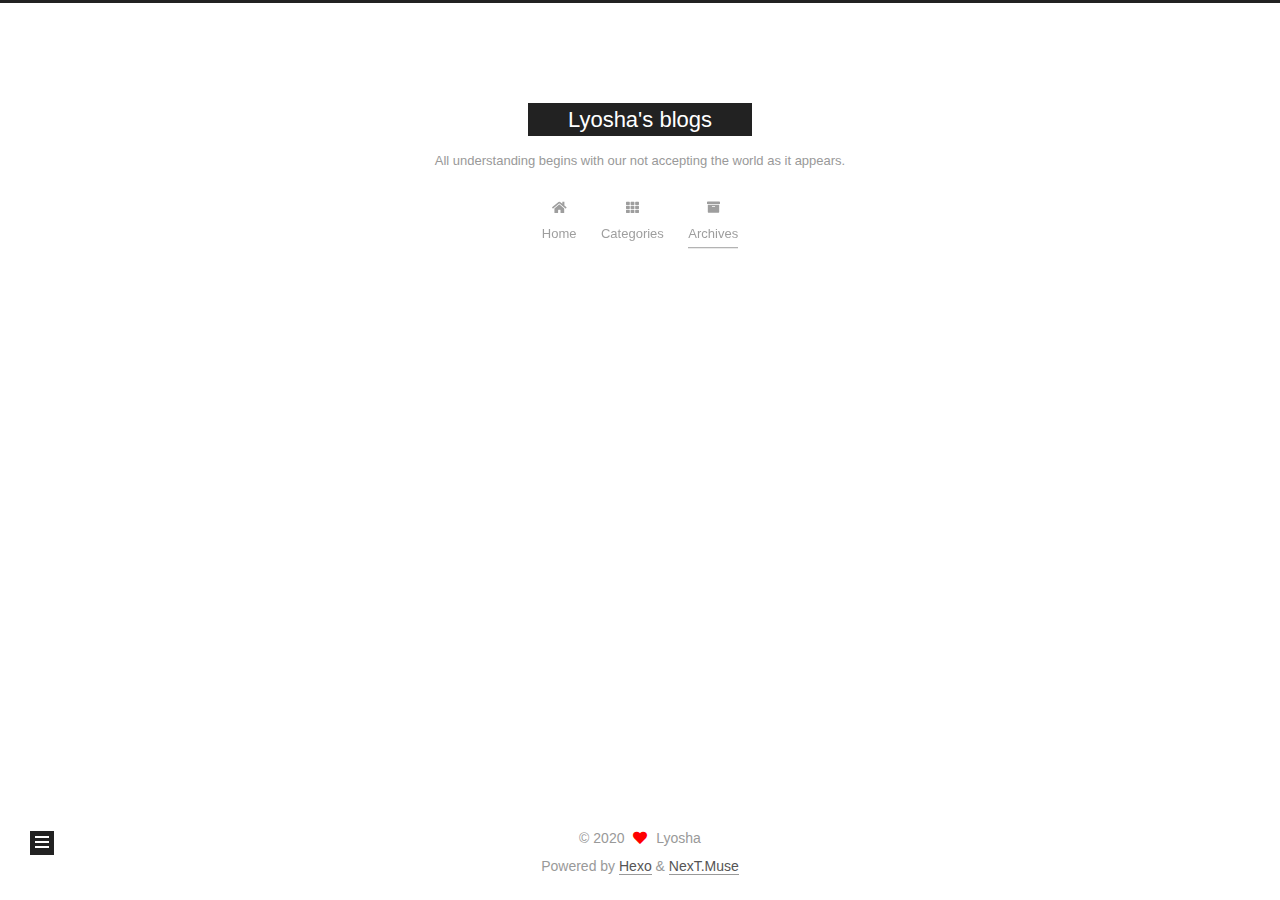
==== commit f6d4f696: "Site updated: 2020-10-13 20:53:12" ====
--- a/archives/index.html
+++ b/archives/index.html
@@ -95,6 +95,7 @@
       <h1 class="site-title">Lyosha's blogs</h1>
       <span class="logo-line-after"><i></i></span>
     </a>
+      <p class="site-subtitle" itemprop="description">All understanding begins with our not accepting the world as it appears.</p>
   </div>
 
   <div class="site-nav-right">
@@ -111,6 +112,11 @@
         <li class="menu-item menu-item-home">
 
     <a href="/" rel="section"><i class="fa fa-home fa-fw"></i>Home</a>
+
+  </li>
+        <li class="menu-item menu-item-categories">
+
+    <a href="/categories/" rel="section"><i class="fa fa-th fa-fw"></i>Categories</a>
 
   </li>
         <li class="menu-item menu-item-archives">
@@ -274,6 +280,7 @@
       </div>
       <div class="site-state-item site-state-categories">
             <a href="/categories/">
+          
         <span class="site-state-item-count">1</span>
         <span class="site-state-item-name">categories</span></a>
       </div>
--- a/css/main.css
+++ b/css/main.css
@@ -1168,7 +1168,7 @@
 }
 .links-of-author a::before,
 .links-of-author span.exturl::before {
-  background: #ffff28;
+  background: #545d77;
   border-radius: 50%;
   content: ' ';
   display: inline-block;
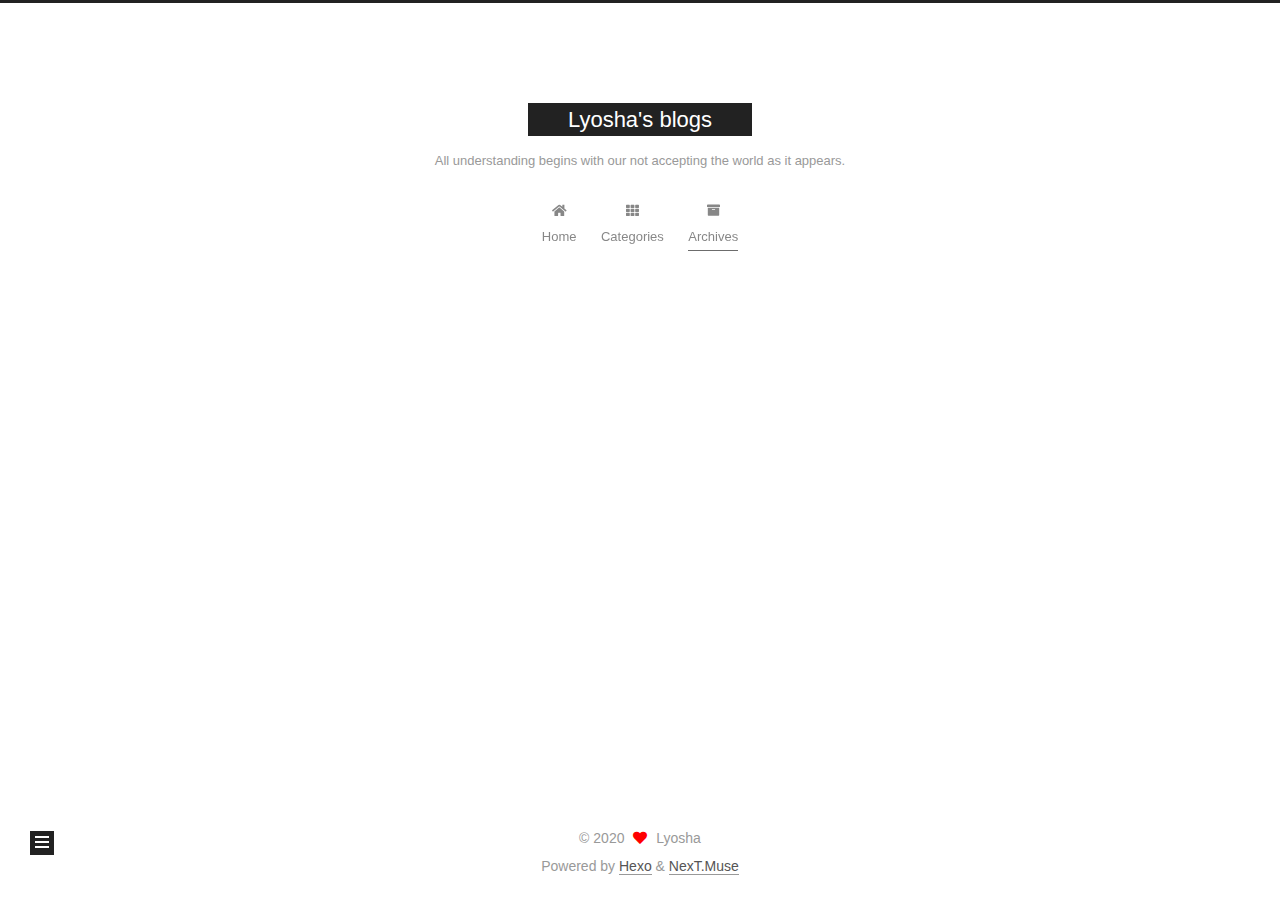
==== commit 664681b2: "Site updated: 2020-10-13 22:24:25" ====
--- a/archives/index.html
+++ b/archives/index.html
@@ -154,7 +154,7 @@
   <div class="post-block">
     <div class="posts-collapse">
       <div class="collection-title">
-        <span class="collection-header">Um..! 2 posts in total. Keep on posting.</span>
+        <span class="collection-header">Um..! 1 post. Keep on posting.</span>
       </div>
 
       
@@ -167,35 +167,15 @@
 
       <div class="post-meta">
         <time itemprop="dateCreated"
-              datetime="2020-10-13T20:12:49+08:00"
+              datetime="2020-10-13T21:15:32+08:00"
               content="2020-10-13">
           10-13
         </time>
       </div>
 
       <div class="post-title">
-          <a class="post-title-link" href="/2020/10/13/test/" itemprop="url">
-            <span itemprop="name">test</span>
-          </a>
-      </div>
-
-    </header>
-  </article>
-
-  <article itemscope itemtype="http://schema.org/Article">
-    <header class="post-header">
-
-      <div class="post-meta">
-        <time itemprop="dateCreated"
-              datetime="2020-10-13T17:16:51+08:00"
-              content="2020-10-13">
-          10-13
-        </time>
-      </div>
-
-      <div class="post-title">
-          <a class="post-title-link" href="/2020/10/13/hello-world/" itemprop="url">
-            <span itemprop="name">Hello World</span>
+          <a class="post-title-link" href="/2020/10/13/test2/" itemprop="url">
+            <span itemprop="name">test2</span>
           </a>
       </div>
 
@@ -274,7 +254,7 @@
       <div class="site-state-item site-state-posts">
           <a href="/archives/">
         
-          <span class="site-state-item-count">2</span>
+          <span class="site-state-item-count">1</span>
           <span class="site-state-item-name">posts</span>
         </a>
       </div>
--- a/css/main.css
+++ b/css/main.css
@@ -1168,7 +1168,7 @@
 }
 .links-of-author a::before,
 .links-of-author span.exturl::before {
-  background: #545d77;
+  background: #3250ff;
   border-radius: 50%;
   content: ' ';
   display: inline-block;
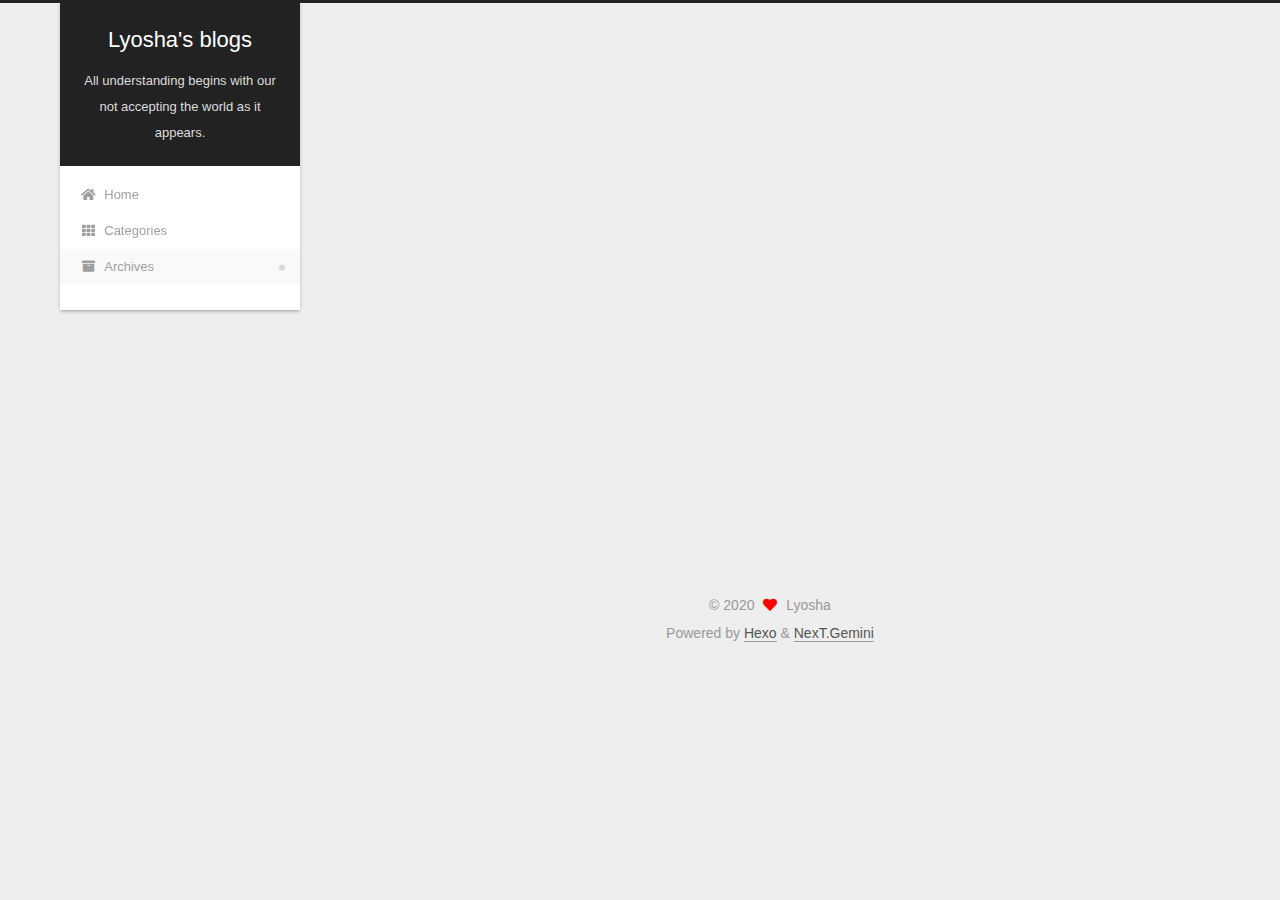
==== commit 6de3a11d: "Site updated: 2020-10-13 22:40:21" ====
--- a/archives/index.html
+++ b/archives/index.html
@@ -17,7 +17,7 @@
 
 <script id="hexo-configurations">
     var NexT = window.NexT || {};
-    var CONFIG = {"hostname":"example.com","root":"/","scheme":"Muse","version":"7.8.0","exturl":false,"sidebar":{"position":"left","display":"post","padding":18,"offset":12,"onmobile":false},"copycode":{"enable":false,"show_result":false,"style":null},"back2top":{"enable":true,"sidebar":false,"scrollpercent":false},"bookmark":{"enable":false,"color":"#222","save":"auto"},"fancybox":false,"mediumzoom":false,"lazyload":false,"pangu":false,"comments":{"style":"tabs","active":null,"storage":true,"lazyload":false,"nav":null},"algolia":{"hits":{"per_page":10},"labels":{"input_placeholder":"Search for Posts","hits_empty":"We didn't find any results for the search: ${query}","hits_stats":"${hits} results found in ${time} ms"}},"localsearch":{"enable":false,"trigger":"auto","top_n_per_article":1,"unescape":false,"preload":false},"motion":{"enable":true,"async":false,"transition":{"post_block":"fadeIn","post_header":"slideDownIn","post_body":"slideDownIn","coll_header":"slideLeftIn","sidebar":"slideUpIn"}}};
+    var CONFIG = {"hostname":"example.com","root":"/","scheme":"Gemini","version":"7.8.0","exturl":false,"sidebar":{"position":"left","display":"post","padding":18,"offset":12,"onmobile":false},"copycode":{"enable":false,"show_result":false,"style":null},"back2top":{"enable":true,"sidebar":false,"scrollpercent":false},"bookmark":{"enable":false,"color":"#222","save":"auto"},"fancybox":false,"mediumzoom":false,"lazyload":false,"pangu":false,"comments":{"style":"tabs","active":null,"storage":true,"lazyload":false,"nav":null},"algolia":{"hits":{"per_page":10},"labels":{"input_placeholder":"Search for Posts","hits_empty":"We didn't find any results for the search: ${query}","hits_stats":"${hits} results found in ${time} ms"}},"localsearch":{"enable":false,"trigger":"auto","top_n_per_article":1,"unescape":false,"preload":false},"motion":{"enable":true,"async":false,"transition":{"post_block":"fadeIn","post_header":"slideDownIn","post_body":"slideDownIn","coll_header":"slideLeftIn","sidebar":"slideUpIn"}}};
   </script>
 
   <meta property="og:type" content="website">
@@ -246,6 +246,8 @@
 
       <div class="site-overview-wrap sidebar-panel">
         <div class="site-author motion-element" itemprop="author" itemscope itemtype="http://schema.org/Person">
+    <img class="site-author-image" itemprop="image" alt="Lyosha"
+      src="/images/avatar.gif">
   <p class="site-author-name" itemprop="name">Lyosha</p>
   <div class="site-description" itemprop="description"></div>
 </div>
@@ -294,7 +296,7 @@
   </span>
   <span class="author" itemprop="copyrightHolder">Lyosha</span>
 </div>
-  <div class="powered-by">Powered by <a href="https://hexo.io/" class="theme-link" rel="noopener" target="_blank">Hexo</a> & <a href="https://muse.theme-next.org/" class="theme-link" rel="noopener" target="_blank">NexT.Muse</a>
+  <div class="powered-by">Powered by <a href="https://hexo.io/" class="theme-link" rel="noopener" target="_blank">Hexo</a> & <a href="https://theme-next.org/" class="theme-link" rel="noopener" target="_blank">NexT.Gemini</a>
   </div>
 
         
@@ -320,7 +322,7 @@
 <script src="/js/motion.js"></script>
 
 
-<script src="/js/schemes/muse.js"></script>
+<script src="/js/schemes/pisces.js"></script>
 
 
 <script src="/js/next-boot.js"></script>
--- a/css/main.css
+++ b/css/main.css
@@ -1,5 +1,5 @@
 :root {
-  --body-bg-color: #fff;
+  --body-bg-color: #eee;
   --content-bg-color: #fff;
   --card-bg-color: #f5f5f5;
   --text-color: #555;
@@ -11,11 +11,11 @@
   --table-row-odd-bg-color: #f9f9f9;
   --table-row-hover-bg-color: #f5f5f5;
   --menu-item-bg-color: #f5f5f5;
-  --btn-default-bg: #222;
-  --btn-default-color: #fff;
-  --btn-default-border-color: #222;
-  --btn-default-hover-bg: #fff;
-  --btn-default-hover-color: #222;
+  --btn-default-bg: #fff;
+  --btn-default-color: #555;
+  --btn-default-border-color: #555;
+  --btn-default-hover-bg: #222;
+  --btn-default-hover-color: #fff;
   --btn-default-hover-border-color: #222;
 }
 html {
@@ -314,7 +314,7 @@
 .btn {
   background: var(--btn-default-bg);
   border: 2px solid var(--btn-default-border-color);
-  border-radius: 0;
+  border-radius: 2px;
   color: var(--btn-default-color);
   display: inline-block;
   font-size: 0.875em;
@@ -921,16 +921,16 @@
 }
 .main-inner {
   margin: 0 auto;
-  width: 700px;
+  width: calc(100% - 20px);
 }
 @media (min-width: 1200px) {
   .main-inner {
-    width: 800px;
+    width: 1160px;
   }
 }
 @media (min-width: 1600px) {
   .main-inner {
-    width: 900px;
+    width: 73%;
   }
 }
 @media (max-width: 767px) {
@@ -943,16 +943,16 @@
 }
 .header-inner {
   margin: 0 auto;
-  width: 700px;
+  width: calc(100% - 20px);
 }
 @media (min-width: 1200px) {
   .header-inner {
-    width: 800px;
+    width: 1160px;
   }
 }
 @media (min-width: 1600px) {
   .header-inner {
-    width: 900px;
+    width: 73%;
   }
 }
 .site-brand-container {
@@ -991,7 +991,7 @@
   margin: 0;
 }
 .site-subtitle {
-  color: #999;
+  color: #ddd;
   font-size: 0.8125em;
   margin: 10px 0;
 }
@@ -1136,22 +1136,22 @@
   display: inline-block;
 }
 .site-author-image {
-  border: 2px solid #333;
+  border: 1px solid #eee;
   display: block;
   margin: 0 auto;
-  max-width: 96px;
+  max-width: 120px;
   padding: 2px;
 }
 .site-author-name {
-  color: #f5f5f5;
-  font-weight: normal;
-  margin: 5px 0 0;
+  color: var(--text-color);
+  font-weight: 600;
+  margin: 0;
   text-align: center;
 }
 .site-description {
   color: #999;
-  font-size: 1em;
-  margin-top: 5px;
+  font-size: 0.8125em;
+  margin-top: 0;
   text-align: center;
 }
 .links-of-author {
@@ -1168,7 +1168,7 @@
 }
 .links-of-author a::before,
 .links-of-author span.exturl::before {
-  background: #3250ff;
+  background: #ffff4e;
   border-radius: 50%;
   content: ' ';
   display: inline-block;
@@ -1246,7 +1246,7 @@
 }
 .sidebar-nav li {
   border-bottom: 1px solid transparent;
-  color: #666;
+  color: var(--text-color);
   cursor: pointer;
   display: inline-block;
   font-size: 0.875em;
@@ -1255,14 +1255,14 @@
   margin-left: 10px;
 }
 .sidebar-nav li:hover {
-  color: #f5f5f5;
+  color: #fc6423;
 }
 .sidebar-nav .sidebar-nav-active {
-  border-bottom-color: #87daff;
-  color: #87daff;
+  border-bottom-color: #fc6423;
+  color: #fc6423;
 }
 .sidebar-nav .sidebar-nav-active:hover {
-  color: #87daff;
+  color: #fc6423;
 }
 .sidebar-panel {
   display: none;
@@ -1291,7 +1291,7 @@
   }
 }
 .sidebar-toggle:hover .toggle-line {
-  background: #87daff;
+  background: #fc6423;
 }
 .post-toc {
   font-size: 0.875em;
@@ -1330,14 +1330,14 @@
   display: block;
 }
 .post-toc .nav .active > a {
-  border-bottom-color: #87daff;
-  color: #87daff;
+  border-bottom-color: #fc6423;
+  color: #fc6423;
 }
 .post-toc .nav .active-current > a {
-  color: #87daff;
+  color: #fc6423;
 }
 .post-toc .nav .active-current > a:hover {
-  color: #87daff;
+  color: #fc6423;
 }
 .site-state {
   display: flex;
@@ -1352,20 +1352,20 @@
   padding: 0 15px;
 }
 .site-state-item:not(:first-child) {
-  border-left: 1px solid #333;
+  border-left: 1px solid #eee;
 }
 .site-state-item a {
   border-bottom: none;
 }
 .site-state-item-count {
   display: block;
-  font-size: 1.25em;
+  font-size: 1em;
   font-weight: 600;
   text-align: center;
 }
 .site-state-item-name {
-  color: inherit;
-  font-size: 0.875em;
+  color: #999;
+  font-size: 0.8125em;
 }
 .footer {
   color: #999;
@@ -1382,16 +1382,16 @@
   box-sizing: border-box;
   margin: 0 auto;
   text-align: center;
-  width: 700px;
+  width: calc(100% - 20px);
 }
 @media (min-width: 1200px) {
   .footer-inner {
-    width: 800px;
+    width: 1160px;
   }
 }
 @media (min-width: 1600px) {
   .footer-inner {
-    width: 900px;
+    width: 73%;
   }
 }
 .languages {
@@ -1489,7 +1489,7 @@
   color: #fff;
   cursor: pointer;
   left: 30px;
-  opacity: 1;
+  opacity: 0.6;
   padding: 0 6px;
   position: fixed;
   transition-property: bottom;
@@ -1500,10 +1500,10 @@
   display: none;
 }
 .back-to-top:hover {
-  color: #87daff;
+  color: #fc6423;
 }
 .back-to-top.back-to-top-on {
-  bottom: 19px;
+  bottom: 30px;
 }
 @media (max-width: 991px) {
   .back-to-top {
@@ -2141,151 +2141,425 @@
 .tag-cloud a:hover {
   color: var(--link-hover-color) !important;
 }
-@media (max-width: 767px) {
-  .header-inner,
-  .main-inner,
+.header {
+  margin: 0 auto;
+  position: relative;
+  width: calc(100% - 20px);
+}
+@media (min-width: 1200px) {
+  .header {
+    width: 1160px;
+  }
+}
+@media (min-width: 1600px) {
+  .header {
+    width: 73%;
+  }
+}
+@media (max-width: 991px) {
+  .header {
+    width: auto;
+  }
+}
+.header-inner {
+  background: var(--content-bg-color);
+  border-radius: initial;
+  box-shadow: 0 2px 2px 0 rgba(0,0,0,0.12), 0 3px 1px -2px rgba(0,0,0,0.06), 0 1px 5px 0 rgba(0,0,0,0.12);
+  overflow: hidden;
+  padding: 0;
+  position: absolute;
+  top: 0;
+  width: 240px;
+}
+@media (min-width: 1200px) {
+  .header-inner {
+    width: 240px;
+  }
+}
+@media (max-width: 991px) {
+  .header-inner {
+    border-radius: initial;
+    position: relative;
+    width: auto;
+  }
+}
+.main-inner {
+  align-items: flex-start;
+  display: flex;
+  justify-content: space-between;
+  flex-direction: row-reverse;
+}
+@media (max-width: 991px) {
+  .main-inner {
+    width: auto;
+  }
+}
+.content-wrap {
+  background: var(--content-bg-color);
+  border-radius: initial;
+  box-shadow: 0 2px 2px 0 rgba(0,0,0,0.12), 0 3px 1px -2px rgba(0,0,0,0.06), 0 1px 5px 0 rgba(0,0,0,0.12);
+  box-sizing: border-box;
+  padding: 40px;
+  width: calc(100% - 252px);
+}
+@media (max-width: 991px) {
+  .content-wrap {
+    border-radius: initial;
+    padding: 20px;
+    width: 100%;
+  }
+}
+.footer-inner {
+  padding-left: 260px;
+}
+.back-to-top {
+  left: auto;
+  right: 30px;
+}
+@media (max-width: 991px) {
+  .back-to-top {
+    right: 20px;
+  }
+}
+@media (max-width: 991px) {
   .footer-inner {
+    padding-left: 0;
+    padding-right: 0;
     width: auto;
   }
 }
-.header-inner {
-  padding-top: 100px;
-}
-@media (max-width: 767px) {
-  .header-inner {
-    padding-top: 50px;
-  }
-}
-.main-inner {
-  padding-bottom: 60px;
-}
-.content {
-  padding-top: 70px;
-}
-@media (max-width: 767px) {
-  .content {
-    padding-top: 35px;
-  }
-}
-embed {
+.site-brand-container {
+  background: #222;
+}
+@media (max-width: 991px) {
+  .site-brand-container {
+    box-shadow: 0 0 16px rgba(0,0,0,0.5);
+  }
+}
+.site-meta {
+  padding: 20px 0;
+}
+.brand {
+  padding: 0;
+}
+.site-subtitle {
+  margin: 10px 10px 0;
+}
+.custom-logo-image {
+  margin-top: 20px;
+}
+@media (max-width: 991px) {
+  .custom-logo-image {
+    display: none;
+  }
+}
+@media (min-width: 768px) and (max-width: 991px) {
+  .site-nav-toggle,
+  .site-nav-right {
+    display: flex;
+    flex-direction: column;
+    justify-content: center;
+  }
+}
+.site-nav-toggle .toggle,
+.site-nav-right .toggle {
+  color: #fff;
+}
+.site-nav-toggle .toggle .toggle-line,
+.site-nav-right .toggle .toggle-line {
+  background: #fff;
+}
+@media (min-width: 768px) and (max-width: 991px) {
+  .site-nav {
+    display: none;
+  }
+}
+.menu .menu-item {
   display: block;
-  margin: 0 auto 25px auto;
-}
-.custom-logo .site-meta-headline {
-  text-align: center;
-}
-.custom-logo .site-title {
-  color: #222;
-  margin: 10px auto 0;
-}
-.custom-logo .site-title a {
-  border: 0;
-}
-.custom-logo-image {
-  background: #fff;
-  margin: 0 auto;
-  max-width: 150px;
-  padding: 5px;
-}
-.brand {
-  background: var(--btn-default-bg);
-}
-@media (max-width: 767px) {
-  .site-nav {
-    border-bottom: 1px solid #ddd;
-    border-top: 1px solid #ddd;
-    left: 0;
-    margin: 0;
-    padding: 0;
-    width: 100%;
-  }
-}
-@media (max-width: 767px) {
-  .menu {
-    text-align: left;
-  }
-}
-.menu-item-active a,
-.menu .menu-item a:hover,
-.menu .menu-item span.exturl:hover {
-  background: transparent;
-  border-bottom: 1px solid var(--link-hover-color) !important;
-}
-@media (max-width: 767px) {
-  .menu-item-active a,
-  .menu .menu-item a:hover,
-  .menu .menu-item span.exturl:hover {
-    border-bottom: 1px dotted #ddd !important;
-  }
-}
-@media (max-width: 767px) {
-  .menu .menu-item {
-    margin: 0 10px;
-  }
+  margin: 0;
 }
 .menu .menu-item a,
 .menu .menu-item span.exturl {
-  border-bottom: 1px solid transparent;
-}
-@media (max-width: 767px) {
-  .menu .menu-item a,
-  .menu .menu-item span.exturl {
-    padding: 5px 10px;
-  }
-}
-@media (min-width: 768px) {
-  .menu .menu-item .fa,
-  .menu .menu-item .fab,
-  .menu .menu-item .far,
-  .menu .menu-item .fas {
-    display: block;
-    line-height: 2;
-    margin-right: 0;
-    width: 100%;
+  padding: 5px 20px;
+  position: relative;
+  text-align: left;
+  transition-property: background-color;
+}
+@media (max-width: 991px) {
+  .menu .menu-item.menu-item-search {
+    display: none;
   }
 }
 .menu .menu-item .badge {
-  background: #eee;
-  padding: 1px 4px;
+  background: #ccc;
+  border-radius: 10px;
+  color: #fff;
+  float: right;
+  padding: 2px 5px;
+  text-shadow: 1px 1px 0 rgba(0,0,0,0.1);
+  vertical-align: middle;
+}
+.main-menu .menu-item-active a::after {
+  background: #bbb;
+  border-radius: 50%;
+  content: ' ';
+  height: 6px;
+  margin-top: -3px;
+  position: absolute;
+  right: 15px;
+  top: 50%;
+  width: 6px;
 }
 .sub-menu {
-  margin: 10px 0;
+  background: var(--content-bg-color);
+  border-bottom: 1px solid #ddd;
+  margin: 0;
+  padding: 6px 0;
 }
 .sub-menu .menu-item {
   display: inline-block;
 }
+.sub-menu .menu-item a,
+.sub-menu .menu-item span.exturl {
+  background: transparent;
+  margin: 5px 10px;
+  padding: initial;
+}
+.sub-menu .menu-item a:hover,
+.sub-menu .menu-item span.exturl:hover {
+  background: transparent;
+  color: #fc6423;
+}
+.sub-menu .menu-item-active a {
+  border-bottom-color: #fc6423;
+  color: #fc6423;
+}
+.sub-menu .menu-item-active a:hover {
+  border-bottom-color: #fc6423;
+}
 .sidebar {
-  left: -320px;
-}
-.sidebar.sidebar-active {
-  left: 0;
-}
-.sidebar {
-  width: 320px;
-  z-index: 1200;
-  transition-delay: 0s;
-  transition-duration: 0.2s;
-  transition-timing-function: ease-out;
-}
-.sidebar a,
-.sidebar span.exturl {
-  border-bottom-color: #555;
-  color: #999;
-}
-.sidebar a:hover,
-.sidebar span.exturl:hover {
-  border-bottom-color: #eee;
-  color: #eee;
-}
-.links-of-blogroll-item {
-  padding: 2px 10px;
-}
-.links-of-blogroll-item a,
-.links-of-blogroll-item span.exturl {
+  background: var(--body-bg-color);
+  box-shadow: none;
+  margin-top: 100%;
+  position: static;
+  width: 240px;
+}
+@media (max-width: 991px) {
+  .sidebar {
+    display: none;
+  }
+}
+.sidebar-toggle {
+  display: none;
+}
+.sidebar-inner {
+  background: var(--content-bg-color);
+  border-radius: initial;
+  box-shadow: 0 2px 2px 0 rgba(0,0,0,0.12), 0 3px 1px -2px rgba(0,0,0,0.06), 0 1px 5px 0 rgba(0,0,0,0.12), 0 -1px 0.5px 0 rgba(0,0,0,0.09);
+  box-sizing: border-box;
+  color: var(--text-color);
+  width: 240px;
+  opacity: 0;
+}
+.sidebar-inner.affix {
+  position: fixed;
+  top: 12px;
+}
+.sidebar-inner.affix-bottom {
+  position: absolute;
+}
+.site-state-item {
+  padding: 0 10px;
+}
+.sidebar-button {
+  border-bottom: 1px dotted #ccc;
+  border-top: 1px dotted #ccc;
+  margin-top: 10px;
+  text-align: center;
+}
+.sidebar-button a {
+  border: 0;
+  color: #fc6423;
+  display: block;
+}
+.sidebar-button a:hover {
+  background: none;
+  border: 0;
+  color: #e34603;
+}
+.sidebar-button a:hover .fa,
+.sidebar-button a:hover .fab,
+.sidebar-button a:hover .far,
+.sidebar-button a:hover .fas {
+  color: #e34603;
+}
+.links-of-author {
+  display: flex;
+  flex-wrap: wrap;
+  margin-top: 10px;
+  justify-content: center;
+}
+.links-of-author-item {
+  margin: 5px 0 0;
+  width: 50%;
+}
+.links-of-author-item a,
+.links-of-author-item span.exturl {
   box-sizing: border-box;
   display: inline-block;
-  max-width: 280px;
+  margin-bottom: 0;
+  margin-right: 0;
+  max-width: 216px;
   overflow: hidden;
+  padding: 0 5px;
   text-overflow: ellipsis;
   white-space: nowrap;
 }
+.links-of-author-item a,
+.links-of-author-item span.exturl {
+  border-bottom: none;
+  display: block;
+  text-decoration: none;
+}
+.links-of-author-item a::before,
+.links-of-author-item span.exturl::before {
+  display: none;
+}
+.links-of-author-item a:hover,
+.links-of-author-item span.exturl:hover {
+  background: var(--body-bg-color);
+  border-radius: 4px;
+}
+.links-of-author-item .fa,
+.links-of-author-item .fab,
+.links-of-author-item .far,
+.links-of-author-item .fas {
+  margin-right: 2px;
+}
+.links-of-blogroll-item {
+  padding: 0;
+}
+.content-wrap {
+  background: initial;
+  box-shadow: initial;
+  padding: initial;
+}
+.post-block {
+  background: var(--content-bg-color);
+  border-radius: initial;
+  box-shadow: 0 2px 2px 0 rgba(0,0,0,0.12), 0 3px 1px -2px rgba(0,0,0,0.06), 0 1px 5px 0 rgba(0,0,0,0.12);
+  padding: 40px;
+}
+.post-block + .post-block {
+  border-radius: initial;
+  box-shadow: 0 2px 2px 0 rgba(0,0,0,0.12), 0 3px 1px -2px rgba(0,0,0,0.06), 0 1px 5px 0 rgba(0,0,0,0.12), 0 -1px 0.5px 0 rgba(0,0,0,0.09);
+  margin-top: 12px;
+}
+.comments {
+  background: var(--content-bg-color);
+  border-radius: initial;
+  box-shadow: 0 2px 2px 0 rgba(0,0,0,0.12), 0 3px 1px -2px rgba(0,0,0,0.06), 0 1px 5px 0 rgba(0,0,0,0.12), 0 -1px 0.5px 0 rgba(0,0,0,0.09);
+  margin-top: 12px;
+  padding: 40px;
+}
+.tabs-comment {
+  margin-top: 1em;
+}
+.content {
+  padding-top: initial;
+}
+.post-eof {
+  display: none;
+}
+.pagination {
+  background: var(--content-bg-color);
+  border-radius: initial;
+  border-top: initial;
+  box-shadow: 0 2px 2px 0 rgba(0,0,0,0.12), 0 3px 1px -2px rgba(0,0,0,0.06), 0 1px 5px 0 rgba(0,0,0,0.12), 0 -1px 0.5px 0 rgba(0,0,0,0.09);
+  margin: 12px 0 0;
+  padding: 10px 0 10px;
+}
+.pagination .prev,
+.pagination .next,
+.pagination .page-number {
+  margin-bottom: initial;
+  top: initial;
+}
+.main {
+  padding-bottom: initial;
+}
+.footer {
+  bottom: auto;
+}
+.sub-menu {
+  border-bottom: initial;
+  box-shadow: 0 2px 2px 0 rgba(0,0,0,0.12), 0 3px 1px -2px rgba(0,0,0,0.06), 0 1px 5px 0 rgba(0,0,0,0.12);
+}
+.sub-menu + .content .post-block {
+  box-shadow: 0 2px 2px 0 rgba(0,0,0,0.12), 0 3px 1px -2px rgba(0,0,0,0.06), 0 1px 5px 0 rgba(0,0,0,0.12), 0 -1px 0.5px 0 rgba(0,0,0,0.09);
+  margin-top: 12px;
+}
+@media (min-width: 768px) and (max-width: 991px) {
+  .sub-menu + .content .post-block {
+    margin-top: 10px;
+  }
+}
+@media (max-width: 767px) {
+  .sub-menu + .content .post-block {
+    margin-top: 8px;
+  }
+}
+.post-body h1,
+.post-body h2 {
+  border-bottom: 1px solid #eee;
+}
+.post-body h3 {
+  border-bottom: 1px dotted #eee;
+}
+@media (min-width: 768px) and (max-width: 991px) {
+  .content-wrap {
+    padding: 10px;
+  }
+  .posts-expand .post-button {
+    margin-top: 20px;
+  }
+  .post-block {
+    border-radius: initial;
+    box-shadow: 0 2px 2px 0 rgba(0,0,0,0.12), 0 3px 1px -2px rgba(0,0,0,0.06), 0 1px 5px 0 rgba(0,0,0,0.12), 0 -1px 0.5px 0 rgba(0,0,0,0.09);
+    padding: 20px;
+  }
+  .post-block + .post-block {
+    margin-top: 10px;
+  }
+  .comments {
+    margin-top: 10px;
+    padding: 10px 20px;
+  }
+  .pagination {
+    margin: 10px 0 0;
+  }
+}
+@media (max-width: 767px) {
+  .content-wrap {
+    padding: 8px;
+  }
+  .posts-expand .post-button {
+    margin: 12px 0;
+  }
+  .post-block {
+    border-radius: initial;
+    box-shadow: 0 2px 2px 0 rgba(0,0,0,0.12), 0 3px 1px -2px rgba(0,0,0,0.06), 0 1px 5px 0 rgba(0,0,0,0.12), 0 -1px 0.5px 0 rgba(0,0,0,0.09);
+    min-height: auto;
+    padding: 12px;
+  }
+  .post-block + .post-block {
+    margin-top: 8px;
+  }
+  .comments {
+    margin-top: 8px;
+    padding: 10px 12px;
+  }
+  .pagination {
+    margin: 8px 0 0;
+  }
+}
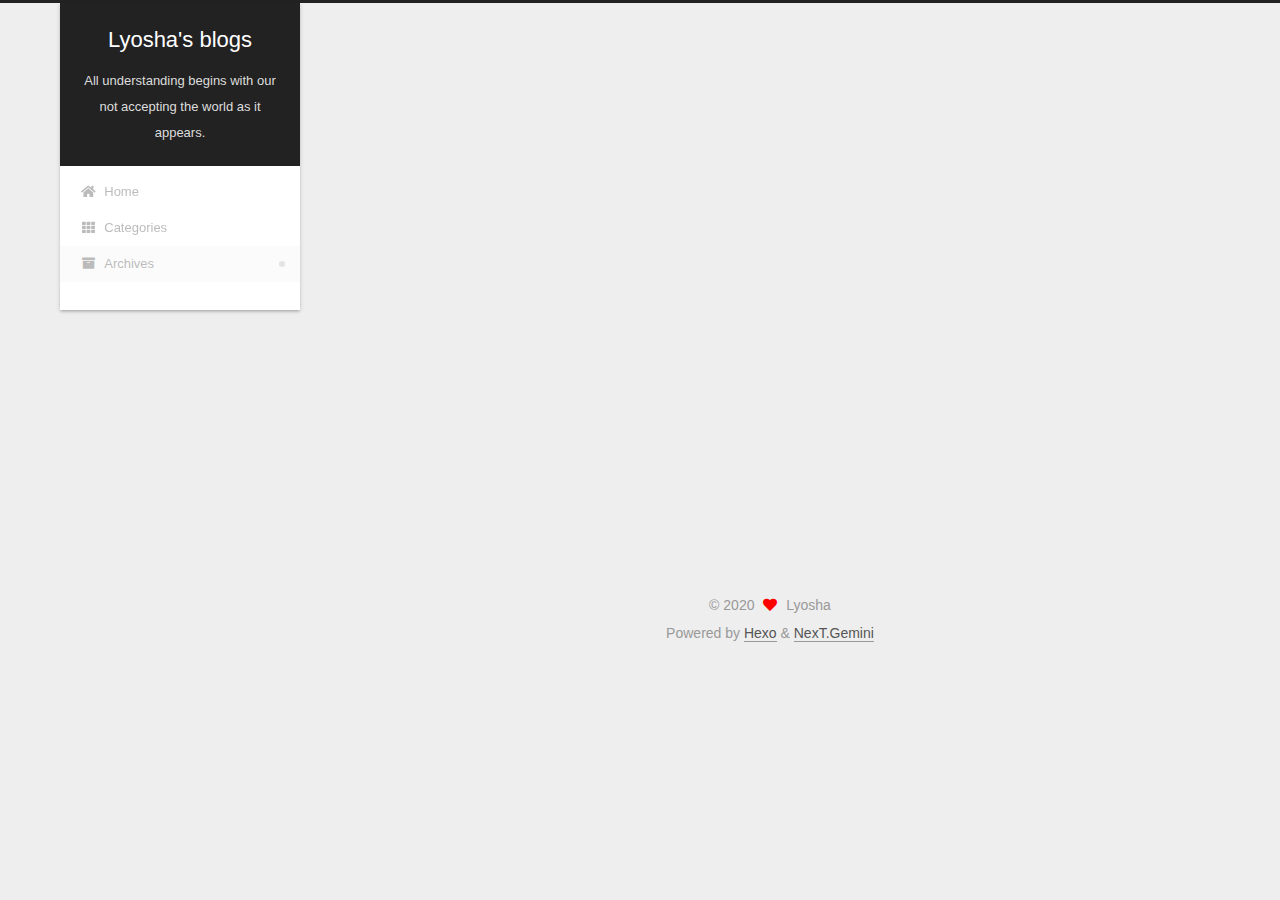
==== commit 52b1751f: "Site updated: 2020-10-14 01:04:44" ====
--- a/archives/index.html
+++ b/archives/index.html
@@ -167,15 +167,15 @@
 
       <div class="post-meta">
         <time itemprop="dateCreated"
-              datetime="2020-10-13T21:15:32+08:00"
+              datetime="2020-10-13T23:53:51+08:00"
               content="2020-10-13">
           10-13
         </time>
       </div>
 
       <div class="post-title">
-          <a class="post-title-link" href="/2020/10/13/test2/" itemprop="url">
-            <span itemprop="name">test2</span>
+          <a class="post-title-link" href="/2020/10/13/Chapter2-linear-algebra-notes/" itemprop="url">
+            <span itemprop="name">Chapter2 linear algebra notes</span>
           </a>
       </div>
 
@@ -263,7 +263,7 @@
       <div class="site-state-item site-state-categories">
             <a href="/categories/">
           
-        <span class="site-state-item-count">1</span>
+        <span class="site-state-item-count">2</span>
         <span class="site-state-item-name">categories</span></a>
       </div>
   </nav>
--- a/css/main.css
+++ b/css/main.css
@@ -1168,7 +1168,7 @@
 }
 .links-of-author a::before,
 .links-of-author span.exturl::before {
-  background: #ffff4e;
+  background: #7ffa74;
   border-radius: 50%;
   content: ' ';
   display: inline-block;
